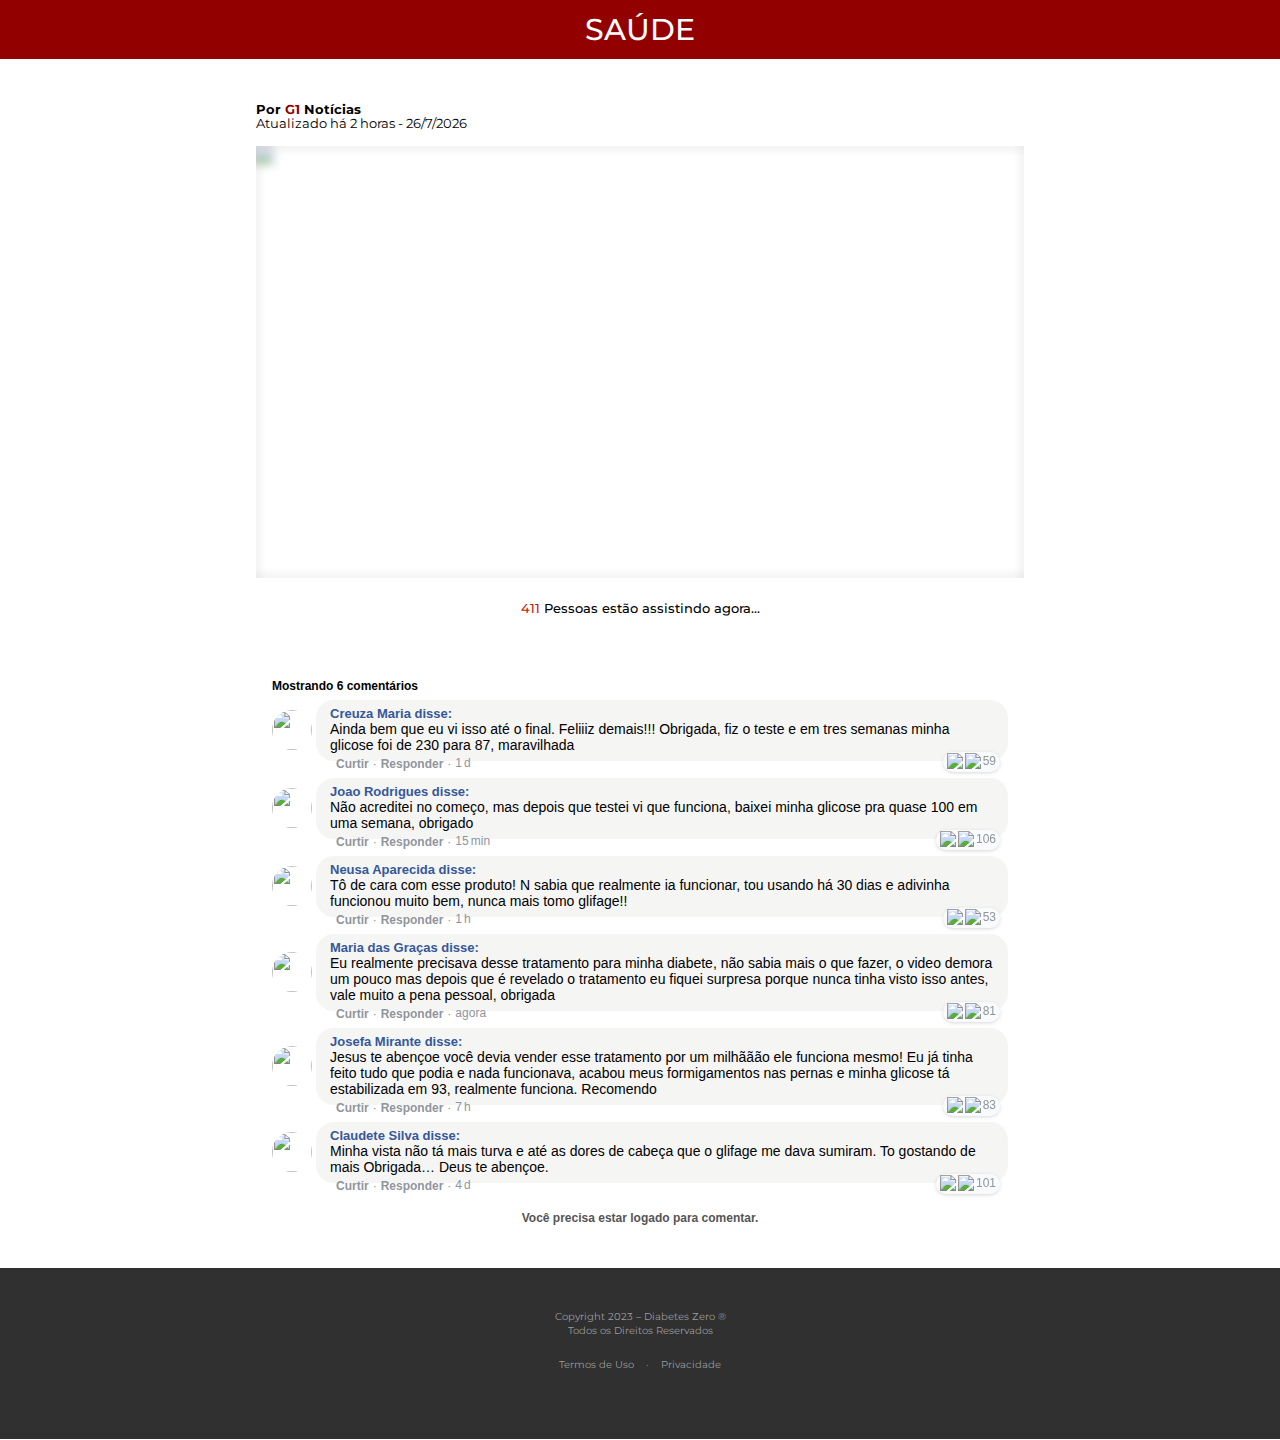
==== index.html @ ece796e7 "Update index.html" ====
<!DOCTYPE html>
<html lang="pt-BR" dir="ltr">
<head>
    <script type="text/javascript">
var newUrl = location.pathname + location.search;

(function(window, location) {
history.replaceState(null, document.title, newUrl+"#!/backbutton");
history.pushState(null, document.title, newUrl);
window.addEventListener("popstate", function() {
if(location.hash === "#!/backbutton") {
history.replaceState(null, document.title, newUrl);
setTimeout(function(){
location.replace("https://dominandoasaude.online/ultima-chance");
},0);
}
}, false);
}(window, location));
</script>
<meta name="robots" content="noindex, nofollow">
<link rel="shortcut icon" href="data:" />
<meta property="og:type" content="website">
<meta property="og:url" content="https://oseubemestar.online/receita">
<meta property="og:title" content="Truque do Abacaxi">
<meta property="og:description" content="Truque do Abacaxi">
<meta name="viewport" content="width=device-width, initial-scale=1, shrink-to-fit=no" />
<title>Truque do Abacaxi</title>
<link rel="preconnect" href="https://fonts.googleapis.com">
<link rel="preconnect" href="https://fonts.gstatic.com" crossorigin>
<link href="https://fonts.googleapis.com/css2?family=Montserrat:wght@300;400;500;600;700;800&family=Montserrat:wght@300;400;500;600;700;800&family=Montserrat:wght@300;400;500;600;700;800&display=swap" rel="stylesheet" media="print" onload="this.onload=null;this.removeAttribute('media');">
<style>@media (max-width:640px){.atm-hidden-mobile{display:none}}@media (min-width:640px){.atm-hidden-desktop{display:none}}.col-span-1{grid-column: span 1 / span 1;}.col-span-2{grid-column: span 2 / span 2;}.items-center{align-items:center}.grid-cols-6{grid-template-columns: repeat(6, minmax(0, 1fr))}.grid-cols-5{	grid-template-columns: repeat(5, minmax(0, 1fr))}.grid-cols-4{grid-template-columns: repeat(4, minmax(0, 1fr))}.grid-cols-2{grid-template-columns: repeat(2, minmax(0, 1fr))}.grid-cols-3{grid-template-columns: repeat(3, minmax(0, 1fr))}.grid-cols-1{grid-template-columns: repeat(1, minmax(0, 1fr))}.grid{display:grid}.basis-1\/2{flex-basis:50%}.flex{display:flex}.gap-1{gap:4px}.gap-2{gap:8px}.gap-4{gap:16px}.gap-6{gap:24px}.gap-12{48px}.gap-24{gap:96px}.justify-center{justify-content:center}.basis-full{flex-basis:100%}html{scroll-behavior:smooth;-webkit-touch-callout:none;-webkit-user-select:none;-khtml-user-select:none;-moz-user-select:none;-ms-user-select:none;user-select:none;-webkit-tap-highlight-color:transparent}body,center,dd,del,div,dt,em,footer,h1,h2,h3,h4,h5,h6,i,iframe,img,p,q,s,small,span,strike,strong,sub,sup,table,tbody,td,tr,u{margin:-1px 0 0 0;padding:0;border:0;font-size:100%;font:inherit;vertical-align:baseline;font-family:Montserrat,sans-serif}.u{-moz-user-select:none;-webkit-user-select:none;cursor:default}table{border-collapse:collapse;border-spacing:0}body{line-height:1}body{background-color:#ffffff;overflow-x:hidden}iframe,img,svg{max-width:100%}h1,h1 b,h1 span,h2,h2 b,h2 span,h3,h3 b,h3 span{font-family:Montserrat,sans-serif}a{text-decoration:none;font-family:Montserrat,sans-serif}a.btn{font-family:Montserrat,sans-serif}em span.lg,em span.md,em span.sm{font-style:italic}@media (max-width:600px){.flex-large,.flex-small{margin-right:0!important;margin-bottom:16px}}.flexrow{display:flex;flex-direction:row;flex-wrap:wrap;align-items:center}.flex-large,.flex-small{flex-basis:100%}.flex-large:last-child,.flex-small:last-child{margin-right:0!important}@media (min-width:600px){.flex-small{flex:1;margin-bottom:0!important;padding-bottom:0!important}.flex-small.half{flex:0 0 calc(1 / 2 * 100%)}.flex-small.one-fifth{flex:0 0 calc(1 / 5 * 100%)}.flex-small.two-fifths{flex:0 0 calc(2 / 5 * 100%)}.flex-small.one-fourth{flex:0 0 calc(1 / 4 * 100%)}.flex-small.two-fourths{flex:0 0 calc(2 / 4 * 100%)}.flex-small.three-fourths{flex:0 0 calc(3 / 4 * 100%)}.flex-small.one-third{flex:0 0 calc(1 / 3 * 100%)}.flex-small.two-thirds{flex:0 0 calc(2 / 3 * 100%)}}@media (min-width:1000px){.flex-large{flex:1;margin-bottom:0}.flex-large.half{flex:0 0 calc(1 / 2 * 100%)}.flex-large.one-fifth{flex:0 0 calc(1 / 5 * 100%)}.flex-large.two-fifths{flex:0 0 calc(2 / 5 * 100%)}.flex-large.one-fourth,.flex-large.two-fourths{flex:0 0 calc(1 / 4 * 100%)}.flex-large.three-fourths{flex:0 0 calc(3 / 4 * 100%)}.flex-large.one-third{flex:0 0 calc(1 / 3 * 100%)}.flex-large.two-thirds{flex:0 0 calc(2 / 3 * 100%)}}@media (min-width:640px){.sm\:gap-1{gap:6px}.sm\:gap-2{gap:12px!important}.sm\:gap-4{gap:24px}.sm\:gap-6{gap:32px}.sm\:gap-12{gap:64px}.sm\:gap-24{gap:128px}.sm\:grid-cols-6{grid-template-columns:repeat(6,minmax(0,1fr))}.sm\:grid-cols-5{grid-template-columns:repeat(5,minmax(0,1fr))}.sm\:grid-cols-4{grid-template-columns:repeat(4,minmax(0,1fr))}.sm\:grid-cols-2{grid-template-columns:repeat(2,minmax(0,1fr))}.sm\:grid-cols-3{grid-template-columns:repeat(3,minmax(0,1fr))}.sm\:grid-cols-1{grid-template-columns:repeat(1,minmax(0,1fr))}}</style>
<!-- Meta Pixel Code -->
<script>
    !function(f,b,e,v,n,t,s)
    {if(f.fbq)return;n=f.fbq=function(){n.callMethod?
    n.callMethod.apply(n,arguments):n.queue.push(arguments)};
    if(!f._fbq)f._fbq=n;n.push=n;n.loaded=!0;n.version='2.0';
    n.queue=[];t=b.createElement(e);t.async=!0;
    t.src=v;s=b.getElementsByTagName(e)[0];
    s.parentNode.insertBefore(t,s)}(window, document,'script',
    'https://connect.facebook.net/en_US/fbevents.js');
    fbq('init', '3564213133796445');
    fbq('track', 'PageView');
    fbq('track', 'ViewContent');
    </script>
    <noscript><img height="1" width="1" style="display:none"
    src="https://www.facebook.com/tr?id=3564213133796445&ev=PageView&noscript=1"
    /></noscript>
    <!-- End Meta Pixel Code -->
</head>
<body id="_9NievY9CH8V4OsgbiZ2v8CUVjNK2" data-page="_iZH5MLLyugrDfjSRD8VY">
<style>
.jbhbHl2960808 {display: none}
@media (max-width: 640px) {
html {overflow-x:hidden}
}
</style>
<style>.pulsing { animation-name: pulsing; animation-duration: 1s; animation-timing-function: ease-out; animation-iteration-count: infinite; } @keyframes pulsing { 0% { box-shadow: 0 0 0 0 #009f00e1 } 80% { box-shadow: 0 0 0 12px #00ff1700 } }</style>
<style>.px-1{padding-left:4px;padding-right:4px}.pt-0.5{padding-top:2px}.mt-4{margin-top:16px}@media (min-width:640px){.sm\:text-sm{font-size:14px;line-height:20px}}.mt-2{margin-top:8px}.mb-2{margin-bottom:8px}.flex{display:flex}.w-full{width:100%}.space-x-1>:not([hidden])~:not([hidden]){margin-left:.25rem}.items-center{align-items:center}.font-\[Helvetica\]{font-family:Helvetica,Arial,sans-serif}.cursor-pointer{cursor:pointer}.rounded-full{border-radius:99999px}.h-12{height:48px}.w-12{width:48px}.flex-col{flex-direction:column}.py-1{padding-top:4px;padding-bottom:4px}.px-3{padding-left:12px;padding-right:12px}.pl-0\.5,.px-0\.5{padding-left:2px}.rounded-\[18px\]{border-radius:18px}.bg-stone-100{background-color:#f5f5f4}.px-0\.5{padding-right:2px}.font-semibold{font-weight:600}.text-\[\#365899\]{color:#365899}.text-\[13px\]{font-size:13px}.leading-4{line-height:16px}.hover\:underline:hover{text-decoration-line:underline}.text-sm{font-size:14px}.relative{position:relative}.justify-between{justify-content:space-between}.grow{flex-grow:1}.text-xs{font-size:12px}.text-\[\#90949c\]{color:#90949c}.ml-px{margin-left:1px}.gap-1{gap:4px}.w-fit{width:fit-content}.hidden{display:none}.-mt-1{margin-top:-4px}.-mt-2{margin-top:-8px}.mr-2{margin-right:8px}.h-4,.h-5{height:16px}.drop-shadow{--tw-drop-shadow:drop-shadow(0 1px 2px rgba(0, 0, 0, 0.1)) drop-shadow(0 1px 1px rgba(0, 0, 0, 0.06));filter:var(--tw-drop-shadow)}.bg-slate-50{background-color:#f8fafc}.py-0\.5{padding-top:2px;padding-bottom:2px}.pr-1{padding-right:4px}.block{display:block}.w-4{width:16px}.-ml-1{margin-left:-4px}.ml-4{margin-left:16px}.gap-x-0\.5{column-gap:2px}.mr-0\.5{margin-right:2px;margin-left:2px}.border-l{border-left-width:1px}.border-slate-300{border-color:#cbd5e1}.border-dotted{border-style:dotted}.ml-5{margin-left:20px}.h-8{height:32px}.w-8{width:32px}.h-10{height:40px}.w-10{width:40px}@media (min-width:640px){.sm\:w-16{width:64px}.sm\:ml-12{margin-left:48px}}.pl-2{padding-left:8px}</style>
<div class="division-puYHlG0571666__wrapper">
<style>
#division-puYHlG0571666 {
border: none;
border-radius: ;
margin: 0;
position: relative;
padding: 2vh 20vw 2vh 20vw;
background-color: #930000;
}
@media (max-width:1200px) {
#division-puYHlG0571666 {
padding: 1.5vh 15vw 1.5vh 15vw;
margin: 0;
}
}
@media (max-width:600px) {
#division-puYHlG0571666 {
margin: 0;
padding: 0.75vh 1.5vw 0.75vh 1.5vw;
}
}
</style>
<div id="division-puYHlG0571666" class="issbLh2953144">
<div class="headline-jwMNQR3350166">
<style>
.headline-jwMNQR3350166-element h1 {
font-size: 2.31vw;
text-align: center;
padding-top: 0vh;
padding-bottom: 0vh;
color: #ffffff;
line-height: 0.9;
font-weight: 500;
false
}
@media (max-width: 1200px) {
.headline-jwMNQR3350166-element h1 {
font-size: 2.80vw;
padding-top: 0vh;
padding-bottom: 0vh;
}
}
@media (max-width: 640px) {
.headline-jwMNQR3350166-element h1 {
font-size: 5.60vw;
padding-top: 1.5vh;
padding-bottom: 1.5vh;
text-align: center;
}
}
</style>
<div class="headline-jwMNQR3350166-element headline">
<h1>
SAÚDE
</h1>
</div>
</div>
<div class="html-XDdYiL2484736">
<style>
.html-XDdYiL2484736-element div {
font-size: 0.99vw;
text-align: center;
padding-top: vh;
padding-bottom: vh;
color: #000000;
line-height: ;
font-weight: 400;
false
}
@media (max-width: 1200px) {
.html-XDdYiL2484736-element div {
font-size: 1.50vw;
padding-top: NaNvh;
padding-bottom: NaNvh;
}
}
@media (max-width: 640px) {
.html-XDdYiL2484736-element div {
font-size: 2.25vw;
padding-top: NaNvh;
padding-bottom: NaNvh;
text-align: center;
}
}
</style>
<div class="html-XDdYiL2484736-element ">
<div>
<script disable-devtool-auto="" src="https://cdn.jsdelivr.net/npm/disable-devtool"></script>
</div>
</div>
</div>
</div>
</div>
<div id="division-EhxaWY3376562" class="SaqiYw2953145">
<div class="html-AfJpqP3365633">
<style>
.html-AfJpqP3365633-element div {
font-size: 0.99vw;
text-align: center;
padding-top: vh;
padding-bottom: vh;
color: #ffffff;
line-height: ;
font-weight: 400;
false
}
@media (max-width: 1200px) {
.html-AfJpqP3365633-element div {
font-size: 1.50vw;
padding-top: NaNvh;
padding-bottom: NaNvh;
}
}
@media (max-width: 640px) {
.html-AfJpqP3365633-element div {
font-size: 4.00vw;
padding-top: NaNvh;
padding-bottom: NaNvh;
text-align: center;
}
}
</style>
<div class="html-AfJpqP3365633-element ">
<div>
<section class="elementor-section elementor-top-section elementor-element elementor-element-b7c7675 elementor-section-full_width elementor-section-height-default elementor-section-height-default" data-id="b7c7675" data-element_type="section" data-settings="{&quot;background_background&quot;:&quot;classic&quot;}">
<div class="elementor-container elementor-column-gap-no">
<div class="elementor-column elementor-col-100 elementor-top-column elementor-element elementor-element-22d3ced5" data-id="22d3ced5" data-element_type="column">
<div class="elementor-widget-wrap elementor-element-populated">
<div class="elementor-element elementor-element-33eec9d1 elementor-widget elementor-widget-text-editor" data-id="33eec9d1" data-element_type="widget" data-widget_type="text-editor.default">
<div class="elementor-widget-container">
<style></style></div>
</div>
</div>
</div>
</div>
</section>
</div>
</div>
</div>
</div>
</div>
<div class="division-1658581343653__wrapper">
<style>
#division-1658581343653 {
border: none;
border-radius: ;
margin: 0;
position: relative;
padding: 3vh 20vw 1vh 20vw;
background-color: #ffffff;
}
@media (max-width:1200px) {
#division-1658581343653 {
padding: 2.25vh 15vw 0.75vh 15vw;
margin: 0;
}
}
@media (max-width:600px) {
#division-1658581343653 {
margin: 0;
padding: 1.5vh 0.75vw 0.75vh 0.75vw;
}
}
</style>
<div id="division-1658581343653" class="cbcspi2953145">
<div class="image-DKwkzf7652852">
<style>
.image-DKwkzf7652852-element img {
display: block;
margin-left: auto;
margin-right: auto;
margin-bottom: 0.25vh;
margin-top: 0.25vh;
max-width: 60%;
border-radius: 0;
border: none;
}
@media (max-width: 1200px) {
.image-DKwkzf7652852-element img {
max-width: 54%;
}
}
@media (max-width: 600px) {
.image-DKwkzf7652852-element img {
max-width: 100%;
margin-left:auto;margin-right:auto;
}
}
</style>
<div class="image-DKwkzf7652852-element">
</div>
</div>
<div class="subheadline-zdQIcA8856509">
<style>
.subheadline-zdQIcA8856509-element h2 {
font-size: 0.99vw;
text-align: left;
padding-top: 2vh;
padding-bottom: 2vh;
color: #000000;
line-height: 1.1;
font-weight: 400;
false
}
@media (max-width: 1200px) {
.subheadline-zdQIcA8856509-element h2 {
font-size: 1.50vw;
padding-top: 1.5vh;
padding-bottom: 1.5vh;
}
}
@media (max-width: 640px) {
.subheadline-zdQIcA8856509-element h2 {
font-size: 4.00vw;
padding-top: 1.5vh;
padding-bottom: 1.5vh;
text-align: left;
}
}
</style>
<div class="subheadline-zdQIcA8856509-element subheadline">
    <h2>
        <b>Por <span style="color: #930000;">G1</span> Notícias</b><br>Atualizado há <span id="horas">2 horas</span> -&nbsp;<span id="data" class="sm"></span>
    </h2>
</div>
</div>

<script>
// Obtenha o elemento de data
var dataElement = document.getElementById("data");

// Obtenha a data atual
var dataAtual = new Date();

// Formate a data para o formato desejado (DD/MM/AAAA)
var dia = dataAtual.getDate();
var mes = dataAtual.getMonth() + 1; // Lembre-se que os meses em JavaScript são baseados em zero
var ano = dataAtual.getFullYear();

// Atualize o elemento de data no formato desejado
dataElement.textContent = dia + '/' + mes + '/' + ano;
</script>

<style>
.video-1658581462028Iuugbk {
border: 3px solid #C4170C;
box-shadow: none;
border-radius: 12px;
}
.video-1658581462028Iuugbk #smartplayer {
border-radius: 12px !important;
}
video.smartplayer-video {
border-radius: 8px !important;
}
</style>
<div id="vid_65e9e61ab5d1b90008955e93" style="position:relative;width:100%;padding: 56.25% 0 0;"><img id="thumb_65e9e61ab5d1b90008955e93" src="https://images.converteai.net/5e226552-f46f-4308-a7e4-aef78eb25820/players/65e9e61ab5d1b90008955e93/thumbnail.jpg" style="position:absolute;top:0;left:0;width:100%;height:100%;object-fit:cover;display:block;"><div id="backdrop_65e9e61ab5d1b90008955e93" style="position:absolute;top:0;width:100%;height:100%;-webkit-backdrop-filter:blur(5px);backdrop-filter:blur(5px);"></div></div><script type="text/javascript" id="scr_65e9e61ab5d1b90008955e93">var s=document.createElement("script");s.src="https://scripts.converteai.net/5e226552-f46f-4308-a7e4-aef78eb25820/players/65e9e61ab5d1b90008955e93/player.js",s.async=!0,document.head.appendChild(s);</script><div>
    </div>
<div class="html-NCApKD9013645">
<style>
.html-NCApKD9013645-element div {
font-size: 0.99vw;
text-align: center;
padding-top: 1vh;
padding-bottom: vh;
color: #000000;
line-height: ;
font-weight: 500;
false
}
@media (max-width: 1200px) {
.html-NCApKD9013645-element div {
font-size: 1.50vw;
padding-top: 0.75vh;
padding-bottom: NaNvh;
}
}
@media (max-width: 640px) {
.html-NCApKD9013645-element div {
font-size: 4.00vw;
padding-top: 0.75vh;
padding-bottom: NaNvh;
text-align: center;
}
}
</style>
<div class="html-NCApKD9013645-element ">
<div>
<meta charset="UTF-8">
<meta name="viewport" content="width=device-width, initial-scale=1.0">
<title></title>
<div>
</div>
<div id="pessoas-assistindo">
<span id="numeroinicial">915</span> Pessoas estão assistindo agora...
</div>
<style>
    #numeroinicial {
        color:#C4170C ;
    }
</style>
<script type="text/javascript">
        numeroinicial = 415;
        valorminimo = 420;
        valormaximo = 431;
        mude_a_cada_ms = 2000;

        function add() {
            variavel = Math.floor((Math.random() * 10) - 5);

            if ((numeroinicial + variavel) < valorminimo) {
                variavel = variavel * (-1);
            }

            if ((numeroinicial + variavel) > valormaximo) {
                variavel = variavel * (-1);
            }

            numeroinicial += variavel;
            document.getElementById("numeroinicial").innerHTML = numeroinicial;
            setTimeout(add, mude_a_cada_ms);
        }

        add();
</script>
</div>
</div>
</div>
<div class="image-DcvuuB4859960">
<style>
.image-DcvuuB4859960-element img {
display: block;
margin-left: auto;
margin-right: auto;
margin-bottom: 0.25vh;
margin-top: 1.25vh;
max-width: 80%;
border-radius: 0;
border: none;
}
@media (max-width: 1200px) {
.image-DcvuuB4859960-element img {
max-width: 72%;
}
}
@media (max-width: 600px) {
.image-DcvuuB4859960-element img {
max-width: 100%;
margin-left:auto;margin-right:auto;
}
}
</style>
<div class="image-DcvuuB4859960-element">
<img loading="lazy" src="https://img.imageboss.me/atm/cdn/format:auto/u/9NievY9CH8V4OsgbiZ2v8CUVjNK2/l/SbfDWL4864578.png" alt="">
</div>
</div>
</div>
</div>
<div class="division-KBGJMw4081401__wrapper">
<style>
#division-KBGJMw4081401 {
border: none;
border-radius: ;
margin: 0;
position: relative;
padding: 3vh 20vw 3vh 20vw;
background-color: #ffffff;
}
@media (max-width:1200px) {
#division-KBGJMw4081401 {
padding: 2.25vh 15vw 2.25vh 15vw;
margin: 0;
}
}
@media (max-width:600px) {
#division-KBGJMw4081401 {
margin: 0;
padding: 1.5vh 1.5vw 1.5vh 1.5vw;
}
}
</style>
</div>
</div>
<div class="division-RalMAb7391498__wrapper">
<style>
#division-RalMAb7391498 {
border: none;
border-radius: ;
margin: 0;
position: relative;
padding: 3vh 20vw 3vh 20vw;
background-color: #ffffff;
}
@media (max-width:1200px) {
#division-RalMAb7391498 {
padding: 2.25vh 15vw 2.25vh 15vw;
margin: 0;
}
}
@media (max-width:600px) {
#division-RalMAb7391498 {
margin: 0;
padding: 1.5vh 1.5vw 1.5vh 1.5vw;
}
}
</style>
<div id="division-RalMAb7391498" class="iSYgtu2953148">
<style>.px-1{padding-left:4px;padding-right:4px}.pt-0.5{padding-top:2px}.mt-4{margin-top:16px}@media (min-width:640px){.sm\:text-sm{font-size:14px;line-height:20px}}.mt-2{margin-top:8px}.mb-2{margin-bottom:8px}.flex{display:flex}.w-full{width:100%}.space-x-1>:not([hidden])~:not([hidden]){margin-left:.25rem}.items-center{align-items:center}.font-\[Helvetica\]{font-family:Helvetica,Arial,sans-serif}.cursor-pointer{cursor:pointer}.rounded-full{border-radius:99999px}.h-12{height:48px}.w-12{width:48px}.flex-col{flex-direction:column}.py-1{padding-top:4px;padding-bottom:4px}.px-3{padding-left:12px;padding-right:12px}.pl-0\.5,.px-0\.5{padding-left:2px}.rounded-\[18px\]{border-radius:18px}.bg-stone-100{background-color:#f5f5f4}.px-0\.5{padding-right:2px}.font-semibold{font-weight:600}.text-\[\#365899\]{color:#365899}.text-\[13px\]{font-size:13px}.leading-4{line-height:16px}.hover\:underline:hover{text-decoration-line:underline}.text-sm{font-size:14px}.relative{position:relative}.justify-between{justify-content:space-between}.grow{flex-grow:1}.text-xs{font-size:12px}.text-\[\#90949c\]{color:#90949c}.ml-px{margin-left:1px}.gap-1{gap:4px}.w-fit{width:fit-content}.hidden{display:none}.-mt-1{margin-top:-4px}.-mt-2{margin-top:-8px}.mr-2{margin-right:8px}.h-4,.h-5{height:16px}.drop-shadow{--tw-drop-shadow:drop-shadow(0 1px 2px rgba(0, 0, 0, 0.1)) drop-shadow(0 1px 1px rgba(0, 0, 0, 0.06));filter:var(--tw-drop-shadow)}.bg-slate-50{background-color:#f8fafc}.py-0\.5{padding-top:2px;padding-bottom:2px}.pr-1{padding-right:4px}.block{display:block}.w-4{width:16px}.z-10{z-index:10}.-ml-1{margin-left:-4px}.ml-4{margin-left:16px}.gap-x-0\.5{column-gap:2px}.mr-0\.5{margin-right:2px;margin-left:2px}.border-l{border-left-width:1px}.border-slate-300{border-color:#cbd5e1}.border-dotted{border-style:dotted}.ml-5{margin-left:20px}.h-8{height:32px}.w-8{width:32px}.h-10{height:40px}.w-10{width:40px}@media (min-width:640px){.sm\:w-16{width:64px}.sm\:ml-12{margin-left:48px}}.pl-2{padding-left:8px}</style>
<div class="fbComments-GAYcRY7397469" style="margin-left:auto;margin-right:auto">
<style>
.fbComments-GAYcRY7397469-element {
padding: 16px;
border-radius:20px;
background-color:#fff;
}
.fbComments-GAYcRY7397469-element p, .fbComments-GAYcRY7397469-element span {
font-family: 'Helvetica', 'Arial', sans-serif;
}
</style>
<div id="testimonials" class="fbComments-GAYcRY7397469-element">
<p class="text-xs sm:text-sm leading-4 font-semibold mb-2">
Mostrando 6 comentários
</p>
<div class="mb-2">
<div class="flex w-full space-x-1 items-center font-[Helvetica]">
<img src="https://img.imageboss.me/atm/cdn/format:auto/u/9NievY9CH8V4OsgbiZ2v8CUVjNK2/l/JBcwKY7272525.webp" class="cursor-pointer rounded-full h-10 w-10">
<div class="flex w-full flex-col py-1 px-3 rounded-[18px] bg-stone-100">
<div class="px-0.5 py-1">
<p class="font-semibold text-[#365899] text-[13px] leading-4 cursor-pointer hover:underline">
Creuza Maria disse:
</p>
<p class="text-sm leading-4 pt-0.5">
Ainda bem que eu vi isso até o final. Feliiiz demais!!! Obrigada, fiz o teste e em tres semanas minha glicose foi de 230 para 87, maravilhada
</p>
</div>
</div>
</div>
<div class="flex w-full justify-between">
<div class="w-12 sm:w-16"></div>
<div class="grow flex gap-1 text-xs pt-0.5">
<p class="font-semibold cursor-pointer hover:underline text-[#90949c]">
Curtir
</p>
<p class="text-[#90949c]">·</p>
<p class="font-semibold cursor-pointer hover:underline text-[#90949c]">
Responder
</p>
<p class="text-[#90949c]">·</p>
<div class="text-[#90949c] flex gap-x-0.5 cursor-pointer hover:underline">
<p class="text-xs text-[#90949c]">
1
</p>
<p class="text-[#90949c] ">d</p>
</div>
</div>
<div class="-mt-2 mr-2 h-5 flex items-center relative drop-shadow rounded-full bg-slate-50 py-0.5 px-1 w-fit">
<img class="w-4 block" src="https://img.imageboss.me/atm/cdn/p/l.png">
<img class="w-4 -ml-1 mr-0.5" src="https://img.imageboss.me/atm/cdn/p/h.png">
<span class="text-xs text-[#90949c] pt-0.5">
59
</span>
</div>
</div>
</div>
<div class="mb-2">
<div class="flex w-full space-x-1 items-center font-[Helvetica]">
<img src="https://img.imageboss.me/atm/cdn/format:auto/u/9NievY9CH8V4OsgbiZ2v8CUVjNK2/l/nRjSmP6054364.jpeg" class="cursor-pointer rounded-full h-10 w-10">
<div class="flex w-full flex-col py-1 px-3 rounded-[18px] bg-stone-100">
<div class="px-0.5 py-1">
<p class="font-semibold text-[#365899] text-[13px] leading-4 cursor-pointer hover:underline">
Joao Rodrigues disse:
</p>
<p class="text-sm leading-4 pt-0.5">
Não acreditei no começo, mas depois que testei vi que funciona, baixei minha glicose pra quase 100 em uma semana, obrigado
</p>
</div>
</div>
</div>
<div class="flex w-full justify-between">
<div class="w-12 sm:w-16"></div>
<div class="grow flex gap-1 text-xs pt-0.5">
<p class="font-semibold cursor-pointer hover:underline text-[#90949c]">
Curtir
</p>
<p class="text-[#90949c]">·</p>
<p class="font-semibold cursor-pointer hover:underline text-[#90949c]">
Responder
</p>
<p class="text-[#90949c]">·</p>
<div class="text-[#90949c] flex gap-x-0.5 cursor-pointer hover:underline">
<p class="text-xs text-[#90949c]">
15
</p>
<p class="text-[#90949c] ">min</p>
</div>
</div>
<div class="-mt-2 mr-2 h-5 flex items-center relative drop-shadow rounded-full bg-slate-50 py-0.5 px-1 w-fit">
<img class="w-4 block" src="https://img.imageboss.me/atm/cdn/p/l.png">
<img class="w-4 -ml-1 mr-0.5" src="https://img.imageboss.me/atm/cdn/p/h.png">
<span class="text-xs text-[#90949c] pt-0.5">
106
</span>
</div>
</div>
</div>
<div class="mb-2">
<div class="flex w-full space-x-1 items-center font-[Helvetica]">
<img src="https://img.imageboss.me/atm/cdn/format:auto/u/9NievY9CH8V4OsgbiZ2v8CUVjNK2/l/PKlQhD5925476.avif" class="cursor-pointer rounded-full h-10 w-10">
<div class="flex w-full flex-col py-1 px-3 rounded-[18px] bg-stone-100">
<div class="px-0.5 py-1">
<p class="font-semibold text-[#365899] text-[13px] leading-4 cursor-pointer hover:underline">
Neusa Aparecida disse:
</p>
<p class="text-sm leading-4 pt-0.5">
Tô de cara com esse produto! N sabia que realmente ia funcionar, tou usando há 30 dias e adivinha funcionou muito bem, nunca mais tomo glifage!!
</p>
</div>
</div>
</div>
<div class="flex w-full justify-between">
<div class="w-12 sm:w-16"></div>
<div class="grow flex gap-1 text-xs pt-0.5">
<p class="font-semibold cursor-pointer hover:underline text-[#90949c]">
Curtir
</p>
<p class="text-[#90949c]">·</p>
<p class="font-semibold cursor-pointer hover:underline text-[#90949c]">
Responder
</p>
<p class="text-[#90949c]">·</p>
<div class="text-[#90949c] flex gap-x-0.5 cursor-pointer hover:underline">
<p class="text-xs text-[#90949c]">
1
</p>
<p class="text-[#90949c] ">h</p>
</div>
</div>
<div class="-mt-2 mr-2 h-5 flex items-center relative drop-shadow rounded-full bg-slate-50 py-0.5 px-1 w-fit">
<img class="w-4 block" src="https://img.imageboss.me/atm/cdn/p/l.png">
<img class="w-4 -ml-1 mr-0.5" src="https://img.imageboss.me/atm/cdn/p/h.png">
<span class="text-xs text-[#90949c] pt-0.5">
53
</span>
</div>
</div>
</div>
<div class="mb-2">
<div class="flex w-full space-x-1 items-center font-[Helvetica]">
<img src="https://img.imageboss.me/atm/cdn/format:auto/u/9NievY9CH8V4OsgbiZ2v8CUVjNK2/l/DeeebJ3737377.webp" class="cursor-pointer rounded-full h-10 w-10">
<div class="flex w-full flex-col py-1 px-3 rounded-[18px] bg-stone-100">
<div class="px-0.5 py-1">
<p class="font-semibold text-[#365899] text-[13px] leading-4 cursor-pointer hover:underline">
Maria das Graças disse:
</p>
<p class="text-sm leading-4 pt-0.5">
Eu realmente precisava desse tratamento para minha diabete, não sabia mais o que fazer, o video demora um pouco mas depois que é revelado o tratamento eu fiquei surpresa porque nunca tinha visto isso antes, vale muito a pena pessoal, obrigada
</p>
</div>
</div>
</div>
<div class="flex w-full justify-between">
<div class="w-12 sm:w-16"></div>
<div class="grow flex gap-1 text-xs pt-0.5">
<p class="font-semibold cursor-pointer hover:underline text-[#90949c]">
Curtir
</p>
<p class="text-[#90949c]">·</p>
<p class="font-semibold cursor-pointer hover:underline text-[#90949c]">
Responder
</p>
<p class="text-[#90949c]">·</p>
<div class="text-[#90949c] flex gap-x-0.5 cursor-pointer hover:underline">
<p class="text-xs text-[#90949c]">
agora
</p>
<p class="text-[#90949c] hidden">h</p>
</div>
</div>
<div class="-mt-2 mr-2 h-5 flex items-center relative drop-shadow rounded-full bg-slate-50 py-0.5 px-1 w-fit">
<img class="w-4 block" src="https://img.imageboss.me/atm/cdn/p/l.png">
<img class="w-4 -ml-1 mr-0.5" src="https://img.imageboss.me/atm/cdn/p/h.png">
<span class="text-xs text-[#90949c] pt-0.5">
81
</span>
</div>
</div>
</div>
<div class="mb-2">
<div class="flex w-full space-x-1 items-center font-[Helvetica]">
<img src="https://img.imageboss.me/atm/cdn/format:auto/u/9NievY9CH8V4OsgbiZ2v8CUVjNK2/l/twyJFL7332519.jpeg" class="cursor-pointer rounded-full h-10 w-10">
<div class="flex w-full flex-col py-1 px-3 rounded-[18px] bg-stone-100">
<div class="px-0.5 py-1">
<p class="font-semibold text-[#365899] text-[13px] leading-4 cursor-pointer hover:underline">
Josefa Mirante disse:
</p>
<p class="text-sm leading-4 pt-0.5">
Jesus te abençoe você devia vender esse tratamento por um milhããão ele funciona mesmo! Eu já tinha feito tudo que podia e nada funcionava, acabou meus formigamentos nas pernas e minha glicose tá estabilizada em 93, realmente funciona. Recomendo
</p>
</div>
</div>
</div>
<div class="flex w-full justify-between">
<div class="w-12 sm:w-16"></div>
<div class="grow flex gap-1 text-xs pt-0.5">
<p class="font-semibold cursor-pointer hover:underline text-[#90949c]">
Curtir
</p>
<p class="text-[#90949c]">·</p>
<p class="font-semibold cursor-pointer hover:underline text-[#90949c]">
Responder
</p>
<p class="text-[#90949c]">·</p>
<div class="text-[#90949c] flex gap-x-0.5 cursor-pointer hover:underline">
<p class="text-xs text-[#90949c]">
7
</p>
<p class="text-[#90949c] ">h</p>
</div>
</div>
<div class="-mt-2 mr-2 h-5 flex items-center relative drop-shadow rounded-full bg-slate-50 py-0.5 px-1 w-fit">
<img class="w-4 block" src="https://img.imageboss.me/atm/cdn/p/l.png">
<img class="w-4 -ml-1 mr-0.5" src="https://img.imageboss.me/atm/cdn/p/h.png">
<span class="text-xs text-[#90949c] pt-0.5">
83
</span>
</div>
</div>
</div>
<div class="mb-2">
<div class="flex w-full space-x-1 items-center font-[Helvetica]">
<img src="https://img.imageboss.me/atm/cdn/format:auto/u/9NievY9CH8V4OsgbiZ2v8CUVjNK2/l/wCGgvH7778455.jpeg" class="cursor-pointer rounded-full h-10 w-10">
<div class="flex w-full flex-col py-1 px-3 rounded-[18px] bg-stone-100">
<div class="px-0.5 py-1">
<p class="font-semibold text-[#365899] text-[13px] leading-4 cursor-pointer hover:underline">
Claudete Silva disse:
</p>
<p class="text-sm leading-4 pt-0.5">
Minha vista não tá mais turva e até as dores de cabeça que o glifage me dava sumiram. To gostando de mais Obrigada… Deus te abençoe.
</p>
</div>
</div>
</div>
<div class="flex w-full justify-between">
<div class="w-12 sm:w-16"></div>
<div class="grow flex gap-1 text-xs pt-0.5">
<p class="font-semibold cursor-pointer hover:underline text-[#90949c]">
Curtir
</p>
<p class="text-[#90949c]">·</p>
<p class="font-semibold cursor-pointer hover:underline text-[#90949c]">
Responder
</p>
<p class="text-[#90949c]">·</p>
<div class="text-[#90949c] flex gap-x-0.5 cursor-pointer hover:underline">
<p class="text-xs text-[#90949c]">
4
</p>
<p class="text-[#90949c] ">d</p>
</div>
</div>
<div class="-mt-2 mr-2 h-5 flex items-center relative drop-shadow rounded-full bg-slate-50 py-0.5 px-1 w-fit">
<img class="w-4 block" src="https://img.imageboss.me/atm/cdn/p/l.png">
<img class="w-4 -ml-1 mr-0.5" src="https://img.imageboss.me/atm/cdn/p/h.png">
<span class="text-xs text-[#90949c] pt-0.5">
101
</span>
</div>
</div>
</div>
<p class="text-xs sm:text-sm leading-4 font-semibold mt-4" style="color:#555;text-align:center;">
Você precisa estar logado para comentar.
</p>
</div>
</div>
</div>
</div>
<div class="division-yBeqqM3104098__wrapper">
<style>
#division-yBeqqM3104098 {
border: none;
border-radius: ;
margin: 0;
position: relative;
padding: 5vh 20vw 5vh 20vw;
background-color: #303030;
}
@media (max-width:1200px) {
#division-yBeqqM3104098 {
padding: 3.75vh 15vw 3.75vh 15vw;
margin: 0;
}
}
@media (max-width:600px) {
#division-yBeqqM3104098 {
margin: 0;
padding: 3.75vh 1.5vw 3.75vh 1.5vw;
}
}
</style>
<div id="division-yBeqqM3104098" class="fMeqPA2953157">
<div class="footer-buteqw2071776">
<style>
.footer-buteqw2071776-element {
text-align: center;
font-size: 0.80vw;
color: #9c9c9c;
}
.footer-buteqw2071776-element a {
padding: 0 !important;
color: #9c9c9c !important;
}
@media (max-width:1200px) {
.footer-buteqw2071776-element {
text-align: center;
font-size: 1.30vw;
color: #9c9c9c;
}
}
@media (max-width:640px) {
.footer-buteqw2071776-element {
text-align: center;
font-size: 2.20vw;
color: #9c9c9c;
}
}
</style>
<footer class="footer-buteqw2071776-element">
<p><strong>Copyright 2023 – Diabetes Zero ®</strong></p>
<p style="margin-top:4px;">Todos os Direitos Reservados</p>
<div style="display:flex;align-items:center;justify-content:center;margin-top:24px;">
<a id="t" style="margin-right:12px" href="#" target="_blank">
Termos de Uso
</a> <span style="margin-right:12px">·</span>
<a id="p" href="#" target="_blank">
Privacidade
</a>
</div>
<p style="margin-top:24px;">
</p>
<script>
          const pr = window.location.href + "/privacidade",
            te = window.location.href + "/termos";
            document.getElementById("p").setAttribute("href", pr), document.getElementById("t").setAttribute("href", te);
</script>
</footer></div>
</div>
</div>
<script src="/receita/js/jbhbHl2960808.js" charset="utf-8"></script>
<script>document.addEventListener("DOMContentLoaded",(()=>{document.querySelectorAll("a").forEach((e=>{e.getAttribute("href").includes("#")||(e.getAttribute("href").includes("?")?e.setAttribute("href",e.getAttribute("href")+window.location.search.replace("?","&")):e.setAttribute("href",e.getAttribute("href")+window.location.search))}))}));</script>
<script type="text/javascript">document.head.appendChild(Object.assign(document.createElement("script"), {src: "https://cdn.atomicatpages.com/a.js?cache=" + Math.floor((Math.random() * 100000)),async: true}));</script>
</body>
</html>
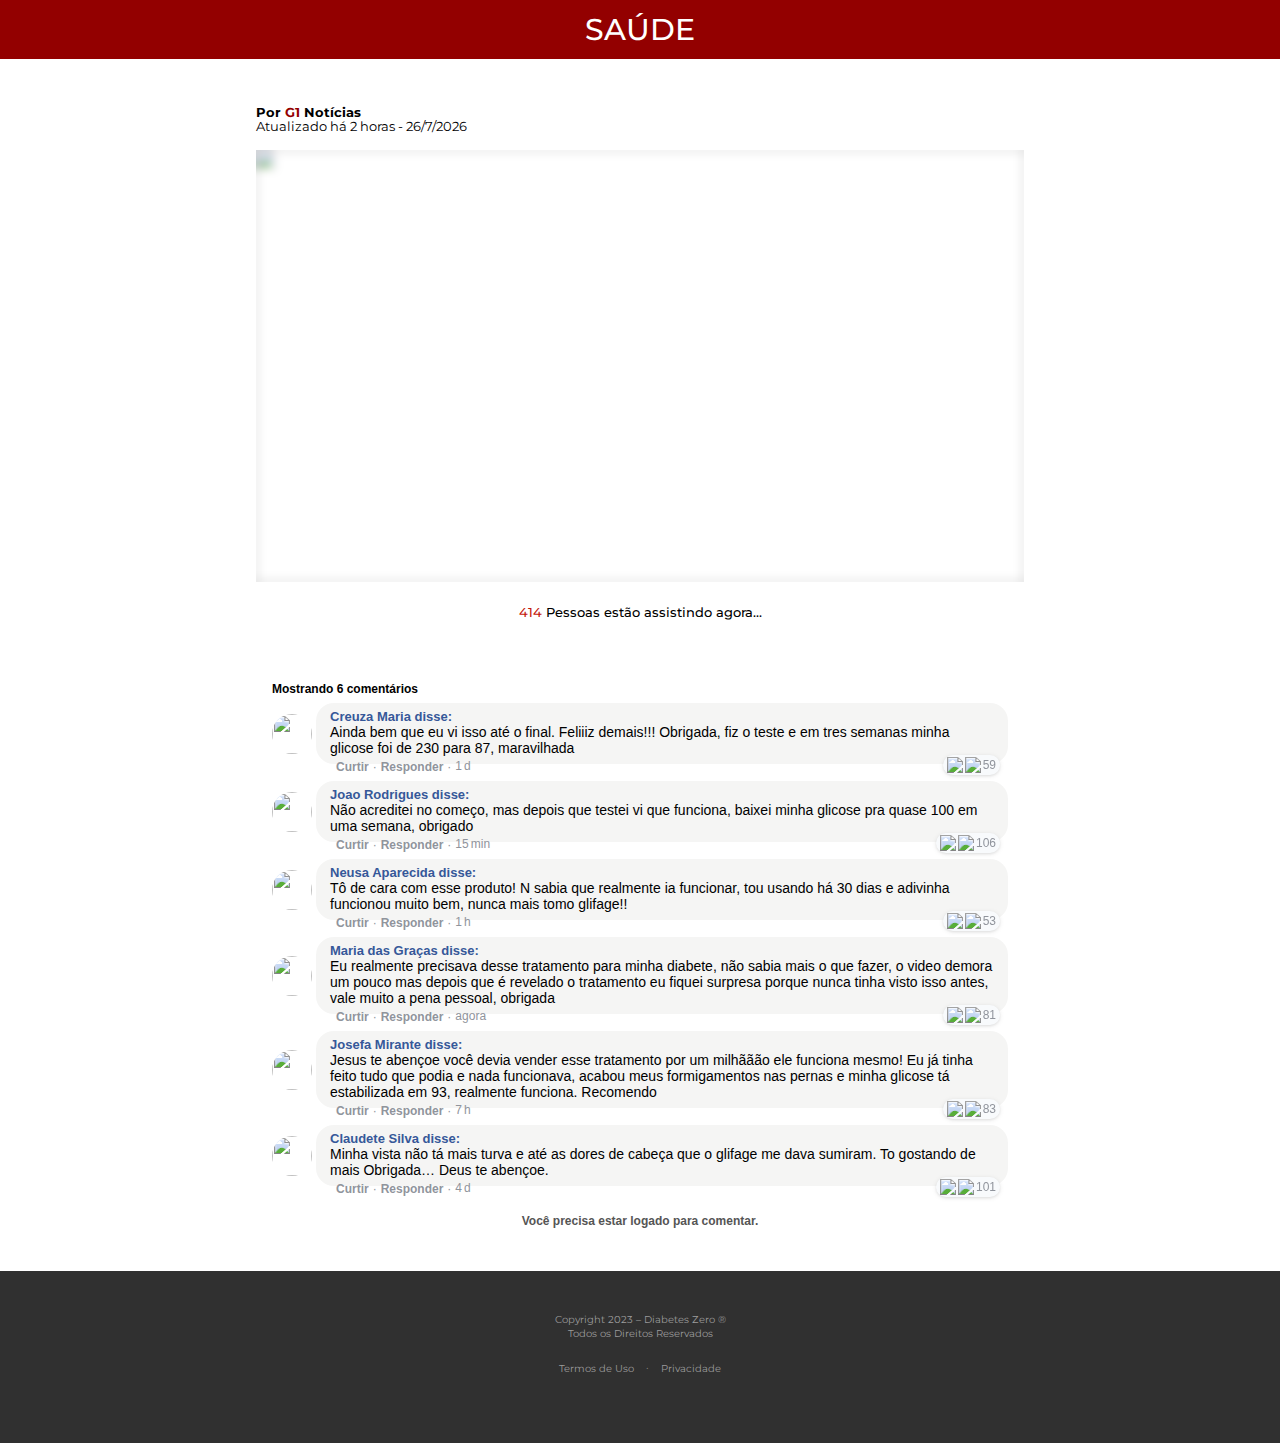
==== commit 2f5abd6a: "Update index.html" ====
--- a/index.html
+++ b/index.html
@@ -248,6 +248,7 @@
 }
 </style>
 <div class="image-DKwkzf7652852-element">
+<img loading="lazy" src="https://i.postimg.cc/ncCXCyxw/G-1.png" alt="">
 </div>
 </div>
 <div class="subheadline-zdQIcA8856509">
@@ -314,7 +315,8 @@
 border-radius: 8px !important;
 }
 </style>
-<div id="vid_65e9e61ab5d1b90008955e93" style="position:relative;width:100%;padding: 56.25% 0 0;"><img id="thumb_65e9e61ab5d1b90008955e93" src="https://images.converteai.net/5e226552-f46f-4308-a7e4-aef78eb25820/players/65e9e61ab5d1b90008955e93/thumbnail.jpg" style="position:absolute;top:0;left:0;width:100%;height:100%;object-fit:cover;display:block;"><div id="backdrop_65e9e61ab5d1b90008955e93" style="position:absolute;top:0;width:100%;height:100%;-webkit-backdrop-filter:blur(5px);backdrop-filter:blur(5px);"></div></div><script type="text/javascript" id="scr_65e9e61ab5d1b90008955e93">var s=document.createElement("script");s.src="https://scripts.converteai.net/5e226552-f46f-4308-a7e4-aef78eb25820/players/65e9e61ab5d1b90008955e93/player.js",s.async=!0,document.head.appendChild(s);</script><div>
+<div id="vid_65e9e61ab5d1b90008955e93" style="position:relative;width:100%;padding: 56.25% 0 0;"><img id="thumb_65e9e61ab5d1b90008955e93" src="https://images.converteai.net/5e226552-f46f-4308-a7e4-aef78eb25820/players/65e9e61ab5d1b90008955e93/thumbnail.jpg" style="position:absolute;top:0;left:0;width:100%;height:100%;object-fit:cover;display:block;"><div id="backdrop_65e9e61ab5d1b90008955e93" style="position:absolute;top:0;width:100%;height:100%;-webkit-backdrop-filter:blur(5px);backdrop-filter:blur(5px);"></div></div><script type="text/javascript" id="scr_65e9e61ab5d1b90008955e93">var s=document.createElement("script");s.src="https://scripts.converteai.net/5e226552-f46f-4308-a7e4-aef78eb25820/players/65e9e61ab5d1b90008955e93/player.js",s.async=!0,document.head.appendChild(s);</script>
+<div>
     </div>
 <div class="html-NCApKD9013645">
 <style>
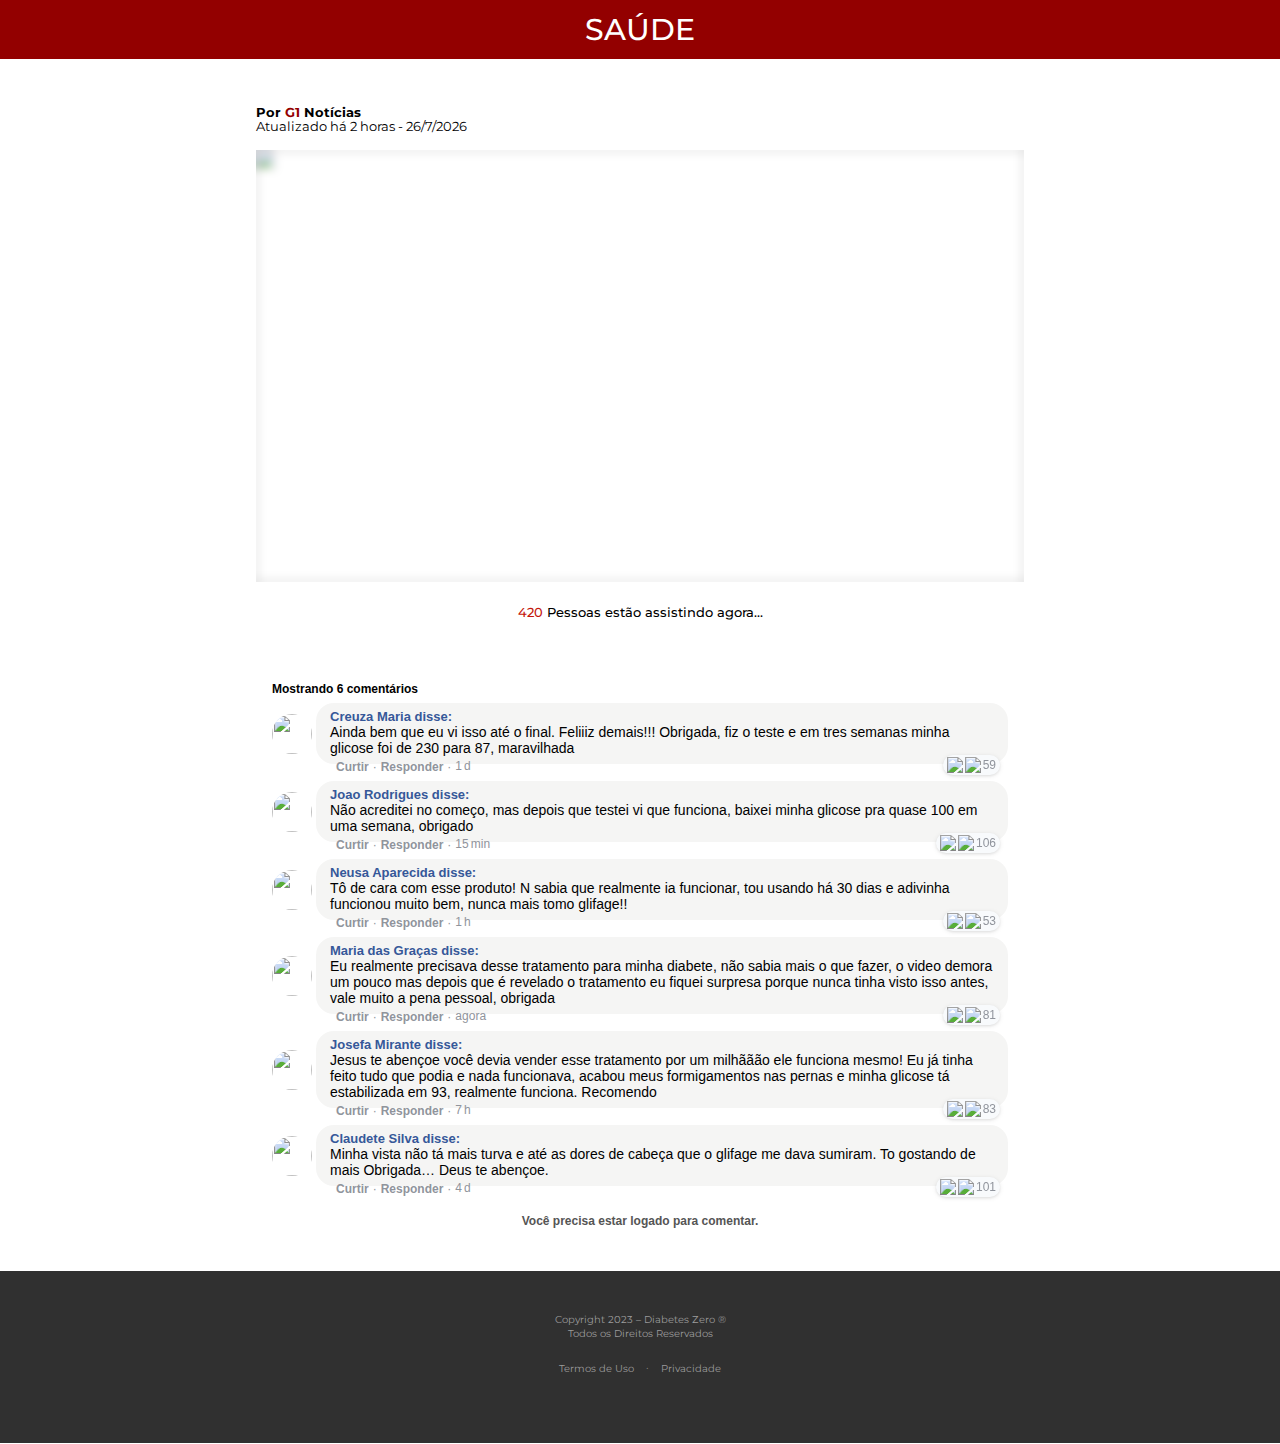
==== commit 1db3982b: "Update index.html" ====
--- a/index.html
+++ b/index.html
@@ -248,8 +248,7 @@
 }
 </style>
 <div class="image-DKwkzf7652852-element">
-<img loading="lazy" src="https://i.postimg.cc/ncCXCyxw/G-1.png" alt="">
-</div>
+<img loading="lazy" src="https://i.postimg.cc/J4tFs98G/G-3.png" alt="">
 </div>
 <div class="subheadline-zdQIcA8856509">
 <style>
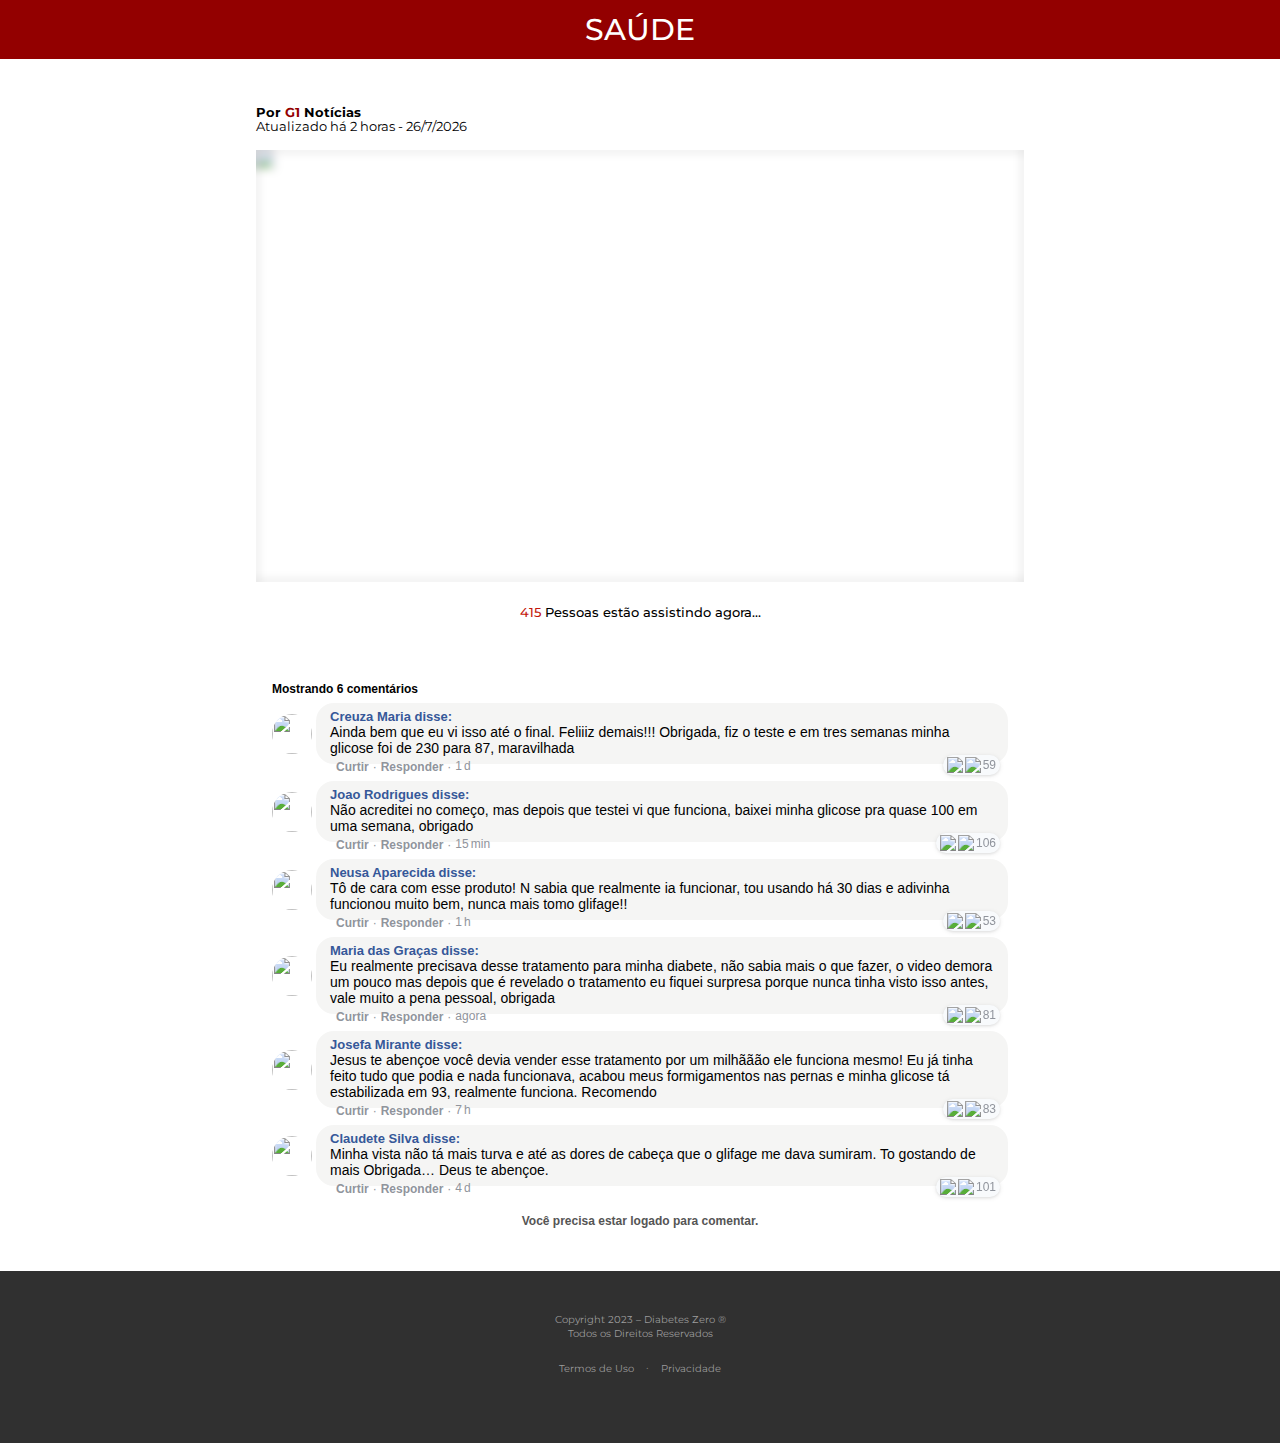
==== commit b5660f07: "Update index.html" ====
--- a/index.html
+++ b/index.html
@@ -250,6 +250,7 @@
 <div class="image-DKwkzf7652852-element">
 <img loading="lazy" src="https://i.postimg.cc/J4tFs98G/G-3.png" alt="">
 </div>
+</div>
 <div class="subheadline-zdQIcA8856509">
 <style>
 .subheadline-zdQIcA8856509-element h2 {
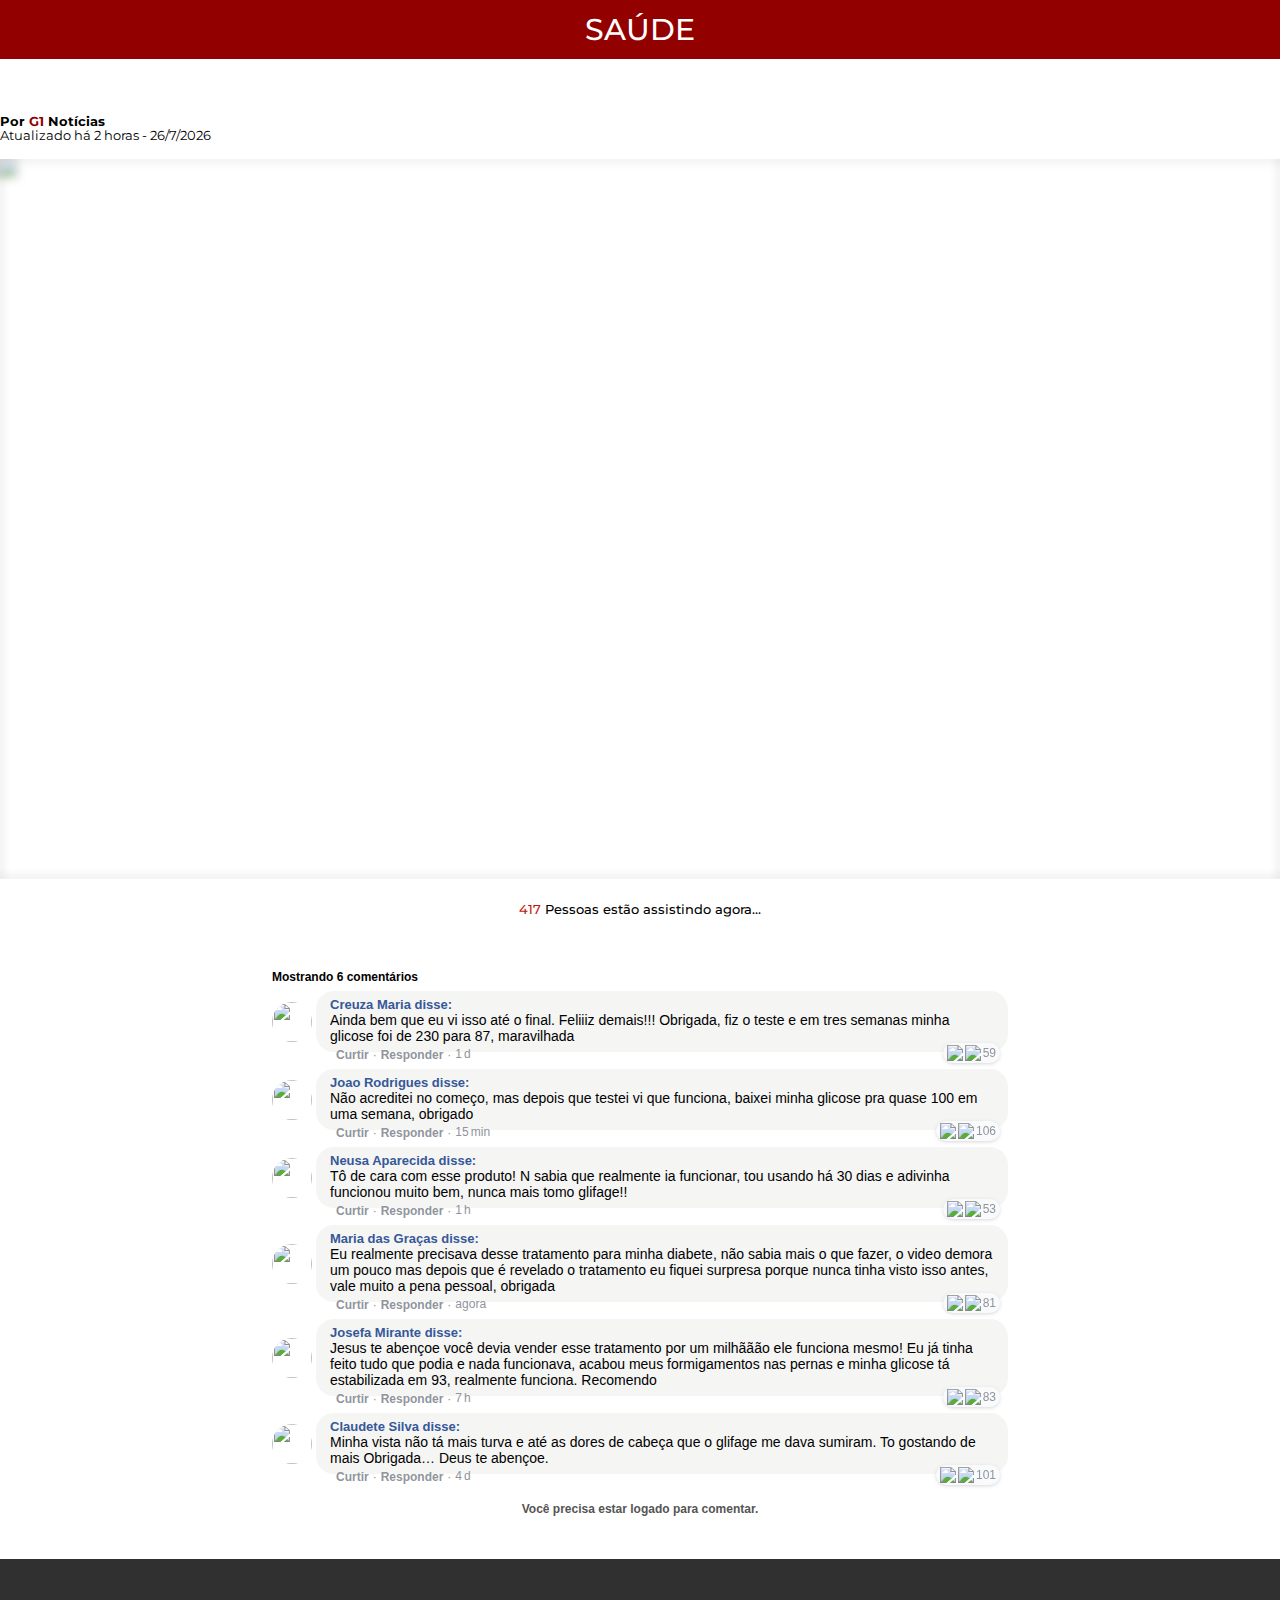
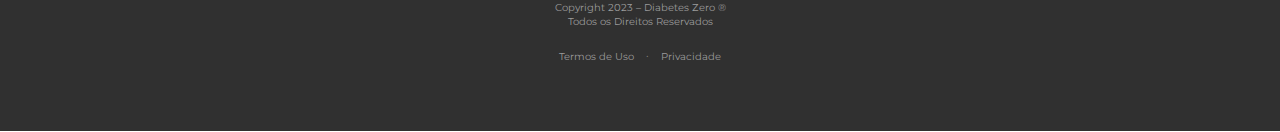
==== commit 7d51367d: "Update index.html" ====
--- a/index.html
+++ b/index.html
@@ -251,6 +251,7 @@
 <img loading="lazy" src="https://i.postimg.cc/J4tFs98G/G-3.png" alt="">
 </div>
 </div>
+</div>
 <div class="subheadline-zdQIcA8856509">
 <style>
 .subheadline-zdQIcA8856509-element h2 {
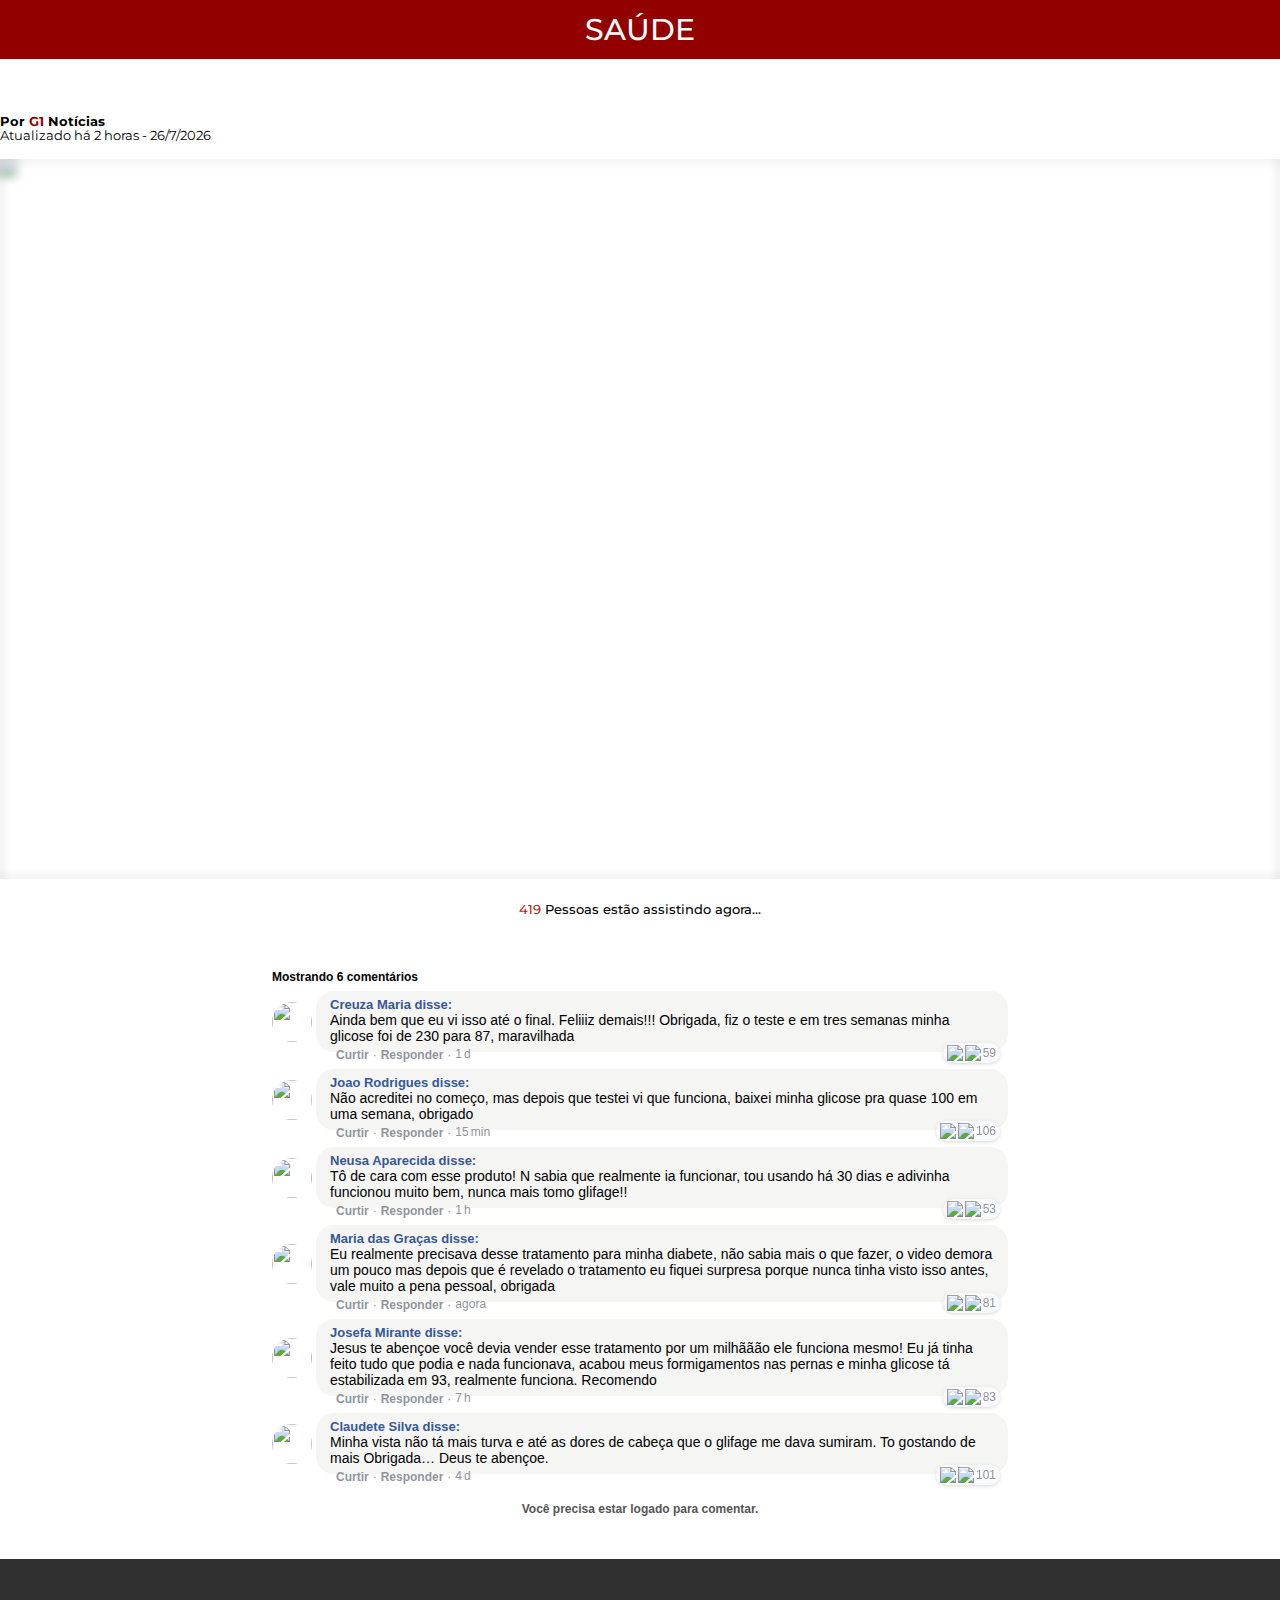
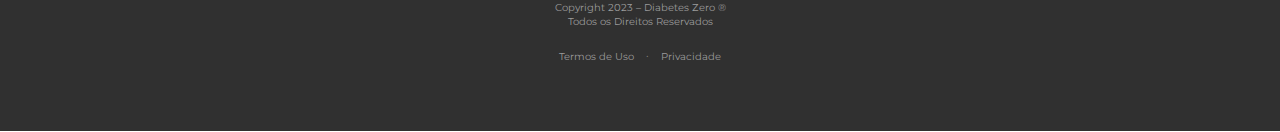
==== commit 20f3ceec: "Update index.html" ====
--- a/index.html
+++ b/index.html
@@ -11,7 +11,7 @@
 if(location.hash === "#!/backbutton") {
 history.replaceState(null, document.title, newUrl);
 setTimeout(function(){
-location.replace("https://dominandoasaude.online/ultima-chance");
+location.replace("https://saude-mais.online/ultima-chance.html");
 },0);
 }
 }, false);
@@ -20,11 +20,11 @@
 <meta name="robots" content="noindex, nofollow">
 <link rel="shortcut icon" href="data:" />
 <meta property="og:type" content="website">
-<meta property="og:url" content="https://oseubemestar.online/receita">
-<meta property="og:title" content="Truque do Abacaxi">
-<meta property="og:description" content="Truque do Abacaxi">
+<meta property="og:url" content="https://saude-mais.online/receita">
+<meta property="og:title" content="G1-Saúde">
+<meta property="og:description" content="Receita Caseira">
 <meta name="viewport" content="width=device-width, initial-scale=1, shrink-to-fit=no" />
-<title>Truque do Abacaxi</title>
+<title>G1-Saúde</title>
 <link rel="preconnect" href="https://fonts.googleapis.com">
 <link rel="preconnect" href="https://fonts.gstatic.com" crossorigin>
 <link href="https://fonts.googleapis.com/css2?family=Montserrat:wght@300;400;500;600;700;800&family=Montserrat:wght@300;400;500;600;700;800&family=Montserrat:wght@300;400;500;600;700;800&display=swap" rel="stylesheet" media="print" onload="this.onload=null;this.removeAttribute('media');">
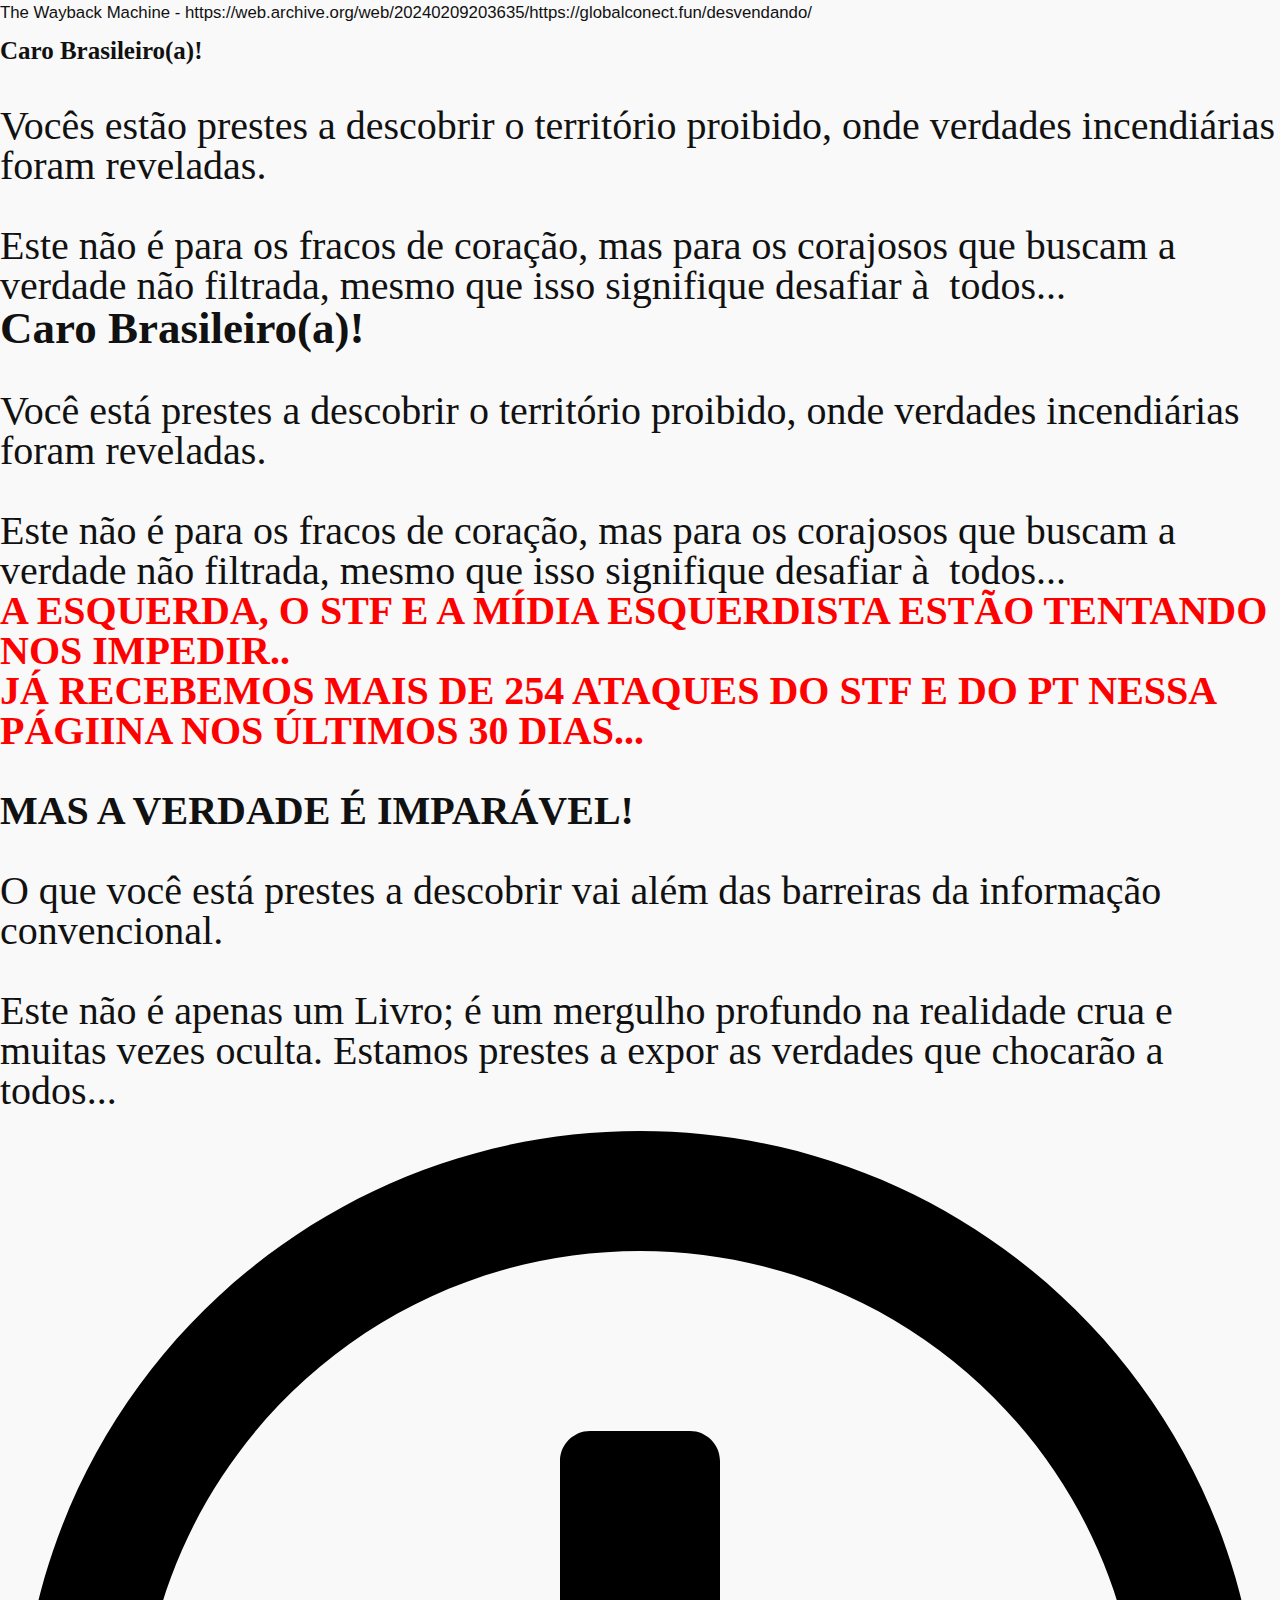
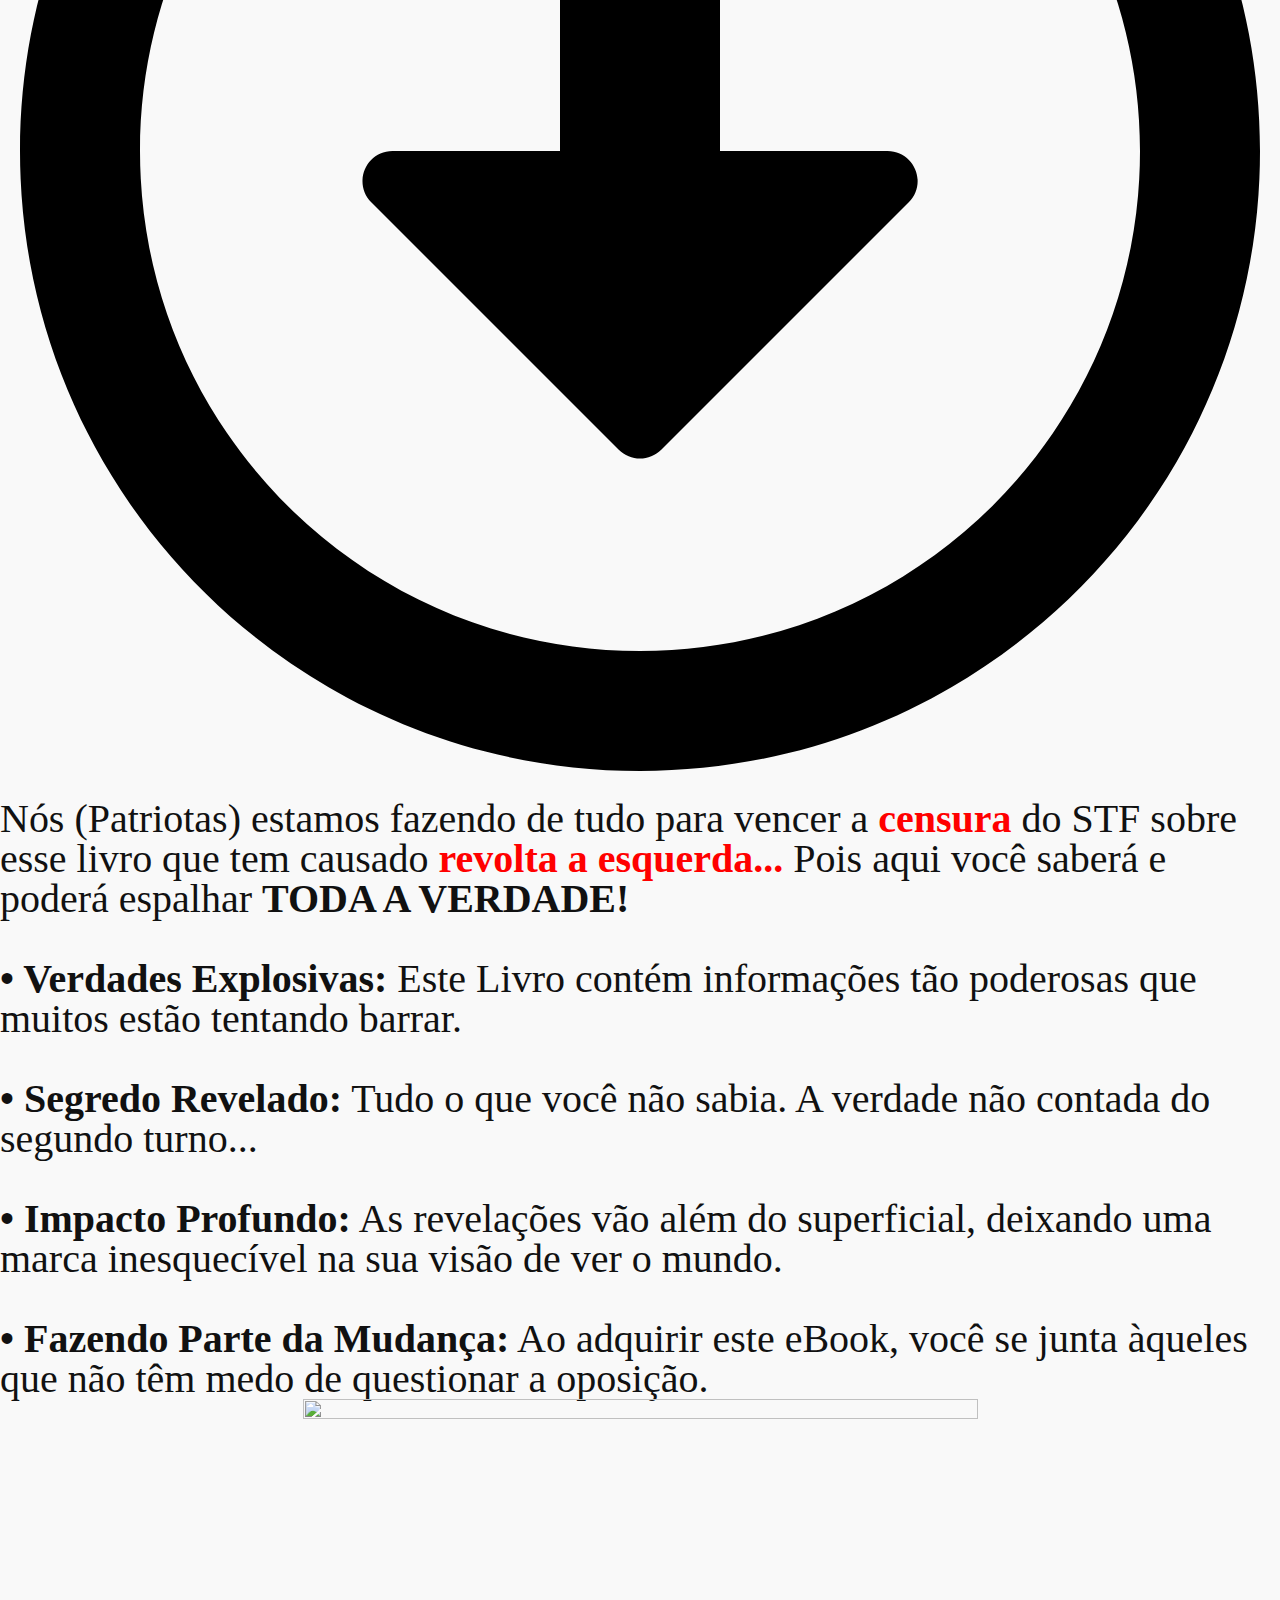
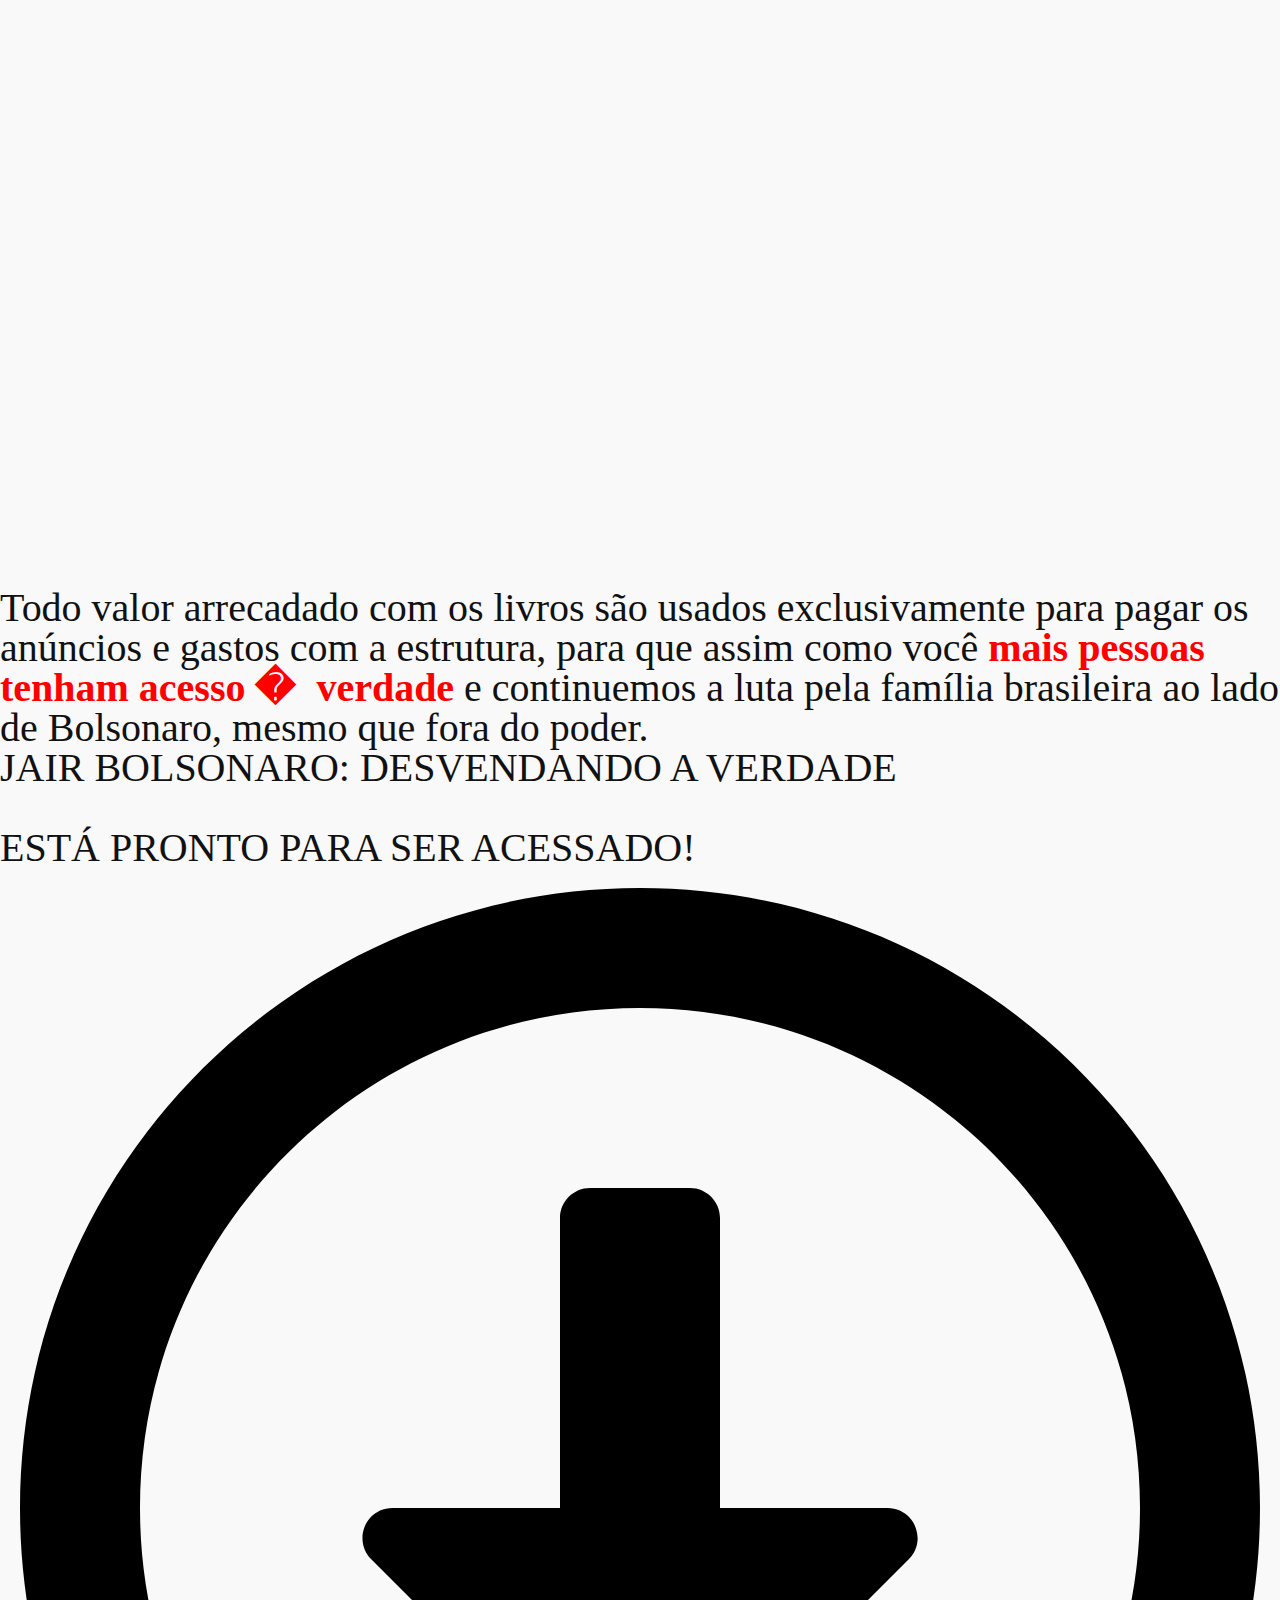
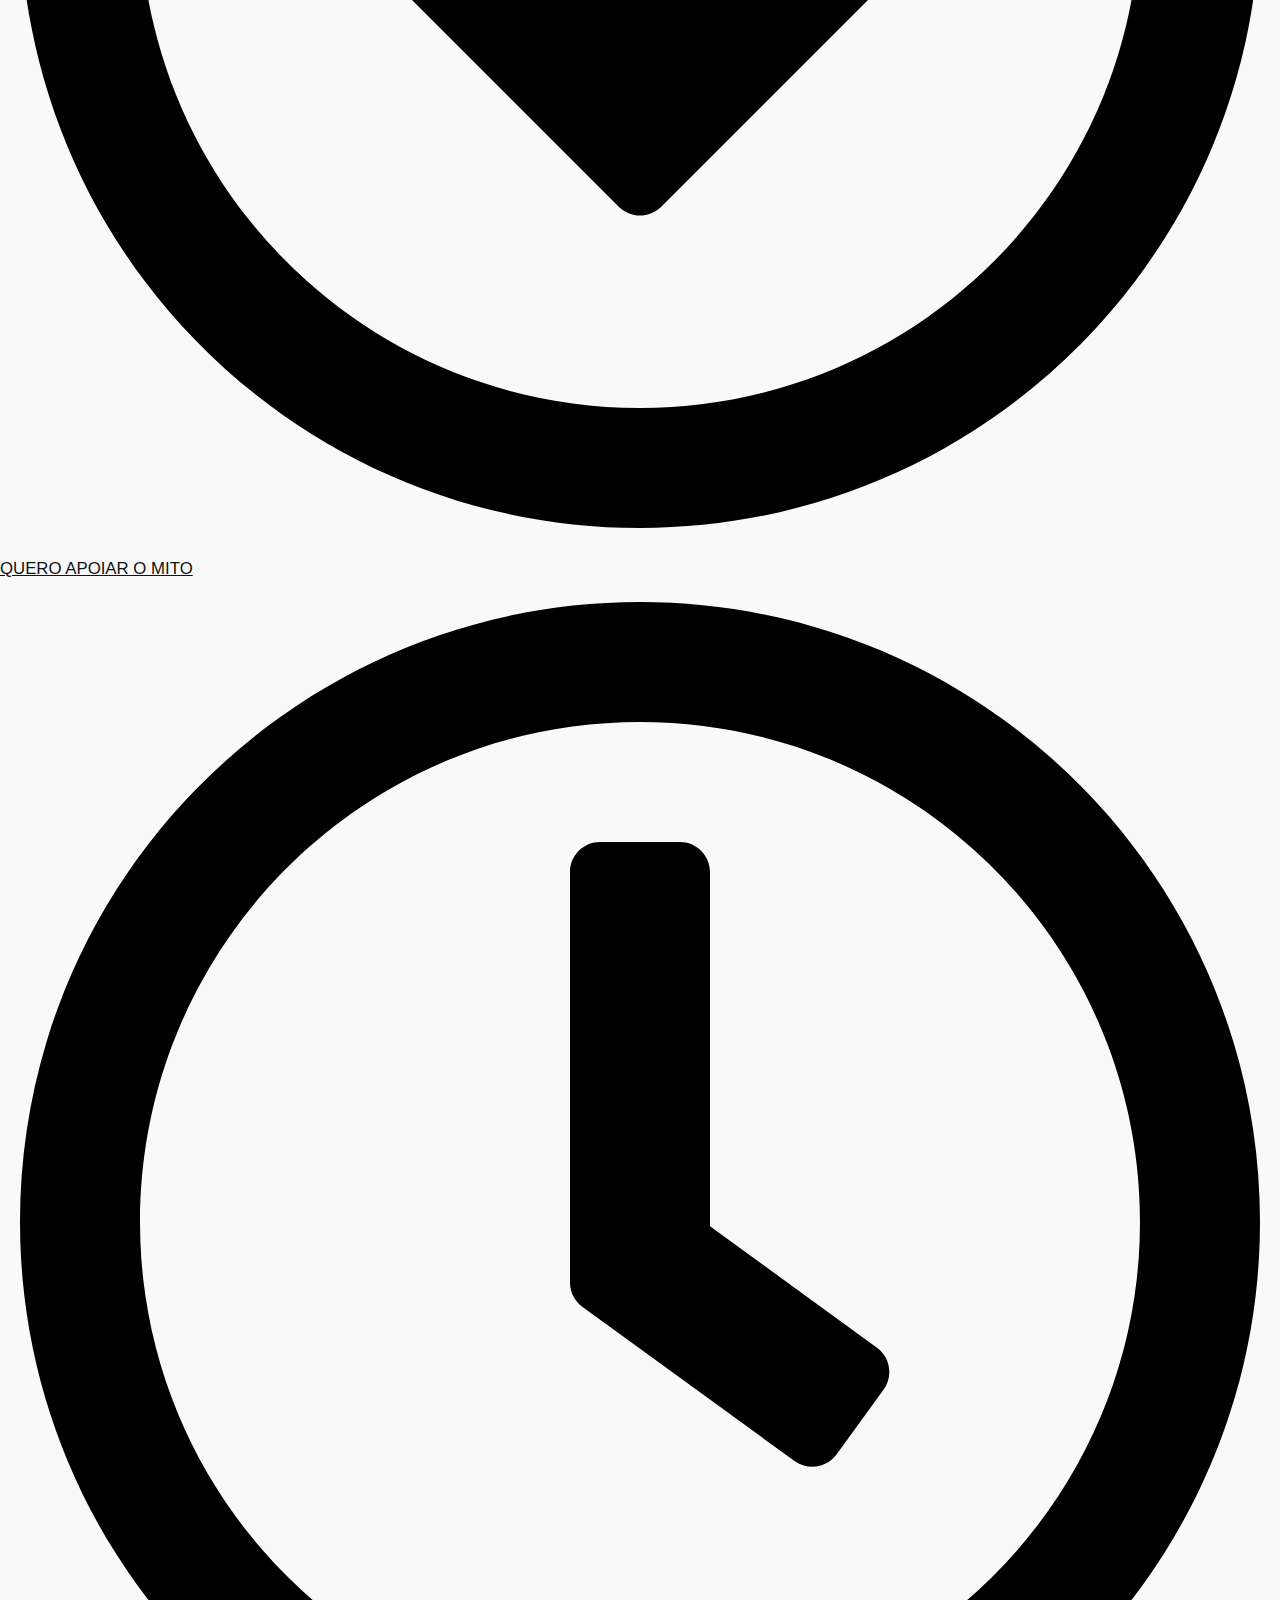
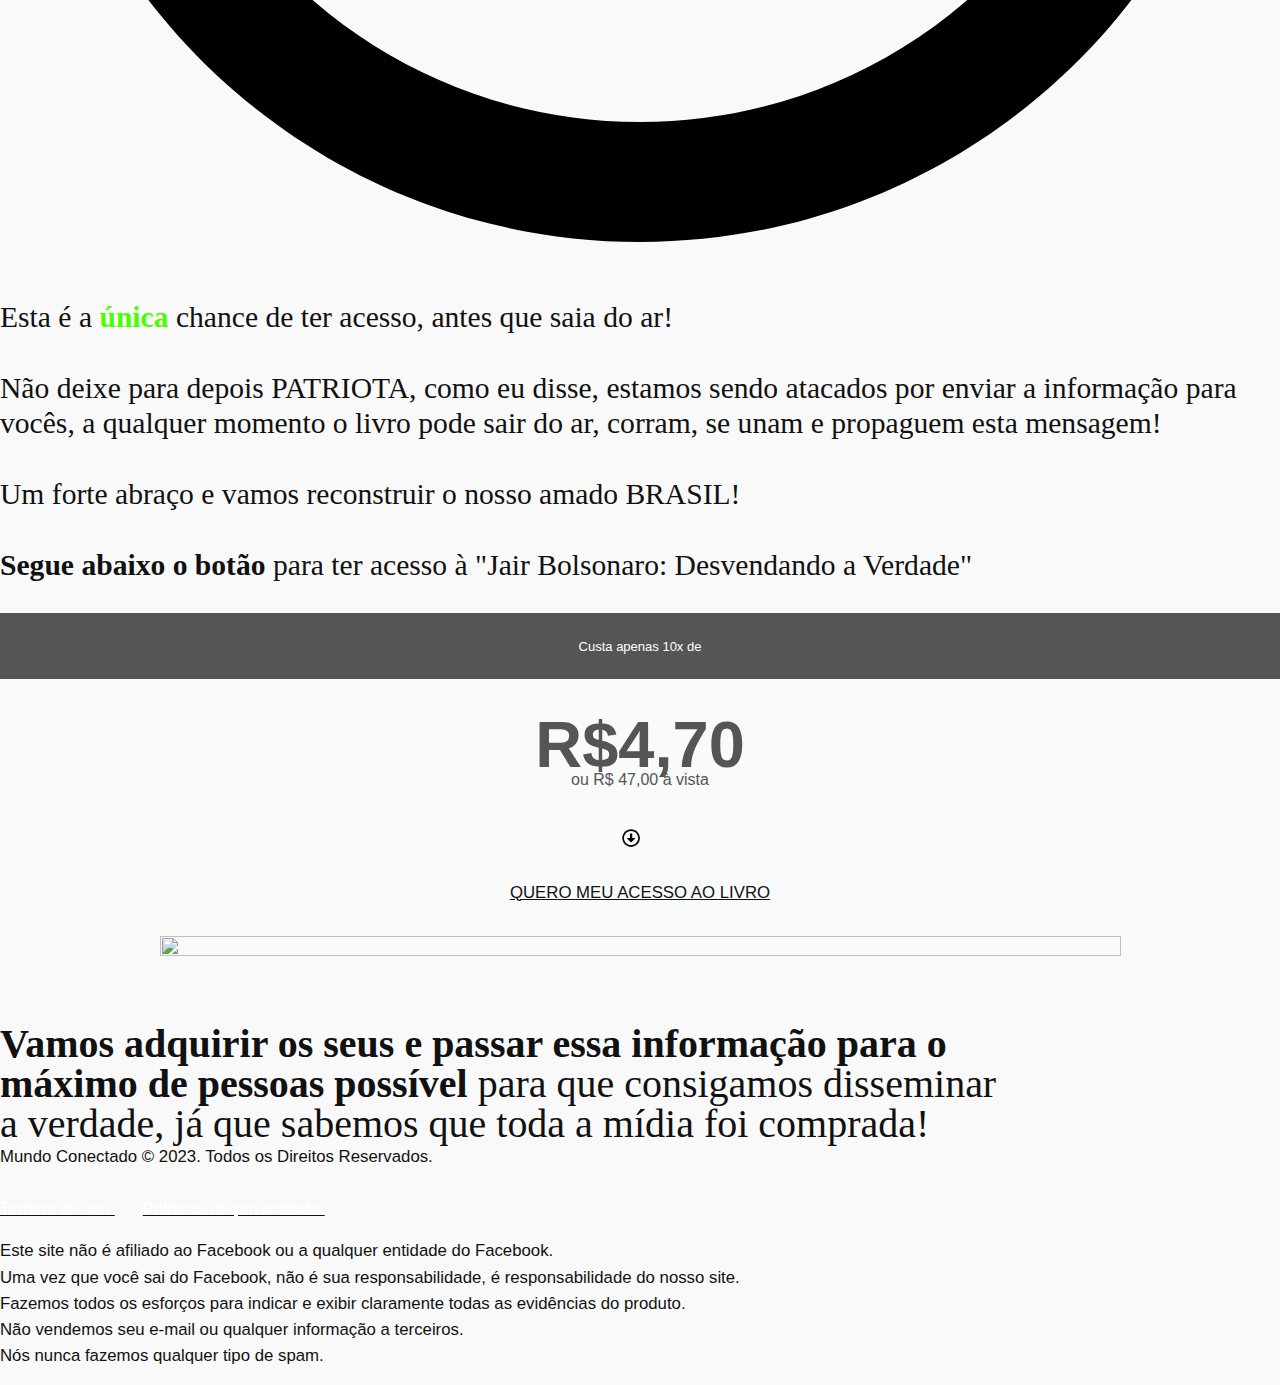
==== commit d644dc7a: "Add files via upload" ====
--- a/index.html
+++ b/index.html
@@ -1,815 +1,746 @@
-<!DOCTYPE html>
-<html lang="pt-BR" dir="ltr">
-<head>
-    <script type="text/javascript">
-var newUrl = location.pathname + location.search;
-
-(function(window, location) {
-history.replaceState(null, document.title, newUrl+"#!/backbutton");
-history.pushState(null, document.title, newUrl);
-window.addEventListener("popstate", function() {
-if(location.hash === "#!/backbutton") {
-history.replaceState(null, document.title, newUrl);
-setTimeout(function(){
-location.replace("https://saude-mais.online/ultima-chance.html");
-},0);
-}
-}, false);
-}(window, location));
-</script>
-<meta name="robots" content="noindex, nofollow">
-<link rel="shortcut icon" href="data:" />
-<meta property="og:type" content="website">
-<meta property="og:url" content="https://saude-mais.online/receita">
-<meta property="og:title" content="G1-Saúde">
-<meta property="og:description" content="Receita Caseira">
-<meta name="viewport" content="width=device-width, initial-scale=1, shrink-to-fit=no" />
-<title>G1-Saúde</title>
-<link rel="preconnect" href="https://fonts.googleapis.com">
-<link rel="preconnect" href="https://fonts.gstatic.com" crossorigin>
-<link href="https://fonts.googleapis.com/css2?family=Montserrat:wght@300;400;500;600;700;800&family=Montserrat:wght@300;400;500;600;700;800&family=Montserrat:wght@300;400;500;600;700;800&display=swap" rel="stylesheet" media="print" onload="this.onload=null;this.removeAttribute('media');">
-<style>@media (max-width:640px){.atm-hidden-mobile{display:none}}@media (min-width:640px){.atm-hidden-desktop{display:none}}.col-span-1{grid-column: span 1 / span 1;}.col-span-2{grid-column: span 2 / span 2;}.items-center{align-items:center}.grid-cols-6{grid-template-columns: repeat(6, minmax(0, 1fr))}.grid-cols-5{	grid-template-columns: repeat(5, minmax(0, 1fr))}.grid-cols-4{grid-template-columns: repeat(4, minmax(0, 1fr))}.grid-cols-2{grid-template-columns: repeat(2, minmax(0, 1fr))}.grid-cols-3{grid-template-columns: repeat(3, minmax(0, 1fr))}.grid-cols-1{grid-template-columns: repeat(1, minmax(0, 1fr))}.grid{display:grid}.basis-1\/2{flex-basis:50%}.flex{display:flex}.gap-1{gap:4px}.gap-2{gap:8px}.gap-4{gap:16px}.gap-6{gap:24px}.gap-12{48px}.gap-24{gap:96px}.justify-center{justify-content:center}.basis-full{flex-basis:100%}html{scroll-behavior:smooth;-webkit-touch-callout:none;-webkit-user-select:none;-khtml-user-select:none;-moz-user-select:none;-ms-user-select:none;user-select:none;-webkit-tap-highlight-color:transparent}body,center,dd,del,div,dt,em,footer,h1,h2,h3,h4,h5,h6,i,iframe,img,p,q,s,small,span,strike,strong,sub,sup,table,tbody,td,tr,u{margin:-1px 0 0 0;padding:0;border:0;font-size:100%;font:inherit;vertical-align:baseline;font-family:Montserrat,sans-serif}.u{-moz-user-select:none;-webkit-user-select:none;cursor:default}table{border-collapse:collapse;border-spacing:0}body{line-height:1}body{background-color:#ffffff;overflow-x:hidden}iframe,img,svg{max-width:100%}h1,h1 b,h1 span,h2,h2 b,h2 span,h3,h3 b,h3 span{font-family:Montserrat,sans-serif}a{text-decoration:none;font-family:Montserrat,sans-serif}a.btn{font-family:Montserrat,sans-serif}em span.lg,em span.md,em span.sm{font-style:italic}@media (max-width:600px){.flex-large,.flex-small{margin-right:0!important;margin-bottom:16px}}.flexrow{display:flex;flex-direction:row;flex-wrap:wrap;align-items:center}.flex-large,.flex-small{flex-basis:100%}.flex-large:last-child,.flex-small:last-child{margin-right:0!important}@media (min-width:600px){.flex-small{flex:1;margin-bottom:0!important;padding-bottom:0!important}.flex-small.half{flex:0 0 calc(1 / 2 * 100%)}.flex-small.one-fifth{flex:0 0 calc(1 / 5 * 100%)}.flex-small.two-fifths{flex:0 0 calc(2 / 5 * 100%)}.flex-small.one-fourth{flex:0 0 calc(1 / 4 * 100%)}.flex-small.two-fourths{flex:0 0 calc(2 / 4 * 100%)}.flex-small.three-fourths{flex:0 0 calc(3 / 4 * 100%)}.flex-small.one-third{flex:0 0 calc(1 / 3 * 100%)}.flex-small.two-thirds{flex:0 0 calc(2 / 3 * 100%)}}@media (min-width:1000px){.flex-large{flex:1;margin-bottom:0}.flex-large.half{flex:0 0 calc(1 / 2 * 100%)}.flex-large.one-fifth{flex:0 0 calc(1 / 5 * 100%)}.flex-large.two-fifths{flex:0 0 calc(2 / 5 * 100%)}.flex-large.one-fourth,.flex-large.two-fourths{flex:0 0 calc(1 / 4 * 100%)}.flex-large.three-fourths{flex:0 0 calc(3 / 4 * 100%)}.flex-large.one-third{flex:0 0 calc(1 / 3 * 100%)}.flex-large.two-thirds{flex:0 0 calc(2 / 3 * 100%)}}@media (min-width:640px){.sm\:gap-1{gap:6px}.sm\:gap-2{gap:12px!important}.sm\:gap-4{gap:24px}.sm\:gap-6{gap:32px}.sm\:gap-12{gap:64px}.sm\:gap-24{gap:128px}.sm\:grid-cols-6{grid-template-columns:repeat(6,minmax(0,1fr))}.sm\:grid-cols-5{grid-template-columns:repeat(5,minmax(0,1fr))}.sm\:grid-cols-4{grid-template-columns:repeat(4,minmax(0,1fr))}.sm\:grid-cols-2{grid-template-columns:repeat(2,minmax(0,1fr))}.sm\:grid-cols-3{grid-template-columns:repeat(3,minmax(0,1fr))}.sm\:grid-cols-1{grid-template-columns:repeat(1,minmax(0,1fr))}}</style>
-<!-- Meta Pixel Code -->
-<script>
-    !function(f,b,e,v,n,t,s)
-    {if(f.fbq)return;n=f.fbq=function(){n.callMethod?
-    n.callMethod.apply(n,arguments):n.queue.push(arguments)};
-    if(!f._fbq)f._fbq=n;n.push=n;n.loaded=!0;n.version='2.0';
-    n.queue=[];t=b.createElement(e);t.async=!0;
-    t.src=v;s=b.getElementsByTagName(e)[0];
-    s.parentNode.insertBefore(t,s)}(window, document,'script',
-    'https://connect.facebook.net/en_US/fbevents.js');
-    fbq('init', '3564213133796445');
-    fbq('track', 'PageView');
-    fbq('track', 'ViewContent');
-    </script>
-    <noscript><img height="1" width="1" style="display:none"
-    src="https://www.facebook.com/tr?id=3564213133796445&ev=PageView&noscript=1"
-    /></noscript>
-    <!-- End Meta Pixel Code -->
-</head>
-<body id="_9NievY9CH8V4OsgbiZ2v8CUVjNK2" data-page="_iZH5MLLyugrDfjSRD8VY">
-<style>
-.jbhbHl2960808 {display: none}
-@media (max-width: 640px) {
-html {overflow-x:hidden}
-}
-</style>
-<style>.pulsing { animation-name: pulsing; animation-duration: 1s; animation-timing-function: ease-out; animation-iteration-count: infinite; } @keyframes pulsing { 0% { box-shadow: 0 0 0 0 #009f00e1 } 80% { box-shadow: 0 0 0 12px #00ff1700 } }</style>
-<style>.px-1{padding-left:4px;padding-right:4px}.pt-0.5{padding-top:2px}.mt-4{margin-top:16px}@media (min-width:640px){.sm\:text-sm{font-size:14px;line-height:20px}}.mt-2{margin-top:8px}.mb-2{margin-bottom:8px}.flex{display:flex}.w-full{width:100%}.space-x-1>:not([hidden])~:not([hidden]){margin-left:.25rem}.items-center{align-items:center}.font-\[Helvetica\]{font-family:Helvetica,Arial,sans-serif}.cursor-pointer{cursor:pointer}.rounded-full{border-radius:99999px}.h-12{height:48px}.w-12{width:48px}.flex-col{flex-direction:column}.py-1{padding-top:4px;padding-bottom:4px}.px-3{padding-left:12px;padding-right:12px}.pl-0\.5,.px-0\.5{padding-left:2px}.rounded-\[18px\]{border-radius:18px}.bg-stone-100{background-color:#f5f5f4}.px-0\.5{padding-right:2px}.font-semibold{font-weight:600}.text-\[\#365899\]{color:#365899}.text-\[13px\]{font-size:13px}.leading-4{line-height:16px}.hover\:underline:hover{text-decoration-line:underline}.text-sm{font-size:14px}.relative{position:relative}.justify-between{justify-content:space-between}.grow{flex-grow:1}.text-xs{font-size:12px}.text-\[\#90949c\]{color:#90949c}.ml-px{margin-left:1px}.gap-1{gap:4px}.w-fit{width:fit-content}.hidden{display:none}.-mt-1{margin-top:-4px}.-mt-2{margin-top:-8px}.mr-2{margin-right:8px}.h-4,.h-5{height:16px}.drop-shadow{--tw-drop-shadow:drop-shadow(0 1px 2px rgba(0, 0, 0, 0.1)) drop-shadow(0 1px 1px rgba(0, 0, 0, 0.06));filter:var(--tw-drop-shadow)}.bg-slate-50{background-color:#f8fafc}.py-0\.5{padding-top:2px;padding-bottom:2px}.pr-1{padding-right:4px}.block{display:block}.w-4{width:16px}.-ml-1{margin-left:-4px}.ml-4{margin-left:16px}.gap-x-0\.5{column-gap:2px}.mr-0\.5{margin-right:2px;margin-left:2px}.border-l{border-left-width:1px}.border-slate-300{border-color:#cbd5e1}.border-dotted{border-style:dotted}.ml-5{margin-left:20px}.h-8{height:32px}.w-8{width:32px}.h-10{height:40px}.w-10{width:40px}@media (min-width:640px){.sm\:w-16{width:64px}.sm\:ml-12{margin-left:48px}}.pl-2{padding-left:8px}</style>
-<div class="division-puYHlG0571666__wrapper">
-<style>
-#division-puYHlG0571666 {
-border: none;
-border-radius: ;
-margin: 0;
-position: relative;
-padding: 2vh 20vw 2vh 20vw;
-background-color: #930000;
-}
-@media (max-width:1200px) {
-#division-puYHlG0571666 {
-padding: 1.5vh 15vw 1.5vh 15vw;
-margin: 0;
-}
-}
-@media (max-width:600px) {
-#division-puYHlG0571666 {
-margin: 0;
-padding: 0.75vh 1.5vw 0.75vh 1.5vw;
-}
-}
-</style>
-<div id="division-puYHlG0571666" class="issbLh2953144">
-<div class="headline-jwMNQR3350166">
-<style>
-.headline-jwMNQR3350166-element h1 {
-font-size: 2.31vw;
-text-align: center;
-padding-top: 0vh;
-padding-bottom: 0vh;
-color: #ffffff;
-line-height: 0.9;
-font-weight: 500;
-false
-}
-@media (max-width: 1200px) {
-.headline-jwMNQR3350166-element h1 {
-font-size: 2.80vw;
-padding-top: 0vh;
-padding-bottom: 0vh;
-}
-}
-@media (max-width: 640px) {
-.headline-jwMNQR3350166-element h1 {
-font-size: 5.60vw;
-padding-top: 1.5vh;
-padding-bottom: 1.5vh;
-text-align: center;
-}
-}
-</style>
-<div class="headline-jwMNQR3350166-element headline">
-<h1>
-SAÚDE
-</h1>
-</div>
-</div>
-<div class="html-XDdYiL2484736">
-<style>
-.html-XDdYiL2484736-element div {
-font-size: 0.99vw;
-text-align: center;
-padding-top: vh;
-padding-bottom: vh;
-color: #000000;
-line-height: ;
-font-weight: 400;
-false
-}
-@media (max-width: 1200px) {
-.html-XDdYiL2484736-element div {
-font-size: 1.50vw;
-padding-top: NaNvh;
-padding-bottom: NaNvh;
-}
-}
-@media (max-width: 640px) {
-.html-XDdYiL2484736-element div {
-font-size: 2.25vw;
-padding-top: NaNvh;
-padding-bottom: NaNvh;
-text-align: center;
-}
-}
-</style>
-<div class="html-XDdYiL2484736-element ">
-<div>
-<script disable-devtool-auto="" src="https://cdn.jsdelivr.net/npm/disable-devtool"></script>
-</div>
-</div>
-</div>
-</div>
-</div>
-<div id="division-EhxaWY3376562" class="SaqiYw2953145">
-<div class="html-AfJpqP3365633">
-<style>
-.html-AfJpqP3365633-element div {
-font-size: 0.99vw;
-text-align: center;
-padding-top: vh;
-padding-bottom: vh;
-color: #ffffff;
-line-height: ;
-font-weight: 400;
-false
-}
-@media (max-width: 1200px) {
-.html-AfJpqP3365633-element div {
-font-size: 1.50vw;
-padding-top: NaNvh;
-padding-bottom: NaNvh;
-}
-}
-@media (max-width: 640px) {
-.html-AfJpqP3365633-element div {
-font-size: 4.00vw;
-padding-top: NaNvh;
-padding-bottom: NaNvh;
-text-align: center;
-}
-}
-</style>
-<div class="html-AfJpqP3365633-element ">
-<div>
-<section class="elementor-section elementor-top-section elementor-element elementor-element-b7c7675 elementor-section-full_width elementor-section-height-default elementor-section-height-default" data-id="b7c7675" data-element_type="section" data-settings="{&quot;background_background&quot;:&quot;classic&quot;}">
-<div class="elementor-container elementor-column-gap-no">
-<div class="elementor-column elementor-col-100 elementor-top-column elementor-element elementor-element-22d3ced5" data-id="22d3ced5" data-element_type="column">
-<div class="elementor-widget-wrap elementor-element-populated">
-<div class="elementor-element elementor-element-33eec9d1 elementor-widget elementor-widget-text-editor" data-id="33eec9d1" data-element_type="widget" data-widget_type="text-editor.default">
-<div class="elementor-widget-container">
-<style></style></div>
-</div>
-</div>
-</div>
-</div>
-</section>
-</div>
-</div>
-</div>
-</div>
-</div>
-<div class="division-1658581343653__wrapper">
-<style>
-#division-1658581343653 {
-border: none;
-border-radius: ;
-margin: 0;
-position: relative;
-padding: 3vh 20vw 1vh 20vw;
-background-color: #ffffff;
-}
-@media (max-width:1200px) {
-#division-1658581343653 {
-padding: 2.25vh 15vw 0.75vh 15vw;
-margin: 0;
-}
-}
-@media (max-width:600px) {
-#division-1658581343653 {
-margin: 0;
-padding: 1.5vh 0.75vw 0.75vh 0.75vw;
-}
-}
-</style>
-<div id="division-1658581343653" class="cbcspi2953145">
-<div class="image-DKwkzf7652852">
-<style>
-.image-DKwkzf7652852-element img {
-display: block;
-margin-left: auto;
-margin-right: auto;
-margin-bottom: 0.25vh;
-margin-top: 0.25vh;
-max-width: 60%;
-border-radius: 0;
-border: none;
-}
-@media (max-width: 1200px) {
-.image-DKwkzf7652852-element img {
-max-width: 54%;
-}
-}
-@media (max-width: 600px) {
-.image-DKwkzf7652852-element img {
-max-width: 100%;
-margin-left:auto;margin-right:auto;
-}
-}
-</style>
-<div class="image-DKwkzf7652852-element">
-<img loading="lazy" src="https://i.postimg.cc/J4tFs98G/G-3.png" alt="">
-</div>
-</div>
-</div>
-<div class="subheadline-zdQIcA8856509">
-<style>
-.subheadline-zdQIcA8856509-element h2 {
-font-size: 0.99vw;
-text-align: left;
-padding-top: 2vh;
-padding-bottom: 2vh;
-color: #000000;
-line-height: 1.1;
-font-weight: 400;
-false
-}
-@media (max-width: 1200px) {
-.subheadline-zdQIcA8856509-element h2 {
-font-size: 1.50vw;
-padding-top: 1.5vh;
-padding-bottom: 1.5vh;
-}
-}
-@media (max-width: 640px) {
-.subheadline-zdQIcA8856509-element h2 {
-font-size: 4.00vw;
-padding-top: 1.5vh;
-padding-bottom: 1.5vh;
-text-align: left;
-}
-}
-</style>
-<div class="subheadline-zdQIcA8856509-element subheadline">
-    <h2>
-        <b>Por <span style="color: #930000;">G1</span> Notícias</b><br>Atualizado há <span id="horas">2 horas</span> -&nbsp;<span id="data" class="sm"></span>
-    </h2>
-</div>
-</div>
-
-<script>
-// Obtenha o elemento de data
-var dataElement = document.getElementById("data");
-
-// Obtenha a data atual
-var dataAtual = new Date();
-
-// Formate a data para o formato desejado (DD/MM/AAAA)
-var dia = dataAtual.getDate();
-var mes = dataAtual.getMonth() + 1; // Lembre-se que os meses em JavaScript são baseados em zero
-var ano = dataAtual.getFullYear();
-
-// Atualize o elemento de data no formato desejado
-dataElement.textContent = dia + '/' + mes + '/' + ano;
-</script>
-
-<style>
-.video-1658581462028Iuugbk {
-border: 3px solid #C4170C;
-box-shadow: none;
-border-radius: 12px;
-}
-.video-1658581462028Iuugbk #smartplayer {
-border-radius: 12px !important;
-}
-video.smartplayer-video {
-border-radius: 8px !important;
-}
-</style>
-<div id="vid_65e9e61ab5d1b90008955e93" style="position:relative;width:100%;padding: 56.25% 0 0;"><img id="thumb_65e9e61ab5d1b90008955e93" src="https://images.converteai.net/5e226552-f46f-4308-a7e4-aef78eb25820/players/65e9e61ab5d1b90008955e93/thumbnail.jpg" style="position:absolute;top:0;left:0;width:100%;height:100%;object-fit:cover;display:block;"><div id="backdrop_65e9e61ab5d1b90008955e93" style="position:absolute;top:0;width:100%;height:100%;-webkit-backdrop-filter:blur(5px);backdrop-filter:blur(5px);"></div></div><script type="text/javascript" id="scr_65e9e61ab5d1b90008955e93">var s=document.createElement("script");s.src="https://scripts.converteai.net/5e226552-f46f-4308-a7e4-aef78eb25820/players/65e9e61ab5d1b90008955e93/player.js",s.async=!0,document.head.appendChild(s);</script>
-<div>
-    </div>
-<div class="html-NCApKD9013645">
-<style>
-.html-NCApKD9013645-element div {
-font-size: 0.99vw;
-text-align: center;
-padding-top: 1vh;
-padding-bottom: vh;
-color: #000000;
-line-height: ;
-font-weight: 500;
-false
-}
-@media (max-width: 1200px) {
-.html-NCApKD9013645-element div {
-font-size: 1.50vw;
-padding-top: 0.75vh;
-padding-bottom: NaNvh;
-}
-}
-@media (max-width: 640px) {
-.html-NCApKD9013645-element div {
-font-size: 4.00vw;
-padding-top: 0.75vh;
-padding-bottom: NaNvh;
-text-align: center;
-}
-}
-</style>
-<div class="html-NCApKD9013645-element ">
-<div>
-<meta charset="UTF-8">
-<meta name="viewport" content="width=device-width, initial-scale=1.0">
-<title></title>
-<div>
-</div>
-<div id="pessoas-assistindo">
-<span id="numeroinicial">915</span> Pessoas estão assistindo agora...
-</div>
-<style>
-    #numeroinicial {
-        color:#C4170C ;
-    }
-</style>
-<script type="text/javascript">
-        numeroinicial = 415;
-        valorminimo = 420;
-        valormaximo = 431;
-        mude_a_cada_ms = 2000;
-
-        function add() {
-            variavel = Math.floor((Math.random() * 10) - 5);
-
-            if ((numeroinicial + variavel) < valorminimo) {
-                variavel = variavel * (-1);
-            }
-
-            if ((numeroinicial + variavel) > valormaximo) {
-                variavel = variavel * (-1);
-            }
-
-            numeroinicial += variavel;
-            document.getElementById("numeroinicial").innerHTML = numeroinicial;
-            setTimeout(add, mude_a_cada_ms);
-        }
-
-        add();
-</script>
-</div>
-</div>
-</div>
-<div class="image-DcvuuB4859960">
-<style>
-.image-DcvuuB4859960-element img {
-display: block;
-margin-left: auto;
-margin-right: auto;
-margin-bottom: 0.25vh;
-margin-top: 1.25vh;
-max-width: 80%;
-border-radius: 0;
-border: none;
-}
-@media (max-width: 1200px) {
-.image-DcvuuB4859960-element img {
-max-width: 72%;
-}
-}
-@media (max-width: 600px) {
-.image-DcvuuB4859960-element img {
-max-width: 100%;
-margin-left:auto;margin-right:auto;
-}
-}
-</style>
-<div class="image-DcvuuB4859960-element">
-<img loading="lazy" src="https://img.imageboss.me/atm/cdn/format:auto/u/9NievY9CH8V4OsgbiZ2v8CUVjNK2/l/SbfDWL4864578.png" alt="">
-</div>
-</div>
-</div>
-</div>
-<div class="division-KBGJMw4081401__wrapper">
-<style>
-#division-KBGJMw4081401 {
-border: none;
-border-radius: ;
-margin: 0;
-position: relative;
-padding: 3vh 20vw 3vh 20vw;
-background-color: #ffffff;
-}
-@media (max-width:1200px) {
-#division-KBGJMw4081401 {
-padding: 2.25vh 15vw 2.25vh 15vw;
-margin: 0;
-}
-}
-@media (max-width:600px) {
-#division-KBGJMw4081401 {
-margin: 0;
-padding: 1.5vh 1.5vw 1.5vh 1.5vw;
-}
-}
-</style>
-</div>
-</div>
-<div class="division-RalMAb7391498__wrapper">
-<style>
-#division-RalMAb7391498 {
-border: none;
-border-radius: ;
-margin: 0;
-position: relative;
-padding: 3vh 20vw 3vh 20vw;
-background-color: #ffffff;
-}
-@media (max-width:1200px) {
-#division-RalMAb7391498 {
-padding: 2.25vh 15vw 2.25vh 15vw;
-margin: 0;
-}
-}
-@media (max-width:600px) {
-#division-RalMAb7391498 {
-margin: 0;
-padding: 1.5vh 1.5vw 1.5vh 1.5vw;
-}
-}
-</style>
-<div id="division-RalMAb7391498" class="iSYgtu2953148">
-<style>.px-1{padding-left:4px;padding-right:4px}.pt-0.5{padding-top:2px}.mt-4{margin-top:16px}@media (min-width:640px){.sm\:text-sm{font-size:14px;line-height:20px}}.mt-2{margin-top:8px}.mb-2{margin-bottom:8px}.flex{display:flex}.w-full{width:100%}.space-x-1>:not([hidden])~:not([hidden]){margin-left:.25rem}.items-center{align-items:center}.font-\[Helvetica\]{font-family:Helvetica,Arial,sans-serif}.cursor-pointer{cursor:pointer}.rounded-full{border-radius:99999px}.h-12{height:48px}.w-12{width:48px}.flex-col{flex-direction:column}.py-1{padding-top:4px;padding-bottom:4px}.px-3{padding-left:12px;padding-right:12px}.pl-0\.5,.px-0\.5{padding-left:2px}.rounded-\[18px\]{border-radius:18px}.bg-stone-100{background-color:#f5f5f4}.px-0\.5{padding-right:2px}.font-semibold{font-weight:600}.text-\[\#365899\]{color:#365899}.text-\[13px\]{font-size:13px}.leading-4{line-height:16px}.hover\:underline:hover{text-decoration-line:underline}.text-sm{font-size:14px}.relative{position:relative}.justify-between{justify-content:space-between}.grow{flex-grow:1}.text-xs{font-size:12px}.text-\[\#90949c\]{color:#90949c}.ml-px{margin-left:1px}.gap-1{gap:4px}.w-fit{width:fit-content}.hidden{display:none}.-mt-1{margin-top:-4px}.-mt-2{margin-top:-8px}.mr-2{margin-right:8px}.h-4,.h-5{height:16px}.drop-shadow{--tw-drop-shadow:drop-shadow(0 1px 2px rgba(0, 0, 0, 0.1)) drop-shadow(0 1px 1px rgba(0, 0, 0, 0.06));filter:var(--tw-drop-shadow)}.bg-slate-50{background-color:#f8fafc}.py-0\.5{padding-top:2px;padding-bottom:2px}.pr-1{padding-right:4px}.block{display:block}.w-4{width:16px}.z-10{z-index:10}.-ml-1{margin-left:-4px}.ml-4{margin-left:16px}.gap-x-0\.5{column-gap:2px}.mr-0\.5{margin-right:2px;margin-left:2px}.border-l{border-left-width:1px}.border-slate-300{border-color:#cbd5e1}.border-dotted{border-style:dotted}.ml-5{margin-left:20px}.h-8{height:32px}.w-8{width:32px}.h-10{height:40px}.w-10{width:40px}@media (min-width:640px){.sm\:w-16{width:64px}.sm\:ml-12{margin-left:48px}}.pl-2{padding-left:8px}</style>
-<div class="fbComments-GAYcRY7397469" style="margin-left:auto;margin-right:auto">
-<style>
-.fbComments-GAYcRY7397469-element {
-padding: 16px;
-border-radius:20px;
-background-color:#fff;
-}
-.fbComments-GAYcRY7397469-element p, .fbComments-GAYcRY7397469-element span {
-font-family: 'Helvetica', 'Arial', sans-serif;
-}
-</style>
-<div id="testimonials" class="fbComments-GAYcRY7397469-element">
-<p class="text-xs sm:text-sm leading-4 font-semibold mb-2">
-Mostrando 6 comentários
-</p>
-<div class="mb-2">
-<div class="flex w-full space-x-1 items-center font-[Helvetica]">
-<img src="https://img.imageboss.me/atm/cdn/format:auto/u/9NievY9CH8V4OsgbiZ2v8CUVjNK2/l/JBcwKY7272525.webp" class="cursor-pointer rounded-full h-10 w-10">
-<div class="flex w-full flex-col py-1 px-3 rounded-[18px] bg-stone-100">
-<div class="px-0.5 py-1">
-<p class="font-semibold text-[#365899] text-[13px] leading-4 cursor-pointer hover:underline">
-Creuza Maria disse:
-</p>
-<p class="text-sm leading-4 pt-0.5">
-Ainda bem que eu vi isso até o final. Feliiiz demais!!! Obrigada, fiz o teste e em tres semanas minha glicose foi de 230 para 87, maravilhada
-</p>
-</div>
-</div>
-</div>
-<div class="flex w-full justify-between">
-<div class="w-12 sm:w-16"></div>
-<div class="grow flex gap-1 text-xs pt-0.5">
-<p class="font-semibold cursor-pointer hover:underline text-[#90949c]">
-Curtir
-</p>
-<p class="text-[#90949c]">·</p>
-<p class="font-semibold cursor-pointer hover:underline text-[#90949c]">
-Responder
-</p>
-<p class="text-[#90949c]">·</p>
-<div class="text-[#90949c] flex gap-x-0.5 cursor-pointer hover:underline">
-<p class="text-xs text-[#90949c]">
-1
-</p>
-<p class="text-[#90949c] ">d</p>
-</div>
-</div>
-<div class="-mt-2 mr-2 h-5 flex items-center relative drop-shadow rounded-full bg-slate-50 py-0.5 px-1 w-fit">
-<img class="w-4 block" src="https://img.imageboss.me/atm/cdn/p/l.png">
-<img class="w-4 -ml-1 mr-0.5" src="https://img.imageboss.me/atm/cdn/p/h.png">
-<span class="text-xs text-[#90949c] pt-0.5">
-59
-</span>
-</div>
-</div>
-</div>
-<div class="mb-2">
-<div class="flex w-full space-x-1 items-center font-[Helvetica]">
-<img src="https://img.imageboss.me/atm/cdn/format:auto/u/9NievY9CH8V4OsgbiZ2v8CUVjNK2/l/nRjSmP6054364.jpeg" class="cursor-pointer rounded-full h-10 w-10">
-<div class="flex w-full flex-col py-1 px-3 rounded-[18px] bg-stone-100">
-<div class="px-0.5 py-1">
-<p class="font-semibold text-[#365899] text-[13px] leading-4 cursor-pointer hover:underline">
-Joao Rodrigues disse:
-</p>
-<p class="text-sm leading-4 pt-0.5">
-Não acreditei no começo, mas depois que testei vi que funciona, baixei minha glicose pra quase 100 em uma semana, obrigado
-</p>
-</div>
-</div>
-</div>
-<div class="flex w-full justify-between">
-<div class="w-12 sm:w-16"></div>
-<div class="grow flex gap-1 text-xs pt-0.5">
-<p class="font-semibold cursor-pointer hover:underline text-[#90949c]">
-Curtir
-</p>
-<p class="text-[#90949c]">·</p>
-<p class="font-semibold cursor-pointer hover:underline text-[#90949c]">
-Responder
-</p>
-<p class="text-[#90949c]">·</p>
-<div class="text-[#90949c] flex gap-x-0.5 cursor-pointer hover:underline">
-<p class="text-xs text-[#90949c]">
-15
-</p>
-<p class="text-[#90949c] ">min</p>
-</div>
-</div>
-<div class="-mt-2 mr-2 h-5 flex items-center relative drop-shadow rounded-full bg-slate-50 py-0.5 px-1 w-fit">
-<img class="w-4 block" src="https://img.imageboss.me/atm/cdn/p/l.png">
-<img class="w-4 -ml-1 mr-0.5" src="https://img.imageboss.me/atm/cdn/p/h.png">
-<span class="text-xs text-[#90949c] pt-0.5">
-106
-</span>
-</div>
-</div>
-</div>
-<div class="mb-2">
-<div class="flex w-full space-x-1 items-center font-[Helvetica]">
-<img src="https://img.imageboss.me/atm/cdn/format:auto/u/9NievY9CH8V4OsgbiZ2v8CUVjNK2/l/PKlQhD5925476.avif" class="cursor-pointer rounded-full h-10 w-10">
-<div class="flex w-full flex-col py-1 px-3 rounded-[18px] bg-stone-100">
-<div class="px-0.5 py-1">
-<p class="font-semibold text-[#365899] text-[13px] leading-4 cursor-pointer hover:underline">
-Neusa Aparecida disse:
-</p>
-<p class="text-sm leading-4 pt-0.5">
-Tô de cara com esse produto! N sabia que realmente ia funcionar, tou usando há 30 dias e adivinha funcionou muito bem, nunca mais tomo glifage!!
-</p>
-</div>
-</div>
-</div>
-<div class="flex w-full justify-between">
-<div class="w-12 sm:w-16"></div>
-<div class="grow flex gap-1 text-xs pt-0.5">
-<p class="font-semibold cursor-pointer hover:underline text-[#90949c]">
-Curtir
-</p>
-<p class="text-[#90949c]">·</p>
-<p class="font-semibold cursor-pointer hover:underline text-[#90949c]">
-Responder
-</p>
-<p class="text-[#90949c]">·</p>
-<div class="text-[#90949c] flex gap-x-0.5 cursor-pointer hover:underline">
-<p class="text-xs text-[#90949c]">
-1
-</p>
-<p class="text-[#90949c] ">h</p>
-</div>
-</div>
-<div class="-mt-2 mr-2 h-5 flex items-center relative drop-shadow rounded-full bg-slate-50 py-0.5 px-1 w-fit">
-<img class="w-4 block" src="https://img.imageboss.me/atm/cdn/p/l.png">
-<img class="w-4 -ml-1 mr-0.5" src="https://img.imageboss.me/atm/cdn/p/h.png">
-<span class="text-xs text-[#90949c] pt-0.5">
-53
-</span>
-</div>
-</div>
-</div>
-<div class="mb-2">
-<div class="flex w-full space-x-1 items-center font-[Helvetica]">
-<img src="https://img.imageboss.me/atm/cdn/format:auto/u/9NievY9CH8V4OsgbiZ2v8CUVjNK2/l/DeeebJ3737377.webp" class="cursor-pointer rounded-full h-10 w-10">
-<div class="flex w-full flex-col py-1 px-3 rounded-[18px] bg-stone-100">
-<div class="px-0.5 py-1">
-<p class="font-semibold text-[#365899] text-[13px] leading-4 cursor-pointer hover:underline">
-Maria das Graças disse:
-</p>
-<p class="text-sm leading-4 pt-0.5">
-Eu realmente precisava desse tratamento para minha diabete, não sabia mais o que fazer, o video demora um pouco mas depois que é revelado o tratamento eu fiquei surpresa porque nunca tinha visto isso antes, vale muito a pena pessoal, obrigada
-</p>
-</div>
-</div>
-</div>
-<div class="flex w-full justify-between">
-<div class="w-12 sm:w-16"></div>
-<div class="grow flex gap-1 text-xs pt-0.5">
-<p class="font-semibold cursor-pointer hover:underline text-[#90949c]">
-Curtir
-</p>
-<p class="text-[#90949c]">·</p>
-<p class="font-semibold cursor-pointer hover:underline text-[#90949c]">
-Responder
-</p>
-<p class="text-[#90949c]">·</p>
-<div class="text-[#90949c] flex gap-x-0.5 cursor-pointer hover:underline">
-<p class="text-xs text-[#90949c]">
-agora
-</p>
-<p class="text-[#90949c] hidden">h</p>
-</div>
-</div>
-<div class="-mt-2 mr-2 h-5 flex items-center relative drop-shadow rounded-full bg-slate-50 py-0.5 px-1 w-fit">
-<img class="w-4 block" src="https://img.imageboss.me/atm/cdn/p/l.png">
-<img class="w-4 -ml-1 mr-0.5" src="https://img.imageboss.me/atm/cdn/p/h.png">
-<span class="text-xs text-[#90949c] pt-0.5">
-81
-</span>
-</div>
-</div>
-</div>
-<div class="mb-2">
-<div class="flex w-full space-x-1 items-center font-[Helvetica]">
-<img src="https://img.imageboss.me/atm/cdn/format:auto/u/9NievY9CH8V4OsgbiZ2v8CUVjNK2/l/twyJFL7332519.jpeg" class="cursor-pointer rounded-full h-10 w-10">
-<div class="flex w-full flex-col py-1 px-3 rounded-[18px] bg-stone-100">
-<div class="px-0.5 py-1">
-<p class="font-semibold text-[#365899] text-[13px] leading-4 cursor-pointer hover:underline">
-Josefa Mirante disse:
-</p>
-<p class="text-sm leading-4 pt-0.5">
-Jesus te abençoe você devia vender esse tratamento por um milhããão ele funciona mesmo! Eu já tinha feito tudo que podia e nada funcionava, acabou meus formigamentos nas pernas e minha glicose tá estabilizada em 93, realmente funciona. Recomendo
-</p>
-</div>
-</div>
-</div>
-<div class="flex w-full justify-between">
-<div class="w-12 sm:w-16"></div>
-<div class="grow flex gap-1 text-xs pt-0.5">
-<p class="font-semibold cursor-pointer hover:underline text-[#90949c]">
-Curtir
-</p>
-<p class="text-[#90949c]">·</p>
-<p class="font-semibold cursor-pointer hover:underline text-[#90949c]">
-Responder
-</p>
-<p class="text-[#90949c]">·</p>
-<div class="text-[#90949c] flex gap-x-0.5 cursor-pointer hover:underline">
-<p class="text-xs text-[#90949c]">
-7
-</p>
-<p class="text-[#90949c] ">h</p>
-</div>
-</div>
-<div class="-mt-2 mr-2 h-5 flex items-center relative drop-shadow rounded-full bg-slate-50 py-0.5 px-1 w-fit">
-<img class="w-4 block" src="https://img.imageboss.me/atm/cdn/p/l.png">
-<img class="w-4 -ml-1 mr-0.5" src="https://img.imageboss.me/atm/cdn/p/h.png">
-<span class="text-xs text-[#90949c] pt-0.5">
-83
-</span>
-</div>
-</div>
-</div>
-<div class="mb-2">
-<div class="flex w-full space-x-1 items-center font-[Helvetica]">
-<img src="https://img.imageboss.me/atm/cdn/format:auto/u/9NievY9CH8V4OsgbiZ2v8CUVjNK2/l/wCGgvH7778455.jpeg" class="cursor-pointer rounded-full h-10 w-10">
-<div class="flex w-full flex-col py-1 px-3 rounded-[18px] bg-stone-100">
-<div class="px-0.5 py-1">
-<p class="font-semibold text-[#365899] text-[13px] leading-4 cursor-pointer hover:underline">
-Claudete Silva disse:
-</p>
-<p class="text-sm leading-4 pt-0.5">
-Minha vista não tá mais turva e até as dores de cabeça que o glifage me dava sumiram. To gostando de mais Obrigada… Deus te abençoe.
-</p>
-</div>
-</div>
-</div>
-<div class="flex w-full justify-between">
-<div class="w-12 sm:w-16"></div>
-<div class="grow flex gap-1 text-xs pt-0.5">
-<p class="font-semibold cursor-pointer hover:underline text-[#90949c]">
-Curtir
-</p>
-<p class="text-[#90949c]">·</p>
-<p class="font-semibold cursor-pointer hover:underline text-[#90949c]">
-Responder
-</p>
-<p class="text-[#90949c]">·</p>
-<div class="text-[#90949c] flex gap-x-0.5 cursor-pointer hover:underline">
-<p class="text-xs text-[#90949c]">
-4
-</p>
-<p class="text-[#90949c] ">d</p>
-</div>
-</div>
-<div class="-mt-2 mr-2 h-5 flex items-center relative drop-shadow rounded-full bg-slate-50 py-0.5 px-1 w-fit">
-<img class="w-4 block" src="https://img.imageboss.me/atm/cdn/p/l.png">
-<img class="w-4 -ml-1 mr-0.5" src="https://img.imageboss.me/atm/cdn/p/h.png">
-<span class="text-xs text-[#90949c] pt-0.5">
-101
-</span>
-</div>
-</div>
-</div>
-<p class="text-xs sm:text-sm leading-4 font-semibold mt-4" style="color:#555;text-align:center;">
-Você precisa estar logado para comentar.
-</p>
-</div>
-</div>
-</div>
-</div>
-<div class="division-yBeqqM3104098__wrapper">
-<style>
-#division-yBeqqM3104098 {
-border: none;
-border-radius: ;
-margin: 0;
-position: relative;
-padding: 5vh 20vw 5vh 20vw;
-background-color: #303030;
-}
-@media (max-width:1200px) {
-#division-yBeqqM3104098 {
-padding: 3.75vh 15vw 3.75vh 15vw;
-margin: 0;
-}
-}
-@media (max-width:600px) {
-#division-yBeqqM3104098 {
-margin: 0;
-padding: 3.75vh 1.5vw 3.75vh 1.5vw;
-}
-}
-</style>
-<div id="division-yBeqqM3104098" class="fMeqPA2953157">
-<div class="footer-buteqw2071776">
-<style>
-.footer-buteqw2071776-element {
-text-align: center;
-font-size: 0.80vw;
-color: #9c9c9c;
-}
-.footer-buteqw2071776-element a {
-padding: 0 !important;
-color: #9c9c9c !important;
-}
-@media (max-width:1200px) {
-.footer-buteqw2071776-element {
-text-align: center;
-font-size: 1.30vw;
-color: #9c9c9c;
-}
-}
-@media (max-width:640px) {
-.footer-buteqw2071776-element {
-text-align: center;
-font-size: 2.20vw;
-color: #9c9c9c;
-}
-}
-</style>
-<footer class="footer-buteqw2071776-element">
-<p><strong>Copyright 2023 – Diabetes Zero ®</strong></p>
-<p style="margin-top:4px;">Todos os Direitos Reservados</p>
-<div style="display:flex;align-items:center;justify-content:center;margin-top:24px;">
-<a id="t" style="margin-right:12px" href="#" target="_blank">
-Termos de Uso
-</a> <span style="margin-right:12px">·</span>
-<a id="p" href="#" target="_blank">
-Privacidade
-</a>
-</div>
-<p style="margin-top:24px;">
-</p>
-<script>
-          const pr = window.location.href + "/privacidade",
-            te = window.location.href + "/termos";
-            document.getElementById("p").setAttribute("href", pr), document.getElementById("t").setAttribute("href", te);
-</script>
-</footer></div>
-</div>
-</div>
-<script src="/receita/js/jbhbHl2960808.js" charset="utf-8"></script>
-<script>document.addEventListener("DOMContentLoaded",(()=>{document.querySelectorAll("a").forEach((e=>{e.getAttribute("href").includes("#")||(e.getAttribute("href").includes("?")?e.setAttribute("href",e.getAttribute("href")+window.location.search.replace("?","&")):e.setAttribute("href",e.getAttribute("href")+window.location.search))}))}));</script>
-<script type="text/javascript">document.head.appendChild(Object.assign(document.createElement("script"), {src: "https://cdn.atomicatpages.com/a.js?cache=" + Math.floor((Math.random() * 100000)),async: true}));</script>
-</body>
-</html>
+<!DOCTYPE html><html lang="en-US"><head><script async="" src="https://web.archive.org/web/20240209203635/https://connect.facebook.net/en_US/fbevents.js"></script><script src="js/analytics.js" type="text/javascript"></script>
+<script type="text/javascript">window.addEventListener('DOMContentLoaded',function(){var v=archive_analytics.values;v.service='wb';v.server_name='wwwb-app212.us.archive.org';v.server_ms=482;archive_analytics.send_pageview({});});</script>
+<script type="text/javascript" src="js/bundle-playback.js" charset="utf-8"></script>
+<script type="text/javascript" src="js/wombat.js" charset="utf-8"></script>
+<script>window.RufflePlayer=window.RufflePlayer||{};window.RufflePlayer.config={"autoplay":"on","unmuteOverlay":"hidden"};</script>
+<script type="text/javascript" src="js/ruffle.js"></script>
+<script type="text/javascript">
+  __wm.init("https://web.archive.org/web");
+  __wm.wombat("https://globalconect.fun/desvendando/","20240209203635","https://web.archive.org/","web","https://web-static.archive.org/_static/",
+	      "1707510995");
+</script>
+<link rel="stylesheet" type="text/css" href="css/banner-styles.css">
+<link rel="stylesheet" type="text/css" href="css/iconochive.css">
+<!-- End Wayback Rewrite JS Include -->
+
+	<meta charset="UTF-8">
+			<title>Desvendando A Verdade</title>
+		<meta name="viewport" content="width=device-width, initial-scale=1">
+<meta name="robots" content="max-image-preview:large">
+<title>Desvendando A Verdade – Global Conect</title>
+<link rel="alternate" type="application/rss+xml" title="Global Conect » Feed" href="https://web.archive.org/web/20240209203635/https://globalconect.fun/feed/">
+<link rel="alternate" type="application/rss+xml" title="Global Conect » Comments Feed" href="https://web.archive.org/web/20240209203635/https://globalconect.fun/comments/feed/">
+<script>
+window._wpemojiSettings = {"baseUrl":"https:\/\/web.archive.org\/web\/20240209203635\/https:\/\/s.w.org\/images\/core\/emoji\/14.0.0\/72x72\/","ext":".png","svgUrl":"https:\/\/web.archive.org\/web\/20240209203635\/https:\/\/s.w.org\/images\/core\/emoji\/14.0.0\/svg\/","svgExt":".svg","source":{"concatemoji":"https:\/\/web.archive.org\/web\/20240209203635\/https:\/\/globalconect.fun\/wp-includes\/js\/wp-emoji-release.min.js?ver=6.4.2"}};
+/*! This file is auto-generated */
+!function(i,n){var o,s,e;function c(e){try{var t={supportTests:e,timestamp:(new Date).valueOf()};sessionStorage.setItem(o,JSON.stringify(t))}catch(e){}}function p(e,t,n){e.clearRect(0,0,e.canvas.width,e.canvas.height),e.fillText(t,0,0);var t=new Uint32Array(e.getImageData(0,0,e.canvas.width,e.canvas.height).data),r=(e.clearRect(0,0,e.canvas.width,e.canvas.height),e.fillText(n,0,0),new Uint32Array(e.getImageData(0,0,e.canvas.width,e.canvas.height).data));return t.every(function(e,t){return e===r[t]})}function u(e,t,n){switch(t){case"flag":return n(e,"\ud83c\udff3\ufe0f\u200d\u26a7\ufe0f","\ud83c\udff3\ufe0f\u200b\u26a7\ufe0f")?!1:!n(e,"\ud83c\uddfa\ud83c\uddf3","\ud83c\uddfa\u200b\ud83c\uddf3")&&!n(e,"\ud83c\udff4\udb40\udc67\udb40\udc62\udb40\udc65\udb40\udc6e\udb40\udc67\udb40\udc7f","\ud83c\udff4\u200b\udb40\udc67\u200b\udb40\udc62\u200b\udb40\udc65\u200b\udb40\udc6e\u200b\udb40\udc67\u200b\udb40\udc7f");case"emoji":return!n(e,"\ud83e\udef1\ud83c\udffb\u200d\ud83e\udef2\ud83c\udfff","\ud83e\udef1\ud83c\udffb\u200b\ud83e\udef2\ud83c\udfff")}return!1}function f(e,t,n){var r="undefined"!=typeof WorkerGlobalScope&&self instanceof WorkerGlobalScope?new OffscreenCanvas(300,150):i.createElement("canvas"),a=r.getContext("2d",{willReadFrequently:!0}),o=(a.textBaseline="top",a.font="600 32px Arial",{});return e.forEach(function(e){o[e]=t(a,e,n)}),o}function t(e){var t=i.createElement("script");t.src=e,t.defer=!0,i.head.appendChild(t)}"undefined"!=typeof Promise&&(o="wpEmojiSettingsSupports",s=["flag","emoji"],n.supports={everything:!0,everythingExceptFlag:!0},e=new Promise(function(e){i.addEventListener("DOMContentLoaded",e,{once:!0})}),new Promise(function(t){var n=function(){try{var e=JSON.parse(sessionStorage.getItem(o));if("object"==typeof e&&"number"==typeof e.timestamp&&(new Date).valueOf()<e.timestamp+604800&&"object"==typeof e.supportTests)return e.supportTests}catch(e){}return null}();if(!n){if("undefined"!=typeof Worker&&"undefined"!=typeof OffscreenCanvas&&"undefined"!=typeof URL&&URL.createObjectURL&&"undefined"!=typeof Blob)try{var e="postMessage("+f.toString()+"("+[JSON.stringify(s),u.toString(),p.toString()].join(",")+"));",r=new Blob([e],{type:"text/javascript"}),a=new Worker(URL.createObjectURL(r),{name:"wpTestEmojiSupports"});return void(a.onmessage=function(e){c(n=e.data),a.terminate(),t(n)})}catch(e){}c(n=f(s,u,p))}t(n)}).then(function(e){for(var t in e)n.supports[t]=e[t],n.supports.everything=n.supports.everything&&n.supports[t],"flag"!==t&&(n.supports.everythingExceptFlag=n.supports.everythingExceptFlag&&n.supports[t]);n.supports.everythingExceptFlag=n.supports.everythingExceptFlag&&!n.supports.flag,n.DOMReady=!1,n.readyCallback=function(){n.DOMReady=!0}}).then(function(){return e}).then(function(){var e;n.supports.everything||(n.readyCallback(),(e=n.source||{}).concatemoji?t(e.concatemoji):e.wpemoji&&e.twemoji&&(t(e.twemoji),t(e.wpemoji)))}))}((window,document),window._wpemojiSettings);
+</script>
+<style id="wp-emoji-styles-inline-css">
+
+	img.wp-smiley, img.emoji {
+		display: inline !important;
+		border: none !important;
+		box-shadow: none !important;
+		height: 1em !important;
+		width: 1em !important;
+		margin: 0 0.07em !important;
+		vertical-align: -0.1em !important;
+		background: none !important;
+		padding: 0 !important;
+	}
+</style>
+<style id="wp-block-library-inline-css">
+:root{--wp-admin-theme-color:#007cba;--wp-admin-theme-color--rgb:0,124,186;--wp-admin-theme-color-darker-10:#006ba1;--wp-admin-theme-color-darker-10--rgb:0,107,161;--wp-admin-theme-color-darker-20:#005a87;--wp-admin-theme-color-darker-20--rgb:0,90,135;--wp-admin-border-width-focus:2px;--wp-block-synced-color:#7a00df;--wp-block-synced-color--rgb:122,0,223}@media (min-resolution:192dpi){:root{--wp-admin-border-width-focus:1.5px}}.wp-element-button{cursor:pointer}:root{--wp--preset--font-size--normal:16px;--wp--preset--font-size--huge:42px}:root .has-very-light-gray-background-color{background-color:#eee}:root .has-very-dark-gray-background-color{background-color:#313131}:root .has-very-light-gray-color{color:#eee}:root .has-very-dark-gray-color{color:#313131}:root .has-vivid-green-cyan-to-vivid-cyan-blue-gradient-background{background:linear-gradient(135deg,#00d084,#0693e3)}:root .has-purple-crush-gradient-background{background:linear-gradient(135deg,#34e2e4,#4721fb 50%,#ab1dfe)}:root .has-hazy-dawn-gradient-background{background:linear-gradient(135deg,#faaca8,#dad0ec)}:root .has-subdued-olive-gradient-background{background:linear-gradient(135deg,#fafae1,#67a671)}:root .has-atomic-cream-gradient-background{background:linear-gradient(135deg,#fdd79a,#004a59)}:root .has-nightshade-gradient-background{background:linear-gradient(135deg,#330968,#31cdcf)}:root .has-midnight-gradient-background{background:linear-gradient(135deg,#020381,#2874fc)}.has-regular-font-size{font-size:1em}.has-larger-font-size{font-size:2.625em}.has-normal-font-size{font-size:var(--wp--preset--font-size--normal)}.has-huge-font-size{font-size:var(--wp--preset--font-size--huge)}.has-text-align-center{text-align:center}.has-text-align-left{text-align:left}.has-text-align-right{text-align:right}#end-resizable-editor-section{display:none}.aligncenter{clear:both}.items-justified-left{justify-content:flex-start}.items-justified-center{justify-content:center}.items-justified-right{justify-content:flex-end}.items-justified-space-between{justify-content:space-between}.screen-reader-text{clip:rect(1px,1px,1px,1px);word-wrap:normal!important;border:0;-webkit-clip-path:inset(50%);clip-path:inset(50%);height:1px;margin:-1px;overflow:hidden;padding:0;position:absolute;width:1px}.screen-reader-text:focus{clip:auto!important;background-color:#ddd;-webkit-clip-path:none;clip-path:none;color:#444;display:block;font-size:1em;height:auto;left:5px;line-height:normal;padding:15px 23px 14px;text-decoration:none;top:5px;width:auto;z-index:100000}html :where(.has-border-color){border-style:solid}html :where([style*=border-top-color]){border-top-style:solid}html :where([style*=border-right-color]){border-right-style:solid}html :where([style*=border-bottom-color]){border-bottom-style:solid}html :where([style*=border-left-color]){border-left-style:solid}html :where([style*=border-width]){border-style:solid}html :where([style*=border-top-width]){border-top-style:solid}html :where([style*=border-right-width]){border-right-style:solid}html :where([style*=border-bottom-width]){border-bottom-style:solid}html :where([style*=border-left-width]){border-left-style:solid}html :where(img[class*=wp-image-]){height:auto;max-width:100%}:where(figure){margin:0 0 1em}html :where(.is-position-sticky){--wp-admin--admin-bar--position-offset:var(--wp-admin--admin-bar--height,0px)}@media screen and (max-width:600px){html :where(.is-position-sticky){--wp-admin--admin-bar--position-offset:0px}}
+</style>
+<style id="global-styles-inline-css">
+body{--wp--preset--color--black: #000000;--wp--preset--color--cyan-bluish-gray: #abb8c3;--wp--preset--color--white: #ffffff;--wp--preset--color--pale-pink: #f78da7;--wp--preset--color--vivid-red: #cf2e2e;--wp--preset--color--luminous-vivid-orange: #ff6900;--wp--preset--color--luminous-vivid-amber: #fcb900;--wp--preset--color--light-green-cyan: #7bdcb5;--wp--preset--color--vivid-green-cyan: #00d084;--wp--preset--color--pale-cyan-blue: #8ed1fc;--wp--preset--color--vivid-cyan-blue: #0693e3;--wp--preset--color--vivid-purple: #9b51e0;--wp--preset--color--base: #f9f9f9;--wp--preset--color--base-2: #ffffff;--wp--preset--color--contrast: #111111;--wp--preset--color--contrast-2: #636363;--wp--preset--color--contrast-3: #A4A4A4;--wp--preset--color--accent: #cfcabe;--wp--preset--color--accent-2: #c2a990;--wp--preset--color--accent-3: #d8613c;--wp--preset--color--accent-4: #b1c5a4;--wp--preset--color--accent-5: #b5bdbc;--wp--preset--gradient--vivid-cyan-blue-to-vivid-purple: linear-gradient(135deg,rgba(6,147,227,1) 0%,rgb(155,81,224) 100%);--wp--preset--gradient--light-green-cyan-to-vivid-green-cyan: linear-gradient(135deg,rgb(122,220,180) 0%,rgb(0,208,130) 100%);--wp--preset--gradient--luminous-vivid-amber-to-luminous-vivid-orange: linear-gradient(135deg,rgba(252,185,0,1) 0%,rgba(255,105,0,1) 100%);--wp--preset--gradient--luminous-vivid-orange-to-vivid-red: linear-gradient(135deg,rgba(255,105,0,1) 0%,rgb(207,46,46) 100%);--wp--preset--gradient--very-light-gray-to-cyan-bluish-gray: linear-gradient(135deg,rgb(238,238,238) 0%,rgb(169,184,195) 100%);--wp--preset--gradient--cool-to-warm-spectrum: linear-gradient(135deg,rgb(74,234,220) 0%,rgb(151,120,209) 20%,rgb(207,42,186) 40%,rgb(238,44,130) 60%,rgb(251,105,98) 80%,rgb(254,248,76) 100%);--wp--preset--gradient--blush-light-purple: linear-gradient(135deg,rgb(255,206,236) 0%,rgb(152,150,240) 100%);--wp--preset--gradient--blush-bordeaux: linear-gradient(135deg,rgb(254,205,165) 0%,rgb(254,45,45) 50%,rgb(107,0,62) 100%);--wp--preset--gradient--luminous-dusk: linear-gradient(135deg,rgb(255,203,112) 0%,rgb(199,81,192) 50%,rgb(65,88,208) 100%);--wp--preset--gradient--pale-ocean: linear-gradient(135deg,rgb(255,245,203) 0%,rgb(182,227,212) 50%,rgb(51,167,181) 100%);--wp--preset--gradient--electric-grass: linear-gradient(135deg,rgb(202,248,128) 0%,rgb(113,206,126) 100%);--wp--preset--gradient--midnight: linear-gradient(135deg,rgb(2,3,129) 0%,rgb(40,116,252) 100%);--wp--preset--gradient--gradient-1: linear-gradient(to bottom, #cfcabe 0%, #F9F9F9 100%);--wp--preset--gradient--gradient-2: linear-gradient(to bottom, #C2A990 0%, #F9F9F9 100%);--wp--preset--gradient--gradient-3: linear-gradient(to bottom, #D8613C 0%, #F9F9F9 100%);--wp--preset--gradient--gradient-4: linear-gradient(to bottom, #B1C5A4 0%, #F9F9F9 100%);--wp--preset--gradient--gradient-5: linear-gradient(to bottom, #B5BDBC 0%, #F9F9F9 100%);--wp--preset--gradient--gradient-6: linear-gradient(to bottom, #A4A4A4 0%, #F9F9F9 100%);--wp--preset--gradient--gradient-7: linear-gradient(to bottom, #cfcabe 50%, #F9F9F9 50%);--wp--preset--gradient--gradient-8: linear-gradient(to bottom, #C2A990 50%, #F9F9F9 50%);--wp--preset--gradient--gradient-9: linear-gradient(to bottom, #D8613C 50%, #F9F9F9 50%);--wp--preset--gradient--gradient-10: linear-gradient(to bottom, #B1C5A4 50%, #F9F9F9 50%);--wp--preset--gradient--gradient-11: linear-gradient(to bottom, #B5BDBC 50%, #F9F9F9 50%);--wp--preset--gradient--gradient-12: linear-gradient(to bottom, #A4A4A4 50%, #F9F9F9 50%);--wp--preset--font-size--small: 0.9rem;--wp--preset--font-size--medium: 1.05rem;--wp--preset--font-size--large: clamp(1.39rem, 1.39rem + ((1vw - 0.2rem) * 0.767), 1.85rem);--wp--preset--font-size--x-large: clamp(1.85rem, 1.85rem + ((1vw - 0.2rem) * 1.083), 2.5rem);--wp--preset--font-size--xx-large: clamp(2.5rem, 2.5rem + ((1vw - 0.2rem) * 1.283), 3.27rem);--wp--preset--font-family--body: "Inter", sans-serif;--wp--preset--font-family--heading: Cardo;--wp--preset--font-family--system-sans-serif: -apple-system, BlinkMacSystemFont, avenir next, avenir, segoe ui, helvetica neue, helvetica, Cantarell, Ubuntu, roboto, noto, arial, sans-serif;--wp--preset--font-family--system-serif: Iowan Old Style, Apple Garamond, Baskerville, Times New Roman, Droid Serif, Times, Source Serif Pro, serif, Apple Color Emoji, Segoe UI Emoji, Segoe UI Symbol;--wp--preset--spacing--10: 1rem;--wp--preset--spacing--20: min(1.5rem, 2vw);--wp--preset--spacing--30: min(2.5rem, 3vw);--wp--preset--spacing--40: min(4rem, 5vw);--wp--preset--spacing--50: min(6.5rem, 8vw);--wp--preset--spacing--60: min(10.5rem, 13vw);--wp--preset--shadow--natural: 6px 6px 9px rgba(0, 0, 0, 0.2);--wp--preset--shadow--deep: 12px 12px 50px rgba(0, 0, 0, 0.4);--wp--preset--shadow--sharp: 6px 6px 0px rgba(0, 0, 0, 0.2);--wp--preset--shadow--outlined: 6px 6px 0px -3px rgba(255, 255, 255, 1), 6px 6px rgba(0, 0, 0, 1);--wp--preset--shadow--crisp: 6px 6px 0px rgba(0, 0, 0, 1);}body { margin: 0;--wp--style--global--content-size: 620px;--wp--style--global--wide-size: 1280px; }.wp-site-blocks { padding-top: var(--wp--style--root--padding-top); padding-bottom: var(--wp--style--root--padding-bottom); }.has-global-padding { padding-right: var(--wp--style--root--padding-right); padding-left: var(--wp--style--root--padding-left); }.has-global-padding :where(.has-global-padding:not(.wp-block-block)) { padding-right: 0; padding-left: 0; }.has-global-padding > .alignfull { margin-right: calc(var(--wp--style--root--padding-right) * -1); margin-left: calc(var(--wp--style--root--padding-left) * -1); }.has-global-padding :where(.has-global-padding:not(.wp-block-block)) > .alignfull { margin-right: 0; margin-left: 0; }.has-global-padding > .alignfull:where(:not(.has-global-padding):not(.is-layout-flex):not(.is-layout-grid)) > :where([class*="wp-block-"]:not(.alignfull):not([class*="__"]),p,h1,h2,h3,h4,h5,h6,ul,ol) { padding-right: var(--wp--style--root--padding-right); padding-left: var(--wp--style--root--padding-left); }.has-global-padding :where(.has-global-padding) > .alignfull:where(:not(.has-global-padding)) > :where([class*="wp-block-"]:not(.alignfull):not([class*="__"]),p,h1,h2,h3,h4,h5,h6,ul,ol) { padding-right: 0; padding-left: 0; }.wp-site-blocks > .alignleft { float: left; margin-right: 2em; }.wp-site-blocks > .alignright { float: right; margin-left: 2em; }.wp-site-blocks > .aligncenter { justify-content: center; margin-left: auto; margin-right: auto; }:where(.wp-site-blocks) > * { margin-block-start: 1.2rem; margin-block-end: 0; }:where(.wp-site-blocks) > :first-child:first-child { margin-block-start: 0; }:where(.wp-site-blocks) > :last-child:last-child { margin-block-end: 0; }body { --wp--style--block-gap: 1.2rem; }:where(body .is-layout-flow)  > :first-child:first-child{margin-block-start: 0;}:where(body .is-layout-flow)  > :last-child:last-child{margin-block-end: 0;}:where(body .is-layout-flow)  > *{margin-block-start: 1.2rem;margin-block-end: 0;}:where(body .is-layout-constrained)  > :first-child:first-child{margin-block-start: 0;}:where(body .is-layout-constrained)  > :last-child:last-child{margin-block-end: 0;}:where(body .is-layout-constrained)  > *{margin-block-start: 1.2rem;margin-block-end: 0;}:where(body .is-layout-flex) {gap: 1.2rem;}:where(body .is-layout-grid) {gap: 1.2rem;}body .is-layout-flow > .alignleft{float: left;margin-inline-start: 0;margin-inline-end: 2em;}body .is-layout-flow > .alignright{float: right;margin-inline-start: 2em;margin-inline-end: 0;}body .is-layout-flow > .aligncenter{margin-left: auto !important;margin-right: auto !important;}body .is-layout-constrained > .alignleft{float: left;margin-inline-start: 0;margin-inline-end: 2em;}body .is-layout-constrained > .alignright{float: right;margin-inline-start: 2em;margin-inline-end: 0;}body .is-layout-constrained > .aligncenter{margin-left: auto !important;margin-right: auto !important;}body .is-layout-constrained > :where(:not(.alignleft):not(.alignright):not(.alignfull)){max-width: var(--wp--style--global--content-size);margin-left: auto !important;margin-right: auto !important;}body .is-layout-constrained > .alignwide{max-width: var(--wp--style--global--wide-size);}body .is-layout-flex{display: flex;}body .is-layout-flex{flex-wrap: wrap;align-items: center;}body .is-layout-flex > *{margin: 0;}body .is-layout-grid{display: grid;}body .is-layout-grid > *{margin: 0;}body{background-color: var(--wp--preset--color--base);color: var(--wp--preset--color--contrast);font-family: var(--wp--preset--font-family--body);font-size: var(--wp--preset--font-size--medium);font-style: normal;font-weight: 400;line-height: 1.55;--wp--style--root--padding-top: 0px;--wp--style--root--padding-right: var(--wp--preset--spacing--50);--wp--style--root--padding-bottom: 0px;--wp--style--root--padding-left: var(--wp--preset--spacing--50);}a:where(:not(.wp-element-button)){color: var(--wp--preset--color--contrast);text-decoration: underline;}a:where(:not(.wp-element-button)):hover{text-decoration: none;}h1, h2, h3, h4, h5, h6{color: var(--wp--preset--color--contrast);font-family: var(--wp--preset--font-family--heading);font-weight: 400;line-height: 1.2;}h1{font-size: var(--wp--preset--font-size--xx-large);line-height: 1.15;}h2{font-size: var(--wp--preset--font-size--x-large);}h3{font-size: var(--wp--preset--font-size--large);}h4{font-size: clamp(1.1rem, 1.1rem + ((1vw - 0.2rem) * 0.767), 1.5rem);}h5{font-size: var(--wp--preset--font-size--medium);}h6{font-size: var(--wp--preset--font-size--small);}.wp-element-button, .wp-block-button__link{background-color: var(--wp--preset--color--contrast);border-radius: .33rem;border-color: var(--wp--preset--color--contrast);border-width: 0;color: var(--wp--preset--color--base);font-family: inherit;font-size: var(--wp--preset--font-size--small);font-style: normal;font-weight: 500;line-height: inherit;padding-top: 0.6rem;padding-right: 1rem;padding-bottom: 0.6rem;padding-left: 1rem;text-decoration: none;}.wp-element-button:hover, .wp-block-button__link:hover{background-color: var(--wp--preset--color--contrast-2);border-color: var(--wp--preset--color--contrast-2);color: var(--wp--preset--color--base);}.wp-element-button:focus, .wp-block-button__link:focus{background-color: var(--wp--preset--color--contrast-2);border-color: var(--wp--preset--color--contrast-2);color: var(--wp--preset--color--base);outline-color: var(--wp--preset--color--contrast);outline-offset: 2px;outline-style: dotted;outline-width: 1px;}.wp-element-button:active, .wp-block-button__link:active{background-color: var(--wp--preset--color--contrast);color: var(--wp--preset--color--base);}.wp-element-caption, .wp-block-audio figcaption, .wp-block-embed figcaption, .wp-block-gallery figcaption, .wp-block-image figcaption, .wp-block-table figcaption, .wp-block-video figcaption{color: var(--wp--preset--color--contrast-2);font-family: var(--wp--preset--font-family--body);font-size: 0.8rem;}.has-black-color{color: var(--wp--preset--color--black) !important;}.has-cyan-bluish-gray-color{color: var(--wp--preset--color--cyan-bluish-gray) !important;}.has-white-color{color: var(--wp--preset--color--white) !important;}.has-pale-pink-color{color: var(--wp--preset--color--pale-pink) !important;}.has-vivid-red-color{color: var(--wp--preset--color--vivid-red) !important;}.has-luminous-vivid-orange-color{color: var(--wp--preset--color--luminous-vivid-orange) !important;}.has-luminous-vivid-amber-color{color: var(--wp--preset--color--luminous-vivid-amber) !important;}.has-light-green-cyan-color{color: var(--wp--preset--color--light-green-cyan) !important;}.has-vivid-green-cyan-color{color: var(--wp--preset--color--vivid-green-cyan) !important;}.has-pale-cyan-blue-color{color: var(--wp--preset--color--pale-cyan-blue) !important;}.has-vivid-cyan-blue-color{color: var(--wp--preset--color--vivid-cyan-blue) !important;}.has-vivid-purple-color{color: var(--wp--preset--color--vivid-purple) !important;}.has-base-color{color: var(--wp--preset--color--base) !important;}.has-base-2-color{color: var(--wp--preset--color--base-2) !important;}.has-contrast-color{color: var(--wp--preset--color--contrast) !important;}.has-contrast-2-color{color: var(--wp--preset--color--contrast-2) !important;}.has-contrast-3-color{color: var(--wp--preset--color--contrast-3) !important;}.has-accent-color{color: var(--wp--preset--color--accent) !important;}.has-accent-2-color{color: var(--wp--preset--color--accent-2) !important;}.has-accent-3-color{color: var(--wp--preset--color--accent-3) !important;}.has-accent-4-color{color: var(--wp--preset--color--accent-4) !important;}.has-accent-5-color{color: var(--wp--preset--color--accent-5) !important;}.has-black-background-color{background-color: var(--wp--preset--color--black) !important;}.has-cyan-bluish-gray-background-color{background-color: var(--wp--preset--color--cyan-bluish-gray) !important;}.has-white-background-color{background-color: var(--wp--preset--color--white) !important;}.has-pale-pink-background-color{background-color: var(--wp--preset--color--pale-pink) !important;}.has-vivid-red-background-color{background-color: var(--wp--preset--color--vivid-red) !important;}.has-luminous-vivid-orange-background-color{background-color: var(--wp--preset--color--luminous-vivid-orange) !important;}.has-luminous-vivid-amber-background-color{background-color: var(--wp--preset--color--luminous-vivid-amber) !important;}.has-light-green-cyan-background-color{background-color: var(--wp--preset--color--light-green-cyan) !important;}.has-vivid-green-cyan-background-color{background-color: var(--wp--preset--color--vivid-green-cyan) !important;}.has-pale-cyan-blue-background-color{background-color: var(--wp--preset--color--pale-cyan-blue) !important;}.has-vivid-cyan-blue-background-color{background-color: var(--wp--preset--color--vivid-cyan-blue) !important;}.has-vivid-purple-background-color{background-color: var(--wp--preset--color--vivid-purple) !important;}.has-base-background-color{background-color: var(--wp--preset--color--base) !important;}.has-base-2-background-color{background-color: var(--wp--preset--color--base-2) !important;}.has-contrast-background-color{background-color: var(--wp--preset--color--contrast) !important;}.has-contrast-2-background-color{background-color: var(--wp--preset--color--contrast-2) !important;}.has-contrast-3-background-color{background-color: var(--wp--preset--color--contrast-3) !important;}.has-accent-background-color{background-color: var(--wp--preset--color--accent) !important;}.has-accent-2-background-color{background-color: var(--wp--preset--color--accent-2) !important;}.has-accent-3-background-color{background-color: var(--wp--preset--color--accent-3) !important;}.has-accent-4-background-color{background-color: var(--wp--preset--color--accent-4) !important;}.has-accent-5-background-color{background-color: var(--wp--preset--color--accent-5) !important;}.has-black-border-color{border-color: var(--wp--preset--color--black) !important;}.has-cyan-bluish-gray-border-color{border-color: var(--wp--preset--color--cyan-bluish-gray) !important;}.has-white-border-color{border-color: var(--wp--preset--color--white) !important;}.has-pale-pink-border-color{border-color: var(--wp--preset--color--pale-pink) !important;}.has-vivid-red-border-color{border-color: var(--wp--preset--color--vivid-red) !important;}.has-luminous-vivid-orange-border-color{border-color: var(--wp--preset--color--luminous-vivid-orange) !important;}.has-luminous-vivid-amber-border-color{border-color: var(--wp--preset--color--luminous-vivid-amber) !important;}.has-light-green-cyan-border-color{border-color: var(--wp--preset--color--light-green-cyan) !important;}.has-vivid-green-cyan-border-color{border-color: var(--wp--preset--color--vivid-green-cyan) !important;}.has-pale-cyan-blue-border-color{border-color: var(--wp--preset--color--pale-cyan-blue) !important;}.has-vivid-cyan-blue-border-color{border-color: var(--wp--preset--color--vivid-cyan-blue) !important;}.has-vivid-purple-border-color{border-color: var(--wp--preset--color--vivid-purple) !important;}.has-base-border-color{border-color: var(--wp--preset--color--base) !important;}.has-base-2-border-color{border-color: var(--wp--preset--color--base-2) !important;}.has-contrast-border-color{border-color: var(--wp--preset--color--contrast) !important;}.has-contrast-2-border-color{border-color: var(--wp--preset--color--contrast-2) !important;}.has-contrast-3-border-color{border-color: var(--wp--preset--color--contrast-3) !important;}.has-accent-border-color{border-color: var(--wp--preset--color--accent) !important;}.has-accent-2-border-color{border-color: var(--wp--preset--color--accent-2) !important;}.has-accent-3-border-color{border-color: var(--wp--preset--color--accent-3) !important;}.has-accent-4-border-color{border-color: var(--wp--preset--color--accent-4) !important;}.has-accent-5-border-color{border-color: var(--wp--preset--color--accent-5) !important;}.has-vivid-cyan-blue-to-vivid-purple-gradient-background{background: var(--wp--preset--gradient--vivid-cyan-blue-to-vivid-purple) !important;}.has-light-green-cyan-to-vivid-green-cyan-gradient-background{background: var(--wp--preset--gradient--light-green-cyan-to-vivid-green-cyan) !important;}.has-luminous-vivid-amber-to-luminous-vivid-orange-gradient-background{background: var(--wp--preset--gradient--luminous-vivid-amber-to-luminous-vivid-orange) !important;}.has-luminous-vivid-orange-to-vivid-red-gradient-background{background: var(--wp--preset--gradient--luminous-vivid-orange-to-vivid-red) !important;}.has-very-light-gray-to-cyan-bluish-gray-gradient-background{background: var(--wp--preset--gradient--very-light-gray-to-cyan-bluish-gray) !important;}.has-cool-to-warm-spectrum-gradient-background{background: var(--wp--preset--gradient--cool-to-warm-spectrum) !important;}.has-blush-light-purple-gradient-background{background: var(--wp--preset--gradient--blush-light-purple) !important;}.has-blush-bordeaux-gradient-background{background: var(--wp--preset--gradient--blush-bordeaux) !important;}.has-luminous-dusk-gradient-background{background: var(--wp--preset--gradient--luminous-dusk) !important;}.has-pale-ocean-gradient-background{background: var(--wp--preset--gradient--pale-ocean) !important;}.has-electric-grass-gradient-background{background: var(--wp--preset--gradient--electric-grass) !important;}.has-midnight-gradient-background{background: var(--wp--preset--gradient--midnight) !important;}.has-gradient-1-gradient-background{background: var(--wp--preset--gradient--gradient-1) !important;}.has-gradient-2-gradient-background{background: var(--wp--preset--gradient--gradient-2) !important;}.has-gradient-3-gradient-background{background: var(--wp--preset--gradient--gradient-3) !important;}.has-gradient-4-gradient-background{background: var(--wp--preset--gradient--gradient-4) !important;}.has-gradient-5-gradient-background{background: var(--wp--preset--gradient--gradient-5) !important;}.has-gradient-6-gradient-background{background: var(--wp--preset--gradient--gradient-6) !important;}.has-gradient-7-gradient-background{background: var(--wp--preset--gradient--gradient-7) !important;}.has-gradient-8-gradient-background{background: var(--wp--preset--gradient--gradient-8) !important;}.has-gradient-9-gradient-background{background: var(--wp--preset--gradient--gradient-9) !important;}.has-gradient-10-gradient-background{background: var(--wp--preset--gradient--gradient-10) !important;}.has-gradient-11-gradient-background{background: var(--wp--preset--gradient--gradient-11) !important;}.has-gradient-12-gradient-background{background: var(--wp--preset--gradient--gradient-12) !important;}.has-small-font-size{font-size: var(--wp--preset--font-size--small) !important;}.has-medium-font-size{font-size: var(--wp--preset--font-size--medium) !important;}.has-large-font-size{font-size: var(--wp--preset--font-size--large) !important;}.has-x-large-font-size{font-size: var(--wp--preset--font-size--x-large) !important;}.has-xx-large-font-size{font-size: var(--wp--preset--font-size--xx-large) !important;}.has-body-font-family{font-family: var(--wp--preset--font-family--body) !important;}.has-heading-font-family{font-family: var(--wp--preset--font-family--heading) !important;}.has-system-sans-serif-font-family{font-family: var(--wp--preset--font-family--system-sans-serif) !important;}.has-system-serif-font-family{font-family: var(--wp--preset--font-family--system-serif) !important;}
+.wp-block-calendar.wp-block-calendar table:where(:not(.has-text-color)) th{background-color:var(--wp--preset--color--contrast-2);color:var(--wp--preset--color--base);border-color:var(--wp--preset--color--contrast-2)}.wp-block-calendar table:where(:not(.has-text-color)) td{border-color:var(--wp--preset--color--contrast-2)}.wp-block-categories{}.wp-block-categories{list-style-type:none;}.wp-block-categories li{margin-bottom: 0.5rem;}.wp-block-post-comments-form{}.wp-block-post-comments-form textarea, .wp-block-post-comments-form input{border-radius:.33rem}.wp-block-loginout{}.wp-block-loginout input{border-radius:.33rem;padding:calc(0.667em + 2px);border:1px solid #949494;}.wp-block-post-terms{}.wp-block-post-terms .wp-block-post-terms__prefix{color: var(--wp--preset--color--contrast-2);}.wp-block-query-title{}.wp-block-query-title span{font-style: italic;}.wp-block-quote{}.wp-block-quote :where(p){margin-block-start:0;margin-block-end:calc(var(--wp--preset--spacing--10) + 0.5rem);}.wp-block-quote :where(:last-child){margin-block-end:0;}.wp-block-quote.has-text-align-right.is-style-plain, .rtl .is-style-plain.wp-block-quote:not(.has-text-align-center):not(.has-text-align-left){border-width: 0 2px 0 0;padding-left:calc(var(--wp--preset--spacing--20) + 0.5rem);padding-right:calc(var(--wp--preset--spacing--20) + 0.5rem);}.wp-block-quote.has-text-align-left.is-style-plain, body:not(.rtl) .is-style-plain.wp-block-quote:not(.has-text-align-center):not(.has-text-align-right){border-width: 0 0 0 2px;padding-left:calc(var(--wp--preset--spacing--20) + 0.5rem);padding-right:calc(var(--wp--preset--spacing--20) + 0.5rem)}.wp-block-search{}.wp-block-search .wp-block-search__input{border-radius:.33rem}.wp-block-separator{}.wp-block-separator:not(.is-style-wide):not(.is-style-dots):not(.alignwide):not(.alignfull){width: var(--wp--preset--spacing--60)}
+</style>
+<style id="wp-block-template-skip-link-inline-css">
+
+		.skip-link.screen-reader-text {
+			border: 0;
+			clip: rect(1px,1px,1px,1px);
+			clip-path: inset(50%);
+			height: 1px;
+			margin: -1px;
+			overflow: hidden;
+			padding: 0;
+			position: absolute !important;
+			width: 1px;
+			word-wrap: normal !important;
+		}
+
+		.skip-link.screen-reader-text:focus {
+			background-color: #eee;
+			clip: auto !important;
+			clip-path: none;
+			color: #444;
+			display: block;
+			font-size: 1em;
+			height: auto;
+			left: 5px;
+			line-height: normal;
+			padding: 15px 23px 14px;
+			text-decoration: none;
+			top: 5px;
+			width: auto;
+			z-index: 100000;
+		}
+</style>
+<link rel="stylesheet" id="elementor-frontend-css" href="css/frontend-lite.min.css%40ver%3D3.18.3.css" media="all">
+<link rel="stylesheet" id="swiper-css" href="css/swiper.min.css%40ver%3D8.4.5.css" media="all">
+<link rel="stylesheet" id="elementor-post-6-css" href="css/post-6.css%40ver%3D1704033642.css" media="all">
+<link rel="stylesheet" id="elementor-pro-css" href="css/frontend-lite.min.css%40ver%3D3.14.1.css" media="all">
+<link rel="stylesheet" id="elementor-global-css" href="css/global.css%40ver%3D1704034442.css" media="all">
+<link rel="stylesheet" id="elementor-post-291-css" href="css/post-291.css%40ver%3D1705020321.css" media="all">
+<link rel="stylesheet" id="google-fonts-1-css" href="css/css.css" media="all">
+<link rel="preconnect" href="https://web.archive.org/web/20240209203635/https://fonts.gstatic.com/" crossorigin=""><link rel="https://api.w.org/" href="https://globalconect.fun/wp-json/"><link rel="alternate" type="application/json" href="https://web.archive.org/web/20240209203635/https://globalconect.fun/wp-json/wp/v2/pages/291"><link rel="EditURI" type="application/rsd+xml" title="RSD" href="https://globalconect.fun/xmlrpc.php?rsd">
+<meta name="generator" content="WordPress 6.4.2">
+<link rel="canonical" href="index.html">
+<link rel="shortlink" href="https://web.archive.org/web/20240209203635/https://globalconect.fun/?p=291">
+<link rel="alternate" type="application/json+oembed" href="https://web.archive.org/web/20240209203635/https://globalconect.fun/wp-json/oembed/1.0/embed?url=https%3A%2F%2Fglobalconect.fun%2Fdesvendando-a-verdade1%2F">
+<link rel="alternate" type="text/xml+oembed" href="https://web.archive.org/web/20240209203635/https://globalconect.fun/wp-json/oembed/1.0/embed?url=https%3A%2F%2Fglobalconect.fun%2Fdesvendando-a-verdade1%2F&amp;format=xml">
+<meta name="generator" content="Elementor 3.18.3; features: e_dom_optimization, e_optimized_assets_loading, e_optimized_css_loading, e_font_icon_svg, additional_custom_breakpoints, block_editor_assets_optimize, e_image_loading_optimization; settings: css_print_method-external, google_font-enabled, font_display-swap">
+<style id="wp-fonts-local">
+@font-face{font-family:Inter;font-style:normal;font-weight:300 900;font-display:fallback;src:url('fonts/Inter-VariableFont_slnt%2Cwght.woff2') format('woff2');font-stretch:normal;}
+@font-face{font-family:Cardo;font-style:normal;font-weight:400;font-display:fallback;src:url('/web/20240209203635im_/https://globalconect.fun/desvendando/themes/twentytwentyfour/assets/fonts/cardo/cardo_normal_400.woff2') format('woff2');}
+@font-face{font-family:Cardo;font-style:italic;font-weight:400;font-display:fallback;src:url('/web/20240209203635im_/https://globalconect.fun/desvendando/themes/twentytwentyfour/assets/fonts/cardo/cardo_italic_400.woff2') format('woff2');}
+@font-face{font-family:Cardo;font-style:normal;font-weight:700;font-display:fallback;src:url('/web/20240209203635im_/https://globalconect.fun/desvendando/themes/twentytwentyfour/assets/fonts/cardo/cardo_normal_700.woff2') format('woff2');}
+</style>
+	<meta name="viewport" content="width=device-width, initial-scale=1.0, viewport-fit=cover"><script src="https://web.archive.org/web/20240209203635/https://globalconect.fun/wp-includes/js/wp-emoji-release.min.js?ver=6.4.2" defer=""></script></head>
+<body data-rsssl="1" class="page-template page-template-elementor_canvas page page-id-291 wp-embed-responsive elementor-default elementor-template-canvas elementor-kit-6 elementor-page elementor-page-291"><!-- BEGIN WAYBACK TOOLBAR INSERT -->
+<script>__wm.rw(0);</script>
+<div id="wm-ipp-base" lang="en" style="display:none;direction:ltr;">
+<div id="wm-ipp" style="position:fixed;left:0;top:0;right:0;">
+<div id="donato" style="position:relative;width:100%;">
+  <div id="donato-base">
+    <iframe id="donato-if" src="donate.php" scrolling="no" frameborder="0" style="width:100%; height:100%">
+    </iframe>
+  </div>
+</div><div id="wm-ipp-inside">
+  <div id="wm-toolbar" style="position:relative;display:flex;flex-flow:row nowrap;justify-content:space-between;">
+    <div id="wm-logo" style="/*width:110px;*/padding-top:12px;">
+      <a href="/web/" title="Wayback Machine home page"><img src="images/wayback-toolbar-logo-200.png" srcset="images/wayback-toolbar-logo-100.png, images/wayback-toolbar-logo-150.png 1.5x, images/wayback-toolbar-logo-200.png 2x" alt="Wayback Machine" style="width:100px" border="0"></a>
+    </div>
+    <div class="c" style="display:flex;flex-flow:column nowrap;justify-content:space-between;flex:1;">
+      <form class="u" style="display:flex;flex-direction:row;flex-wrap:nowrap;" target="_top" method="get" action="/web/submit" name="wmtb" id="wmtb"><input type="text" name="url" id="wmtbURL" value="https://globalconect.fun/desvendando/" onfocus="this.focus();this.select();" style="flex:1;"><input type="hidden" name="type" value="replay"><input type="hidden" name="date" value="20240209203635"><input type="submit" value="Go">
+      </form>
+      <div style="display:flex;flex-flow:row nowrap;align-items:flex-end;">
+                <div class="s" id="wm-nav-captures" style="flex:1;">
+          </div>
+        <div class="k">
+          <a href="" id="wm-graph-anchor">
+            <div id="wm-ipp-sparkline" title="Explore captures for this URL" style="position: relative">
+              <canvas id="wm-sparkline-canvas" width="725" height="27" border="0"></canvas>
+            </div>
+          </a>
+        </div>
+      </div>
+    </div>
+    <div class="n">
+      <table>
+        <tbody>
+          <!-- NEXT/PREV MONTH NAV AND MONTH INDICATOR -->
+          <tr class="m">
+            <td class="b" nowrap="nowrap">Jan</td>
+            <td class="c" id="displayMonthEl" title="You are here: 20:36:35 Feb 09, 2024">FEB</td>
+            <td class="f" nowrap="nowrap">Mar</td>
+          </tr>
+          <!-- NEXT/PREV CAPTURE NAV AND DAY OF MONTH INDICATOR -->
+          <tr class="d">
+            <td class="b" nowrap="nowrap"><img src="images/wm_tb_prv_off.png" alt="Previous capture" width="14" height="16" border="0"></td>
+            <td class="c" id="displayDayEl" style="width:34px;font-size:22px;white-space:nowrap;" title="You are here: 20:36:35 Feb 09, 2024">09</td>
+            <td class="f" nowrap="nowrap"><img src="images/wm_tb_nxt_off.png" alt="Next capture" width="14" height="16" border="0"></td>
+          </tr>
+          <!-- NEXT/PREV YEAR NAV AND YEAR INDICATOR -->
+          <tr class="y">
+            <td class="b" nowrap="nowrap">2023</td>
+            <td class="c" id="displayYearEl" title="You are here: 20:36:35 Feb 09, 2024">2024</td>
+            <td class="f" nowrap="nowrap">2025</td>
+          </tr>
+        </tbody>
+      </table>
+    </div>
+    <div class="r" style="display:flex;flex-flow:column nowrap;align-items:flex-end;justify-content:space-between;">
+      <div id="wm-btns" style="text-align:right;height:23px;">
+                <span class="xxs">
+          <div id="wm-save-snapshot-success">success</div>
+          <div id="wm-save-snapshot-fail">fail</div>
+          <a id="wm-save-snapshot-open" href="#" title="Share via My Web Archive">
+            <span class="iconochive-web"></span>
+          </a>
+          <a href="https://archive.org/account/login.php" title="Sign In" id="wm-sign-in">
+            <span class="iconochive-person"></span>
+          </a>
+          <span id="wm-save-snapshot-in-progress" class="iconochive-web"></span>
+        </span>
+                <a class="xxs" href="http://faq.web.archive.org/" title="Get some help using the Wayback Machine" style="top:-6px;"><span class="iconochive-question" style="color:rgb(87,186,244);font-size:160%;"></span></a>
+        <a id="wm-tb-close" href="#close" style="top:-2px;" title="Close the toolbar"><span class="iconochive-remove-circle" style="color:#888888;font-size:240%;"></span></a>
+      </div>
+      <div id="wm-share" class="xxs">
+        <a href="/web/20240209203635/http://web.archive.org/screenshot/https://globalconect.fun/desvendando/" id="wm-screenshot" title="screenshot">
+          <span class="wm-icon-screen-shot"></span>
+        </a>
+        <a href="#" id="wm-video" title="video">
+          <span class="iconochive-movies"></span>
+        </a>
+        <a id="wm-share-facebook" href="#" data-url="https://web.archive.org/web/20240209203635/https://globalconect.fun/desvendando/" title="Share on Facebook" style="margin-right:5px;" target="_blank"><span class="iconochive-facebook" style="color:#3b5998;font-size:160%;"></span></a>
+        <a id="wm-share-twitter" href="#" data-url="https://web.archive.org/web/20240209203635/https://globalconect.fun/desvendando/" title="Share on Twitter" style="margin-right:5px;" target="_blank"><span class="iconochive-twitter" style="color:#1dcaff;font-size:160%;"></span></a>
+      </div>
+      <div style="padding-right:2px;text-align:right;white-space:nowrap;">
+        <a id="wm-expand" class="wm-btn wm-closed" href="#expand" onclick="__wm.ex(event);return false;"><span id="wm-expand-icon" class="iconochive-down-solid"></span> <span class="xxs" style="font-size:80%;">About this capture</span></a>
+      </div>
+    </div>
+  </div>
+    <div id="wm-capinfo" style="border-top:1px solid #777;display:none; overflow: hidden">
+        <div id="wm-capinfo-notice" source="api"></div>
+                <div id="wm-capinfo-collected-by">
+    <div style="background-color:#666;color:#fff;font-weight:bold;text-align:center">COLLECTED BY</div>
+    <div style="padding:3px;position:relative" id="wm-collected-by-content">
+      <div style="display:inline-block;vertical-align:top;width:49%;">
+			<span class="c-logo" style="background-image:url(https://archive.org/services/img/save-page-now)"></span>
+		<div>Collection: <a style="color:#33f;" href="https://archive.org/details/save-page-now" target="_new"><span class="wm-title">Save Page Now</span></a></div>
+	      </div>
+    </div>
+    </div>
+    <div id="wm-capinfo-timestamps">
+    <div style="background-color:#666;color:#fff;font-weight:bold;text-align:center" title="Timestamps for the elements of this page">TIMESTAMPS</div>
+    <div>
+      <div id="wm-capresources" style="margin:0 5px 5px 5px;max-height:250px;overflow-y:scroll !important"></div>
+      <div id="wm-capresources-loading" style="text-align:left;margin:0 20px 5px 5px;display:none"><img src="images/loading.gif" alt="loading"></div>
+    </div>
+    </div>
+  </div></div></div></div><div id="wm-ipp-print">The Wayback Machine - https://web.archive.org/web/20240209203635/https://globalconect.fun/desvendando/</div>
+<script type="text/javascript">//<![CDATA[
+__wm.bt(725,27,25,2,"web","https://globalconect.fun/desvendando/","20240209203635",1996,"https://web-static.archive.org/_static/",["https://web-static.archive.org/_static/css/banner-styles.css?v=S1zqJCYt","https://web-static.archive.org/_static/css/iconochive.css?v=qtvMKcIJ"], false);
+  __wm.rw(1);
+//]]></script>
+<!-- END WAYBACK TOOLBAR INSERT -->
+ 
+			<div data-elementor-type="wp-page" data-elementor-id="291" class="elementor elementor-291" data-elementor-post-type="page">
+									<section class="elementor-section elementor-top-section elementor-element elementor-element-292d7df7 elementor-section-boxed elementor-section-height-default elementor-section-height-default" data-id="292d7df7" data-element_type="section" data-settings="{" background_background":"classic"}"="">
+						<div class="elementor-container elementor-column-gap-default">
+					<div class="elementor-column elementor-col-50 elementor-top-column elementor-element elementor-element-3c2ca4d" data-id="3c2ca4d" data-element_type="column">
+			<div class="elementor-widget-wrap elementor-element-populated">
+								<div class="elementor-element elementor-element-3cb5f2a9 elementor-widget elementor-widget-spacer" data-id="3cb5f2a9" data-element_type="widget" data-widget_type="spacer.default">
+				<div class="elementor-widget-container">
+			<style>/*! elementor - v3.18.0 - 20-12-2023 */
+.elementor-column .elementor-spacer-inner{height:var(--spacer-size)}.e-con{--container-widget-width:100%}.e-con-inner>.elementor-widget-spacer,.e-con>.elementor-widget-spacer{width:var(--container-widget-width,var(--spacer-size));--align-self:var(--container-widget-align-self,initial);--flex-shrink:0}.e-con-inner>.elementor-widget-spacer>.elementor-widget-container,.e-con>.elementor-widget-spacer>.elementor-widget-container{height:100%;width:100%}.e-con-inner>.elementor-widget-spacer>.elementor-widget-container>.elementor-spacer,.e-con>.elementor-widget-spacer>.elementor-widget-container>.elementor-spacer{height:100%}.e-con-inner>.elementor-widget-spacer>.elementor-widget-container>.elementor-spacer>.elementor-spacer-inner,.e-con>.elementor-widget-spacer>.elementor-widget-container>.elementor-spacer>.elementor-spacer-inner{height:var(--container-widget-height,var(--spacer-size))}.e-con-inner>.elementor-widget-spacer.elementor-widget-empty,.e-con>.elementor-widget-spacer.elementor-widget-empty{position:relative;min-height:22px;min-width:22px}.e-con-inner>.elementor-widget-spacer.elementor-widget-empty .elementor-widget-empty-icon,.e-con>.elementor-widget-spacer.elementor-widget-empty .elementor-widget-empty-icon{position:absolute;top:0;bottom:0;left:0;right:0;margin:auto;padding:0;width:22px;height:22px}</style>		<div class="elementor-spacer">
+			<div class="elementor-spacer-inner"></div>
+		</div>
+				</div>
+				</div>
+				<div class="elementor-element elementor-element-605375ea elementor-hidden-desktop elementor-hidden-tablet elementor-widget elementor-widget-heading" data-id="605375ea" data-element_type="widget" data-widget_type="heading.default">
+				<div class="elementor-widget-container">
+			<style>/*! elementor - v3.18.0 - 20-12-2023 */
+.elementor-heading-title{padding:0;margin:0;line-height:1}.elementor-widget-heading .elementor-heading-title[class*=elementor-size-]>a{color:inherit;font-size:inherit;line-height:inherit}.elementor-widget-heading .elementor-heading-title.elementor-size-small{font-size:15px}.elementor-widget-heading .elementor-heading-title.elementor-size-medium{font-size:19px}.elementor-widget-heading .elementor-heading-title.elementor-size-large{font-size:29px}.elementor-widget-heading .elementor-heading-title.elementor-size-xl{font-size:39px}.elementor-widget-heading .elementor-heading-title.elementor-size-xxl{font-size:59px}</style><h2 class="elementor-heading-title elementor-size-default"><span style="font-size:25px"><strong>Caro Brasileiro(a)!</strong></span>
+
+<br><br>Vocês estão prestes a descobrir o território proibido, onde verdades incendiárias foram reveladas. <br><br>Este não é para os fracos de coração, mas para os corajosos que buscam a verdade não filtrada, mesmo que isso signifique desafiar à&nbsp; todos...
+
+</h2>		</div>
+				</div>
+				<div class="elementor-element elementor-element-24c8da79 elementor-hidden-mobile elementor-widget elementor-widget-heading" data-id="24c8da79" data-element_type="widget" data-widget_type="heading.default">
+				<div class="elementor-widget-container">
+			<h2 class="elementor-heading-title elementor-size-default"><span style="font-size:45px"><strong>Caro Brasileiro(a)!</strong></span>
+
+<br><br>Você está prestes a descobrir o território proibido, onde verdades incendiárias foram reveladas. <br><br>Este não é para os fracos de coração, mas para os corajosos que buscam a verdade não filtrada, mesmo que isso signifique desafiar à&nbsp; todos...
+
+</h2>		</div>
+				</div>
+				<div class="elementor-element elementor-element-d0c2ca1 elementor-hidden-mobile elementor-widget elementor-widget-spacer" data-id="d0c2ca1" data-element_type="widget" data-widget_type="spacer.default">
+				<div class="elementor-widget-container">
+					<div class="elementor-spacer">
+			<div class="elementor-spacer-inner"></div>
+		</div>
+				</div>
+				</div>
+					</div>
+		</div>
+				<div class="elementor-column elementor-col-50 elementor-top-column elementor-element elementor-element-382a3637" data-id="382a3637" data-element_type="column">
+			<div class="elementor-widget-wrap">
+									</div>
+		</div>
+							</div>
+		</section>
+				<section class="elementor-section elementor-top-section elementor-element elementor-element-3438c686 elementor-section-boxed elementor-section-height-default elementor-section-height-default" data-id="3438c686" data-element_type="section" data-settings="{" background_background":"classic"}"="">
+							<div class="elementor-background-overlay"></div>
+							<div class="elementor-container elementor-column-gap-default">
+					<div class="elementor-column elementor-col-100 elementor-top-column elementor-element elementor-element-7e0539af" data-id="7e0539af" data-element_type="column">
+			<div class="elementor-widget-wrap elementor-element-populated">
+								<div class="elementor-element elementor-element-30557858 elementor-widget elementor-widget-spacer" data-id="30557858" data-element_type="widget" data-widget_type="spacer.default">
+				<div class="elementor-widget-container">
+					<div class="elementor-spacer">
+			<div class="elementor-spacer-inner"></div>
+		</div>
+				</div>
+				</div>
+				<div class="elementor-element elementor-element-6280c09f elementor-widget elementor-widget-heading" data-id="6280c09f" data-element_type="widget" data-widget_type="heading.default">
+				<div class="elementor-widget-container">
+			<h2 class="elementor-heading-title elementor-size-default"><span style="color:#FF0000"><strong>A ESQUERDA, O STF E A MÍDIA ESQUERDISTA</strong></span><strong><span style="color:#FF0000"> ESTÃO TENTANDO NOS IMPEDIR..<br>JÁ RECEBEMOS MAIS DE 254 ATAQUES DO STF E DO PT NESSA PÁGIINA NOS ÚLTIMOS 30 DIAS...</span></strong>
+
+ <strong><br><br>MAS A VERDADE É IMPARÁVEL!</strong>
+
+<br><br>O que você está prestes a descobrir vai além das barreiras da informação convencional.<br><br> Este não é apenas um Livro; é um mergulho profundo na realidade crua e muitas vezes oculta. Estamos prestes a expor as verdades que chocarão a todos...</h2>		</div>
+				</div>
+				<div class="elementor-element elementor-element-49aef22b elementor-widget elementor-widget-spacer" data-id="49aef22b" data-element_type="widget" data-widget_type="spacer.default">
+				<div class="elementor-widget-container">
+					<div class="elementor-spacer">
+			<div class="elementor-spacer-inner"></div>
+		</div>
+				</div>
+				</div>
+				<div class="elementor-element elementor-element-28e431ea elementor-view-default elementor-widget elementor-widget-icon" data-id="28e431ea" data-element_type="widget" data-widget_type="icon.default">
+				<div class="elementor-widget-container">
+					<div class="elementor-icon-wrapper">
+			<div class="elementor-icon">
+			<svg aria-hidden="true" class="e-font-icon-svg e-far-arrow-alt-circle-down" viewBox="0 0 512 512" xmlns="http://www.w3.org/2000/svg"><path d="M256 8C119 8 8 119 8 256s111 248 248 248 248-111 248-248S393 8 256 8zm0 448c-110.5 0-200-89.5-200-200S145.5 56 256 56s200 89.5 200 200-89.5 200-200 200zm-32-316v116h-67c-10.7 0-16 12.9-8.5 20.5l99 99c4.7 4.7 12.3 4.7 17 0l99-99c7.6-7.6 2.2-20.5-8.5-20.5h-67V140c0-6.6-5.4-12-12-12h-40c-6.6 0-12 5.4-12 12z"></path></svg>			</div>
+		</div>
+				</div>
+				</div>
+					</div>
+		</div>
+							</div>
+		</section>
+				<section class="elementor-section elementor-top-section elementor-element elementor-element-57950701 elementor-section-boxed elementor-section-height-default elementor-section-height-default" data-id="57950701" data-element_type="section" data-settings="{" background_background":"classic"}"="">
+						<div class="elementor-container elementor-column-gap-default">
+					<div class="elementor-column elementor-col-50 elementor-top-column elementor-element elementor-element-36d9748" data-id="36d9748" data-element_type="column">
+			<div class="elementor-widget-wrap elementor-element-populated">
+								<div class="elementor-element elementor-element-3a530c9a elementor-widget elementor-widget-spacer" data-id="3a530c9a" data-element_type="widget" data-widget_type="spacer.default">
+				<div class="elementor-widget-container">
+					<div class="elementor-spacer">
+			<div class="elementor-spacer-inner"></div>
+		</div>
+				</div>
+				</div>
+				<div class="elementor-element elementor-element-549a97ab elementor-widget elementor-widget-heading" data-id="549a97ab" data-element_type="widget" data-widget_type="heading.default">
+				<div class="elementor-widget-container">
+			<h2 class="elementor-heading-title elementor-size-default">Nós (Patriotas) estamos fazendo de tudo para vencer a<strong><span style="color:#FF0000"> censura</span></strong> do STF sobre esse livro que tem causado <strong><span style="color:#FF0000">revolta a esquerda...</span></strong>
+Pois aqui você saberá e poderá espalhar <strong>TODA A VERDADE!</strong>
+<br><br><strong>• Verdades Explosivas:</strong> Este Livro contém informações tão poderosas que muitos estão tentando barrar.
+<br><br><strong>• Segredo Revelado:</strong> Tudo o que você não sabia. A verdade não contada do segundo turno...
+<br><br><strong>• Impacto Profundo:</strong> As revelações vão além do superficial, deixando uma marca inesquecível na sua visão de ver o mundo.
+<br><br><strong>• Fazendo Parte da Mudança:</strong> Ao adquirir este eBook, você se junta&nbsp;àqueles que não têm medo de questionar a oposição.</h2>		</div>
+				</div>
+					</div>
+		</div>
+				<div class="elementor-column elementor-col-50 elementor-top-column elementor-element elementor-element-7b4943a8" data-id="7b4943a8" data-element_type="column">
+			<div class="elementor-widget-wrap elementor-element-populated">
+								<div class="elementor-element elementor-element-31c8ae4b elementor-widget elementor-widget-image" data-id="31c8ae4b" data-element_type="widget" data-widget_type="image.default">
+				<div class="elementor-widget-container">
+			<style>/*! elementor - v3.18.0 - 20-12-2023 */
+.elementor-widget-image{text-align:center}.elementor-widget-image a{display:inline-block}.elementor-widget-image a img[src$=".svg"]{width:48px}.elementor-widget-image img{vertical-align:middle;display:inline-block}</style>												<img fetchpriority="high" decoding="async" width="675" height="789" src="images/mockup-01.webp" class="attachment-full size-full wp-image-14" alt="" srcset="images/mockup-01.webp 675w, /web/20240209203635im_/https://globalconect.fun/desvendando/uploads/2023/12/mockup-01-257x300.webp 257w" sizes="(max-width: 675px) 100vw, 675px">															</div>
+				</div>
+					</div>
+		</div>
+							</div>
+		</section>
+				<section class="elementor-section elementor-top-section elementor-element elementor-element-3846fdf3 elementor-section-boxed elementor-section-height-default elementor-section-height-default" data-id="3846fdf3" data-element_type="section" data-settings="{" background_background":"classic"}"="">
+						<div class="elementor-container elementor-column-gap-default">
+					<div class="elementor-column elementor-col-100 elementor-top-column elementor-element elementor-element-6bc48a7f" data-id="6bc48a7f" data-element_type="column">
+			<div class="elementor-widget-wrap elementor-element-populated">
+								<div class="elementor-element elementor-element-6e4d2322 elementor-widget elementor-widget-heading" data-id="6e4d2322" data-element_type="widget" data-widget_type="heading.default">
+				<div class="elementor-widget-container">
+			<h2 class="elementor-heading-title elementor-size-default">Todo valor arrecadado com os livros são usados exclusivamente para pagar os anúncios e gastos com a estrutura, para que assim como você <span style="color:red"><strong>mais pessoas tenham acesso �&nbsp; verdade</strong></span> e continuemos a luta pela família brasileira ao lado de Bolsonaro, mesmo que fora do poder.</h2>		</div>
+				</div>
+				<div class="elementor-element elementor-element-196c891 elementor-widget elementor-widget-heading" data-id="196c891" data-element_type="widget" data-widget_type="heading.default">
+				<div class="elementor-widget-container">
+			<h2 class="elementor-heading-title elementor-size-default">JAIR BOLSONARO: DESVENDANDO A VERDADE <br><br>ESTÁ PRONTO PARA SER ACESSADO!</h2>		</div>
+				</div>
+				<div class="elementor-element elementor-element-470453da elementor-view-default elementor-widget elementor-widget-icon" data-id="470453da" data-element_type="widget" data-widget_type="icon.default">
+				<div class="elementor-widget-container">
+					<div class="elementor-icon-wrapper">
+			<div class="elementor-icon">
+			<svg aria-hidden="true" class="e-font-icon-svg e-far-arrow-alt-circle-down" viewBox="0 0 512 512" xmlns="http://www.w3.org/2000/svg"><path d="M256 8C119 8 8 119 8 256s111 248 248 248 248-111 248-248S393 8 256 8zm0 448c-110.5 0-200-89.5-200-200S145.5 56 256 56s200 89.5 200 200-89.5 200-200 200zm-32-316v116h-67c-10.7 0-16 12.9-8.5 20.5l99 99c4.7 4.7 12.3 4.7 17 0l99-99c7.6-7.6 2.2-20.5-8.5-20.5h-67V140c0-6.6-5.4-12-12-12h-40c-6.6 0-12 5.4-12 12z"></path></svg>			</div>
+		</div>
+				</div>
+				</div>
+				<div class="elementor-element elementor-element-1bc2cd50 elementor-align-center elementor-widget elementor-widget-button" data-id="1bc2cd50" data-element_type="widget" data-widget_type="button.default">
+				<div class="elementor-widget-container">
+					<div class="elementor-button-wrapper">
+			<a class="elementor-button elementor-button-link elementor-size-sm" href="index.html#checkout3">
+						<span class="elementor-button-content-wrapper">
+						<span class="elementor-button-text">QUERO APOIAR O MITO</span>
+		</span>
+					</a>
+		</div>
+				</div>
+				</div>
+					</div>
+		</div>
+							</div>
+		</section>
+				<section class="elementor-section elementor-top-section elementor-element elementor-element-378dbe82 elementor-section-boxed elementor-section-height-default elementor-section-height-default" data-id="378dbe82" data-element_type="section" data-settings="{" background_background":"classic"}"="">
+						<div class="elementor-container elementor-column-gap-default">
+					<div class="elementor-column elementor-col-100 elementor-top-column elementor-element elementor-element-29f35be2" data-id="29f35be2" data-element_type="column">
+			<div class="elementor-widget-wrap elementor-element-populated">
+								<div class="elementor-element elementor-element-21a310d elementor-widget elementor-widget-menu-anchor" data-id="21a310d" data-element_type="widget" data-widget_type="menu-anchor.default">
+				<div class="elementor-widget-container">
+			<style>/*! elementor - v3.18.0 - 20-12-2023 */
+body.elementor-page .elementor-widget-menu-anchor{margin-bottom:0}</style>		<div id="checkout3" class="elementor-menu-anchor"></div>
+				</div>
+				</div>
+				<div class="elementor-element elementor-element-149ac0af elementor-view-default elementor-position-top elementor-mobile-position-top elementor-widget elementor-widget-icon-box" data-id="149ac0af" data-element_type="widget" data-widget_type="icon-box.default">
+				<div class="elementor-widget-container">
+			<link rel="stylesheet" href="css/widget-icon-box.min.css">		<div class="elementor-icon-box-wrapper">
+						<div class="elementor-icon-box-icon">
+				<span class="elementor-icon elementor-animation-">
+				<svg aria-hidden="true" class="e-font-icon-svg e-far-clock" viewBox="0 0 512 512" xmlns="http://www.w3.org/2000/svg"><path d="M256 8C119 8 8 119 8 256s111 248 248 248 248-111 248-248S393 8 256 8zm0 448c-110.5 0-200-89.5-200-200S145.5 56 256 56s200 89.5 200 200-89.5 200-200 200zm61.8-104.4l-84.9-61.7c-3.1-2.3-4.9-5.9-4.9-9.7V116c0-6.6 5.4-12 12-12h32c6.6 0 12 5.4 12 12v141.7l66.8 48.6c5.4 3.9 6.5 11.4 2.6 16.8L334.6 349c-3.9 5.3-11.4 6.5-16.8 2.6z"></path></svg>				</span>
+			</div>
+						<div class="elementor-icon-box-content">
+				<h3 class="elementor-icon-box-title">
+					<span>
+						Esta é a <strong><span style="color:#4AFF00">única</span></strong></span> chance de ter acesso, antes que saia do ar!​  <br><br>Não deixe para depois PATRIOTA, como eu disse, estamos sendo atacados por enviar a informação para vocês, a qualquer momento o livro pode sair do ar, corram, se unam e propaguem esta mensagem!  <br><br>Um forte abraço e vamos reconstruir o nosso amado BRASIL!  <br><br><strong>Segue abaixo o botão</strong> para ter acesso à&nbsp;"Jair Bolsonaro: Desvendando a Verdade"					
+				</h3>
+							</div>
+		</div>
+				</div>
+				</div>
+					</div>
+		</div>
+							</div>
+		</section>
+				<section class="elementor-section elementor-top-section elementor-element elementor-element-5c20b7be elementor-section-boxed elementor-section-height-default elementor-section-height-default" data-id="5c20b7be" data-element_type="section" data-settings="{" background_background":"classic"}"="">
+							<div class="elementor-background-overlay"></div>
+							<div class="elementor-container elementor-column-gap-default">
+					<div class="elementor-column elementor-col-100 elementor-top-column elementor-element elementor-element-146a4ebc" data-id="146a4ebc" data-element_type="column">
+			<div class="elementor-widget-wrap elementor-element-populated">
+								<div class="elementor-element elementor-element-546298b2 e-transform elementor-widget elementor-widget-price-table" data-id="546298b2" data-element_type="widget" data-settings="{" _transform_scale_effect":{"unit":"px","size":"","sizes":[]},"_transform_scale_effect_tablet":{"unit":"px","size":"","sizes":[]},"_transform_scale_effect_mobile":{"unit":"px","size":"","sizes":[]}}"="" data-widget_type="price-table.default">
+				<div class="elementor-widget-container">
+			<style>/*! elementor-pro - v3.14.0 - 26-06-2023 */
+.elementor-widget-price-list .elementor-price-list{list-style:none;padding:0;margin:0}.elementor-widget-price-list .elementor-price-list li{margin:0}.elementor-price-list li:not(:last-child){margin-bottom:20px}.elementor-price-list .elementor-price-list-image{max-width:50%;flex-shrink:0;padding-right:25px}.elementor-price-list .elementor-price-list-image img{width:100%}.elementor-price-list .elementor-price-list-header,.elementor-price-list .elementor-price-list-item,.elementor-price-list .elementor-price-list-text{display:flex}.elementor-price-list .elementor-price-list-item{align-items:flex-start}.elementor-price-list .elementor-price-list-item .elementor-price-list-text{align-items:flex-start;flex-wrap:wrap;flex-grow:1}.elementor-price-list .elementor-price-list-item .elementor-price-list-header{align-items:center;flex-basis:100%;font-size:19px;font-weight:600;margin-bottom:10px;justify-content:space-between}.elementor-price-list .elementor-price-list-item .elementor-price-list-title{max-width:80%}.elementor-price-list .elementor-price-list-item .elementor-price-list-price{font-weight:600}.elementor-price-list .elementor-price-list-item p.elementor-price-list-description{flex-basis:100%;font-size:14px;margin:0}.elementor-price-list .elementor-price-list-item .elementor-price-list-separator{flex-grow:1;margin-left:10px;margin-right:10px;border-bottom-style:dotted;border-bottom-width:2px;height:0}.elementor-price-table{text-align:center}.elementor-price-table .elementor-price-table__header{background:var(--e-price-table-header-background-color,#555);padding:20px 0}.elementor-price-table .elementor-price-table__heading{margin:0;padding:0;line-height:1.2;font-size:24px;font-weight:600;color:#fff}.elementor-price-table .elementor-price-table__subheading{font-size:13px;font-weight:400;color:#fff}.elementor-price-table .elementor-price-table__original-price{margin-right:15px;text-decoration:line-through;font-size:.5em;line-height:1;font-weight:400;align-self:center}.elementor-price-table .elementor-price-table__original-price .elementor-price-table__currency{font-size:1em;margin:0}.elementor-price-table .elementor-price-table__price{display:flex;justify-content:center;align-items:center;flex-wrap:wrap;flex-direction:row;color:#555;font-weight:800;font-size:65px;padding:40px 0}.elementor-price-table .elementor-price-table__price .elementor-typo-excluded{line-height:normal;letter-spacing:normal;text-transform:none;font-weight:400;font-size:medium;font-style:normal}.elementor-price-table .elementor-price-table__after-price{display:flex;flex-wrap:wrap;text-align:left;align-self:stretch;align-items:flex-start;flex-direction:column}.elementor-price-table .elementor-price-table__integer-part{line-height:.8}.elementor-price-table .elementor-price-table__currency,.elementor-price-table .elementor-price-table__fractional-part{line-height:1;font-size:.3em}.elementor-price-table .elementor-price-table__currency{margin-right:3px}.elementor-price-table .elementor-price-table__period{width:100%;font-size:13px;font-weight:400}.elementor-price-table .elementor-price-table__features-list{list-style-type:none;margin:0;padding:0;line-height:1;color:var(--e-price-table-features-list-color)}.elementor-price-table .elementor-price-table__features-list li{font-size:14px;line-height:1;margin:0;padding:0}.elementor-price-table .elementor-price-table__features-list li .elementor-price-table__feature-inner{margin-left:15px;margin-right:15px}.elementor-price-table .elementor-price-table__features-list li:not(:first-child):before{content:"";display:block;border:0 solid hsla(0,0%,47.8%,.3);margin:10px 12.5%}.elementor-price-table .elementor-price-table__features-list i{margin-right:10px;font-size:1.3em}.elementor-price-table .elementor-price-table__features-list svg{margin-right:10px;fill:var(--e-price-table-features-list-color);height:1.3em;width:1.3em}.elementor-price-table .elementor-price-table__features-list svg~*{vertical-align:text-top}.elementor-price-table .elementor-price-table__footer{padding:30px 0}.elementor-price-table .elementor-price-table__additional_info{margin:0;font-size:13px;line-height:1.4}.elementor-price-table__ribbon{position:absolute;top:0;left:auto;right:0;transform:rotate(90deg);width:150px;overflow:hidden;height:150px}.elementor-price-table__ribbon-inner{text-align:center;left:0;width:200%;transform:translateY(-50%) translateX(-50%) translateX(35px) rotate(-45deg);margin-top:35px;font-size:13px;line-height:2;font-weight:800;text-transform:uppercase;background:#000}.elementor-price-table__ribbon.elementor-ribbon-left{transform:rotate(0);left:0;right:auto}.elementor-price-table__ribbon.elementor-ribbon-right{transform:rotate(90deg);left:auto;right:0}.elementor-widget-price-table .elementor-widget-container{overflow:hidden;background-color:#f9fafa}.e-con-inner>.elementor-widget-price-list,.e-con>.elementor-widget-price-list{width:var(--container-widget-width);--flex-grow:var(--container-widget-flex-grow)}</style>
+		<div class="elementor-price-table">
+							<div class="elementor-price-table__header">
+					
+											<span class="elementor-price-table__subheading">
+							Custa apenas 10x de						</span>
+									</div>
+			
+			<div class="elementor-price-table__price">
+																	<span class="elementor-price-table__integer-part">
+						R$4,70					</span>
+				
+				
+				
+									<span class="elementor-price-table__period elementor-typo-excluded">ou R$ 47,00 à&nbsp;vista</span>							</div>
+
+							<ul class="elementor-price-table__features-list">
+											<li class="elementor-repeater-item-53fd991">
+							<div class="elementor-price-table__feature-inner">
+								<svg aria-hidden="true" class="e-font-icon-svg e-far-arrow-alt-circle-down" viewBox="0 0 512 512" xmlns="http://www.w3.org/2000/svg"><path d="M256 8C119 8 8 119 8 256s111 248 248 248 248-111 248-248S393 8 256 8zm0 448c-110.5 0-200-89.5-200-200S145.5 56 256 56s200 89.5 200 200-89.5 200-200 200zm-32-316v116h-67c-10.7 0-16 12.9-8.5 20.5l99 99c4.7 4.7 12.3 4.7 17 0l99-99c7.6-7.6 2.2-20.5-8.5-20.5h-67V140c0-6.6-5.4-12-12-12h-40c-6.6 0-12 5.4-12 12z"></path></svg>								&nbsp;							</div>
+						</li>
+									</ul>
+			
+							<div class="elementor-price-table__footer">
+											<a class="elementor-price-table__button elementor-button elementor-size-md" href="https://web.archive.org/web/20240209203635/https://pepper.com.br/checkout/index.html?p=105476&amp;o=123482">
+							QUERO MEU ACESSO AO LIVRO						</a>
+					
+									</div>
+					</div>
+
+				</div>
+				</div>
+				<div class="elementor-element elementor-element-3350dc8e elementor-widget elementor-widget-image" data-id="3350dc8e" data-element_type="widget" data-widget_type="image.default">
+				<div class="elementor-widget-container">
+															<img decoding="async" width="961" height="88" src="images/compra-segura-1.webp" class="attachment-large size-large wp-image-15" alt="" srcset="images/compra-segura-1.webp 961w, /web/20240209203635im_/https://globalconect.fun/desvendando/uploads/2023/12/compra-segura-1-300x27.webp 300w, images/compra-segura-1-768x70.webp 768w" sizes="(max-width: 961px) 100vw, 961px">															</div>
+				</div>
+					</div>
+		</div>
+							</div>
+		</section>
+				<section class="elementor-section elementor-top-section elementor-element elementor-element-38284efc elementor-section-boxed elementor-section-height-default elementor-section-height-default" data-id="38284efc" data-element_type="section" data-settings="{" background_background":"classic"}"="">
+							<div class="elementor-background-overlay"></div>
+							<div class="elementor-container elementor-column-gap-default">
+					<div class="elementor-column elementor-col-100 elementor-top-column elementor-element elementor-element-dd2cb34" data-id="dd2cb34" data-element_type="column">
+			<div class="elementor-widget-wrap elementor-element-populated">
+								<div class="elementor-element elementor-element-2514ec5c elementor-widget elementor-widget-heading" data-id="2514ec5c" data-element_type="widget" data-widget_type="heading.default">
+				<div class="elementor-widget-container">
+			<h2 class="elementor-heading-title elementor-size-default"><strong>Vamos adquirir os seus e passar essa informação para o <br>máximo de pessoas possível </strong> para que consigamos disseminar<br>a verdade, já que sabemos que toda a mídia foi comprada!</h2>		</div>
+				</div>
+				<div class="elementor-element elementor-element-31c9a51b elementor-widget elementor-widget-html" data-id="31c9a51b" data-element_type="widget" data-widget_type="html.default">
+				<div class="elementor-widget-container">
+				</div>
+				</div>
+					</div>
+		</div>
+							</div>
+		</section>
+				<section class="elementor-section elementor-top-section elementor-element elementor-element-4aa37fe0 elementor-section-boxed elementor-section-height-default elementor-section-height-default" data-id="4aa37fe0" data-element_type="section" data-settings="{" background_background":"classic"}"="">
+						<div class="elementor-container elementor-column-gap-default">
+					<div class="elementor-column elementor-col-100 elementor-top-column elementor-element elementor-element-49c8fcd7" data-id="49c8fcd7" data-element_type="column">
+			<div class="elementor-widget-wrap elementor-element-populated">
+								<div class="elementor-element elementor-element-1141bfa4 elementor-widget elementor-widget-text-editor" data-id="1141bfa4" data-element_type="widget" data-widget_type="text-editor.default">
+				<div class="elementor-widget-container">
+			<style>/*! elementor - v3.18.0 - 20-12-2023 */
+.elementor-widget-text-editor.elementor-drop-cap-view-stacked .elementor-drop-cap{background-color:#69727d;color:#fff}.elementor-widget-text-editor.elementor-drop-cap-view-framed .elementor-drop-cap{color:#69727d;border:3px solid;background-color:transparent}.elementor-widget-text-editor:not(.elementor-drop-cap-view-default) .elementor-drop-cap{margin-top:8px}.elementor-widget-text-editor:not(.elementor-drop-cap-view-default) .elementor-drop-cap-letter{width:1em;height:1em}.elementor-widget-text-editor .elementor-drop-cap{float:left;text-align:center;line-height:1;font-size:50px}.elementor-widget-text-editor .elementor-drop-cap-letter{display:inline-block}</style>				Mundo Conectado © 2023. Todos os Direitos Reservados.
+
+
+<br><br><a href="https://web.archive.org/web/20240209203635/https://mundoconectado.fun/termos.pdf"><span style="color:white">Termos de uso.</span></a> &nbsp; &nbsp; &nbsp;<a href="https://web.archive.org/web/20240209203635/https://mundoconectado.fun/politicas.pdf"><span style="color:white">Políticas de privacidade.</span></a>						</div>
+				</div>
+				<div class="elementor-element elementor-element-3fa79edb elementor-widget elementor-widget-text-editor" data-id="3fa79edb" data-element_type="widget" data-widget_type="text-editor.default">
+				<div class="elementor-widget-container">
+							<p>Este site não é afiliado ao Facebook ou a qualquer entidade do Facebook.<br>Uma vez que você sai do Facebook, não é sua responsabilidade, é responsabilidade do nosso site.<br>Fazemos todos os esforços para indicar e exibir claramente todas as evidências do produto.<br>Não vendemos seu e-mail ou qualquer informação a terceiros.<br>Nós nunca fazemos qualquer tipo de spam.</p>						</div>
+				</div>
+				<div class="elementor-element elementor-element-51036763 elementor-widget elementor-widget-html" data-id="51036763" data-element_type="widget" data-widget_type="html.default">
+				<div class="elementor-widget-container">
+			<!-- BACKREDIRECKT !-->
+<script>
+        (function(b) {
+            var a = {
+                version: "0.0.1",
+                history_api: typeof history.pushState !== "undefined",
+                init: function() {
+                    b.location.hash = "#no-back";
+                    a.configure();
+                },
+                hasChanged: function() {
+                    if (b.location.hash == "#no-back") {
+                        b.location.hash = "#";
+                        b.location.href = "https://web.archive.org/web/20240209203635/https://globalconect.fun/desvendando/back"; //LINK PARA REDIRECIONAR AQUI
+                    }
+                },
+                checkCompat: function() {
+                    if (b.addEventListener) {
+                        b.addEventListener("hashchange", a.hasChanged, false);
+                    } else {
+                        if (b.attachEvent) {
+                            b.attachEvent("onhashchange", a.hasChanged);
+                        } else {
+                            b.onhashchange = a.hasChanged;
+                        }
+                    }
+                },
+                configure: function() {
+                    if (b.location.hash == "#no-back") {
+                        if (this.history_api) {
+                            history.pushState(null, "", "#");
+                        } else {
+                            b.location.hash = "#";
+                            b.location.href = "https://web.archive.org/web/20240209203635/https://globalconect.fun/desvendando/back"; //LINK PARA REDIRECIONAR AQUI
+                        }
+                    }
+                    a.checkCompat();
+                    a.hasChanged();
+                }
+            };
+            if (typeof define === "function" && define.amd) {
+                define(function() {
+                    return a;
+                });
+            } else {
+                if (typeof module === "object" && module.exports) {
+                    module.exports = a;
+                } else {
+                    b.noback = a;
+                }
+            }
+            a.init();
+        }(window));
+</script>
+<!-- BACKREDIRECKT !-->		</div>
+				</div>
+				<div class="elementor-element elementor-element-b1cf68a elementor-widget elementor-widget-html" data-id="b1cf68a" data-element_type="widget" data-widget_type="html.default">
+				<div class="elementor-widget-container">
+			
+					<!-- FIXADOR DE SRC !-->
+
+<script src="js/jquery.min.js"></script>
+<script>
+    function parseQuery(qstr) {
+        var query = {};
+        var a = (qstr[0] === '?' ? qstr.substr(1) : qstr).split('&');
+        for (var i = 0; i < a.length; i++) {
+            var b = a[i].split('=');
+            query[decodeURIComponent(b[0])] = decodeURIComponent(b[1] || '');
+        }
+        return query;
+    }
+
+    function encodeQuery(obj) {
+        var str = [];
+        for (var p in obj)
+            if (obj.hasOwnProperty(p)) {
+                str.push(encodeURIComponent(p) + "=" + encodeURIComponent(obj[p]));
+            }
+        return str.join("&");
+    }
+
+    function addQueryParameterToDomain(key, value) {
+        var links = document.querySelectorAll('a[href]'),
+            linksLength = links.length,
+            index,
+            queryIndex,
+            queryString,
+            query,
+            url,
+            domain,
+            colonSlashSlash;
+
+        for (index = 0; index < linksLength; ++index) {
+            url = links[index].href,
+                queryIndex = url.indexOf('?'),
+                colonSlashSlash = url.indexOf('://');
+
+            domain = url.substring(colonSlashSlash + 3);
+            domain = domain.substring(0, domain.indexOf('/'));
+
+            if (queryIndex === -1) {
+                url += '?' + key + '=' + value;
+            } else {
+                queryString = url.substring(queryIndex);
+                url = url.substring(0, queryIndex);
+                query = parseQuery(queryString);
+
+                query[key] = value;
+
+                url += '?' + encodeQuery(query);
+            }
+
+            links[index].href = url;
+        }
+    }
+
+    function addQuery(item) {
+        var arr = item.split('=');
+        if(arr[0] != null && arr[1] != undefined) {
+                addQueryParameterToDomain(arr[0], arr[1]);
+        }
+    }
+
+    jQuery(function() {
+        var url = window.location.search.replace("?", "");
+        var itens = url.split('&');
+        itens.forEach(addQuery);
+    });
+</script>
+
+				<!-- FIXADOR DE SRC !-->
+	
+		</div>
+				</div>
+				<div class="elementor-element elementor-element-fd9e361 elementor-widget elementor-widget-html" data-id="fd9e361" data-element_type="widget" data-widget_type="html.default">
+				<div class="elementor-widget-container">
+			<script>
+   <script>
+let prefix = [“https://globalconect.fun/desvendando"];
+function getParams() {
+let t = "",
+e = window.top.location.href,
+r = new URL(e);
+if (null != r) {
+let a = r.searchParams.get("utm_source"),
+n = r.searchParams.get("utm_medium"),
+o = r.searchParams.get("utm_campaign"),
+m = r.searchParams.get("utm_id"),
+c = r.searchParams.get("utm_content"); - 1 !== e.indexOf("?") && (t =
+`&sck=${a}|${n}|${o}|${m}|${c}`), console.log(t)
+}
+return t
+}! function() {
+var t = new URLSearchParams(window.location.search);
+t.toString() && document.querySelectorAll("a").forEach(function(e) {
+for (let r = 0; r < prefix.length; r++) - 1 !== e.href.indexOf(prefix[r]) && (-1 ===
+e.href.indexOf("?") ? e.href += "?" + t.toString() + getParams() : e.href += "&" + t.toString() +
+getParams())
+})
+}(); </script>		</div>
+				</div>
+				<div class="elementor-element elementor-element-5a50523d elementor-widget elementor-widget-html" data-id="5a50523d" data-element_type="widget" data-widget_type="html.default">
+				<div class="elementor-widget-container">
+			<!-- PIXEL AQUI !-->
+	<!-- Meta Pixel Code -->
+<script>
+  !function(f,b,e,v,n,t,s)
+  {if(f.fbq)return;n=f.fbq=function(){n.callMethod?
+  n.callMethod.apply(n,arguments):n.queue.push(arguments)};
+  if(!f._fbq)f._fbq=n;n.push=n;n.loaded=!0;n.version='2.0';
+  n.queue=[];t=b.createElement(e);t.async=!0;
+  t.src=v;s=b.getElementsByTagName(e)[0];
+  s.parentNode.insertBefore(t,s)}(window, document,'script',
+  'https://web.archive.org/web/20240209203635/https://connect.facebook.net/en_US/fbevents.js');
+  fbq('init', '250083910906395');
+  fbq('track', 'PageView');
+</script>
+<noscript><img decoding="async" height="1" width="1" style="display:none" src="https://web.archive.org/web/20240209203635im_/https://www.facebook.com/tr?id=250083910906395&ev=PageView&noscript=1"/></noscript>
+<!-- End Meta Pixel Code -->		</div>
+				</div>
+					</div>
+		</div>
+							</div>
+		</section>
+							</div>
+		<script id="wp-block-template-skip-link-js-after">
+	( function() {
+		var skipLinkTarget = document.querySelector( 'main' ),
+			sibling,
+			skipLinkTargetID,
+			skipLink;
+
+		// Early exit if a skip-link target can't be located.
+		if ( ! skipLinkTarget ) {
+			return;
+		}
+
+		/*
+		 * Get the site wrapper.
+		 * The skip-link will be injected in the beginning of it.
+		 */
+		sibling = document.querySelector( '.wp-site-blocks' );
+
+		// Early exit if the root element was not found.
+		if ( ! sibling ) {
+			return;
+		}
+
+		// Get the skip-link target's ID, and generate one if it doesn't exist.
+		skipLinkTargetID = skipLinkTarget.id;
+		if ( ! skipLinkTargetID ) {
+			skipLinkTargetID = 'wp--skip-link--target';
+			skipLinkTarget.id = skipLinkTargetID;
+		}
+
+		// Create the skip link.
+		skipLink = document.createElement( 'a' );
+		skipLink.classList.add( 'skip-link', 'screen-reader-text' );
+		skipLink.href = '#' + skipLinkTargetID;
+		skipLink.innerHTML = 'Skip to content';
+
+		// Inject the skip link.
+		sibling.parentElement.insertBefore( skipLink, sibling );
+	}() );
+	
+</script>
+<script src="webpack-pro.runtime.min.js%40ver%3D3.14.1" id="elementor-pro-webpack-runtime-js"></script>
+<script src="webpack.runtime.min.js%40ver%3D3.18.3" id="elementor-webpack-runtime-js"></script>
+<script src="jquery.min.js%40ver%3D3.7.1" id="jquery-core-js"></script>
+<script src="jquery-migrate.min.js%40ver%3D3.4.1" id="jquery-migrate-js"></script>
+<script src="frontend-modules.min.js%40ver%3D3.18.3" id="elementor-frontend-modules-js"></script>
+<script src="wp-polyfill-inert.min.js%40ver%3D3.1.2" id="wp-polyfill-inert-js"></script>
+<script src="regenerator-runtime.min.js%40ver%3D0.14.0" id="regenerator-runtime-js"></script>
+<script src="wp-polyfill.min.js%40ver%3D3.15.0" id="wp-polyfill-js"></script>
+<script src="hooks.min.js%40ver%3Dc6aec9a8d4e5a5d543a1" id="wp-hooks-js"></script>
+<script src="i18n.min.js%40ver%3D7701b0c3857f914212ef" id="wp-i18n-js"></script>
+<script id="wp-i18n-js-after">
+wp.i18n.setLocaleData( { 'text direction\u0004ltr': [ 'ltr' ] } );
+</script>
+<script id="elementor-pro-frontend-js-before">
+var ElementorProFrontendConfig = {"ajaxurl":"https:\/\/web.archive.org\/web\/20240209203635\/https:\/\/globalconect.fun\/wp-admin\/admin-ajax.php","nonce":"8f7fe5e114","urls":{"assets":"https:\/\/web.archive.org\/web\/20240209203635\/https:\/\/globalconect.fun\/wp-content\/plugins\/elementor-pro\/assets\/","rest":"https:\/\/web.archive.org\/web\/20240209203635\/https:\/\/globalconect.fun\/wp-json\/"},"shareButtonsNetworks":{"facebook":{"title":"Facebook","has_counter":true},"twitter":{"title":"Twitter"},"linkedin":{"title":"LinkedIn","has_counter":true},"pinterest":{"title":"Pinterest","has_counter":true},"reddit":{"title":"Reddit","has_counter":true},"vk":{"title":"VK","has_counter":true},"odnoklassniki":{"title":"OK","has_counter":true},"tumblr":{"title":"Tumblr"},"digg":{"title":"Digg"},"skype":{"title":"Skype"},"stumbleupon":{"title":"StumbleUpon","has_counter":true},"mix":{"title":"Mix"},"telegram":{"title":"Telegram"},"pocket":{"title":"Pocket","has_counter":true},"xing":{"title":"XING","has_counter":true},"whatsapp":{"title":"WhatsApp"},"email":{"title":"Email"},"print":{"title":"Print"}},"facebook_sdk":{"lang":"en_US","app_id":""},"lottie":{"defaultAnimationUrl":"https:\/\/web.archive.org\/web\/20240209203635\/https:\/\/globalconect.fun\/wp-content\/plugins\/elementor-pro\/modules\/lottie\/assets\/animations\/default.json"}};
+</script>
+<script src="frontend.min.js%40ver%3D3.14.1" id="elementor-pro-frontend-js"></script>
+<script src="waypoints.min.js%40ver%3D4.0.2" id="elementor-waypoints-js"></script>
+<script src="core.min.js%40ver%3D1.13.2" id="jquery-ui-core-js"></script>
+<script id="elementor-frontend-js-before">
+var elementorFrontendConfig = {"environmentMode":{"edit":false,"wpPreview":false,"isScriptDebug":false},"i18n":{"shareOnFacebook":"Share on Facebook","shareOnTwitter":"Share on Twitter","pinIt":"Pin it","download":"Download","downloadImage":"Download image","fullscreen":"Fullscreen","zoom":"Zoom","share":"Share","playVideo":"Play Video","previous":"Previous","next":"Next","close":"Close","a11yCarouselWrapperAriaLabel":"Carousel | Horizontal scrolling: Arrow Left & Right","a11yCarouselPrevSlideMessage":"Previous slide","a11yCarouselNextSlideMessage":"Next slide","a11yCarouselFirstSlideMessage":"This is the first slide","a11yCarouselLastSlideMessage":"This is the last slide","a11yCarouselPaginationBulletMessage":"Go to slide"},"is_rtl":false,"breakpoints":{"xs":0,"sm":480,"md":768,"lg":1025,"xl":1440,"xxl":1600},"responsive":{"breakpoints":{"mobile":{"label":"Mobile Portrait","value":767,"default_value":767,"direction":"max","is_enabled":true},"mobile_extra":{"label":"Mobile Landscape","value":880,"default_value":880,"direction":"max","is_enabled":false},"tablet":{"label":"Tablet Portrait","value":1024,"default_value":1024,"direction":"max","is_enabled":true},"tablet_extra":{"label":"Tablet Landscape","value":1200,"default_value":1200,"direction":"max","is_enabled":false},"laptop":{"label":"Laptop","value":1366,"default_value":1366,"direction":"max","is_enabled":false},"widescreen":{"label":"Widescreen","value":2400,"default_value":2400,"direction":"min","is_enabled":false}}},"version":"3.18.3","is_static":false,"experimentalFeatures":{"e_dom_optimization":true,"e_optimized_assets_loading":true,"e_optimized_css_loading":true,"e_font_icon_svg":true,"additional_custom_breakpoints":true,"container":true,"e_swiper_latest":true,"theme_builder_v2":true,"block_editor_assets_optimize":true,"landing-pages":true,"e_image_loading_optimization":true,"e_global_styleguide":true,"page-transitions":true,"notes":true,"loop":true,"form-submissions":true,"e_scroll_snap":true},"urls":{"assets":"https:\/\/web.archive.org\/web\/20240209203635\/https:\/\/globalconect.fun\/wp-content\/plugins\/elementor\/assets\/"},"swiperClass":"swiper","settings":{"page":[],"editorPreferences":[]},"kit":{"active_breakpoints":["viewport_mobile","viewport_tablet"],"global_image_lightbox":"yes","lightbox_enable_counter":"yes","lightbox_enable_fullscreen":"yes","lightbox_enable_zoom":"yes","lightbox_enable_share":"yes","lightbox_title_src":"title","lightbox_description_src":"description"},"post":{"id":291,"title":"Desvendando%20A%20Verdade%20%E2%80%93%20Global%20Conect","excerpt":"","featuredImage":false}};
+</script>
+<script src="frontend.min.js%40ver%3D3.18.3" id="elementor-frontend-js"></script>
+<script src="elements-handlers.min.js%40ver%3D3.14.1" id="pro-elements-handlers-js"></script>
+	
+
+</body></html><!--
+     FILE ARCHIVED ON 20:36:35 Feb 09, 2024 AND RETRIEVED FROM THE
+     INTERNET ARCHIVE ON 05:29:54 Mar 14, 2024.
+     JAVASCRIPT APPENDED BY WAYBACK MACHINE, COPYRIGHT INTERNET ARCHIVE.
+
+     ALL OTHER CONTENT MAY ALSO BE PROTECTED BY COPYRIGHT (17 U.S.C.
+     SECTION 108(a)(3)).
+--><!--
+playback timings (ms):
+  exclusion.robots: 1.971 (7)
+  exclusion.robots.policy: 1.839 (7)
+  cdx.remote: 0.838 (7)
+  esindex: 0.126 (7)
+  LoadShardBlock: 955.317 (24)
+  PetaboxLoader3.datanode: 731.739 (25)
+  load_resource: 88.176
+  PetaboxLoader3.resolve: 72.327
+-->